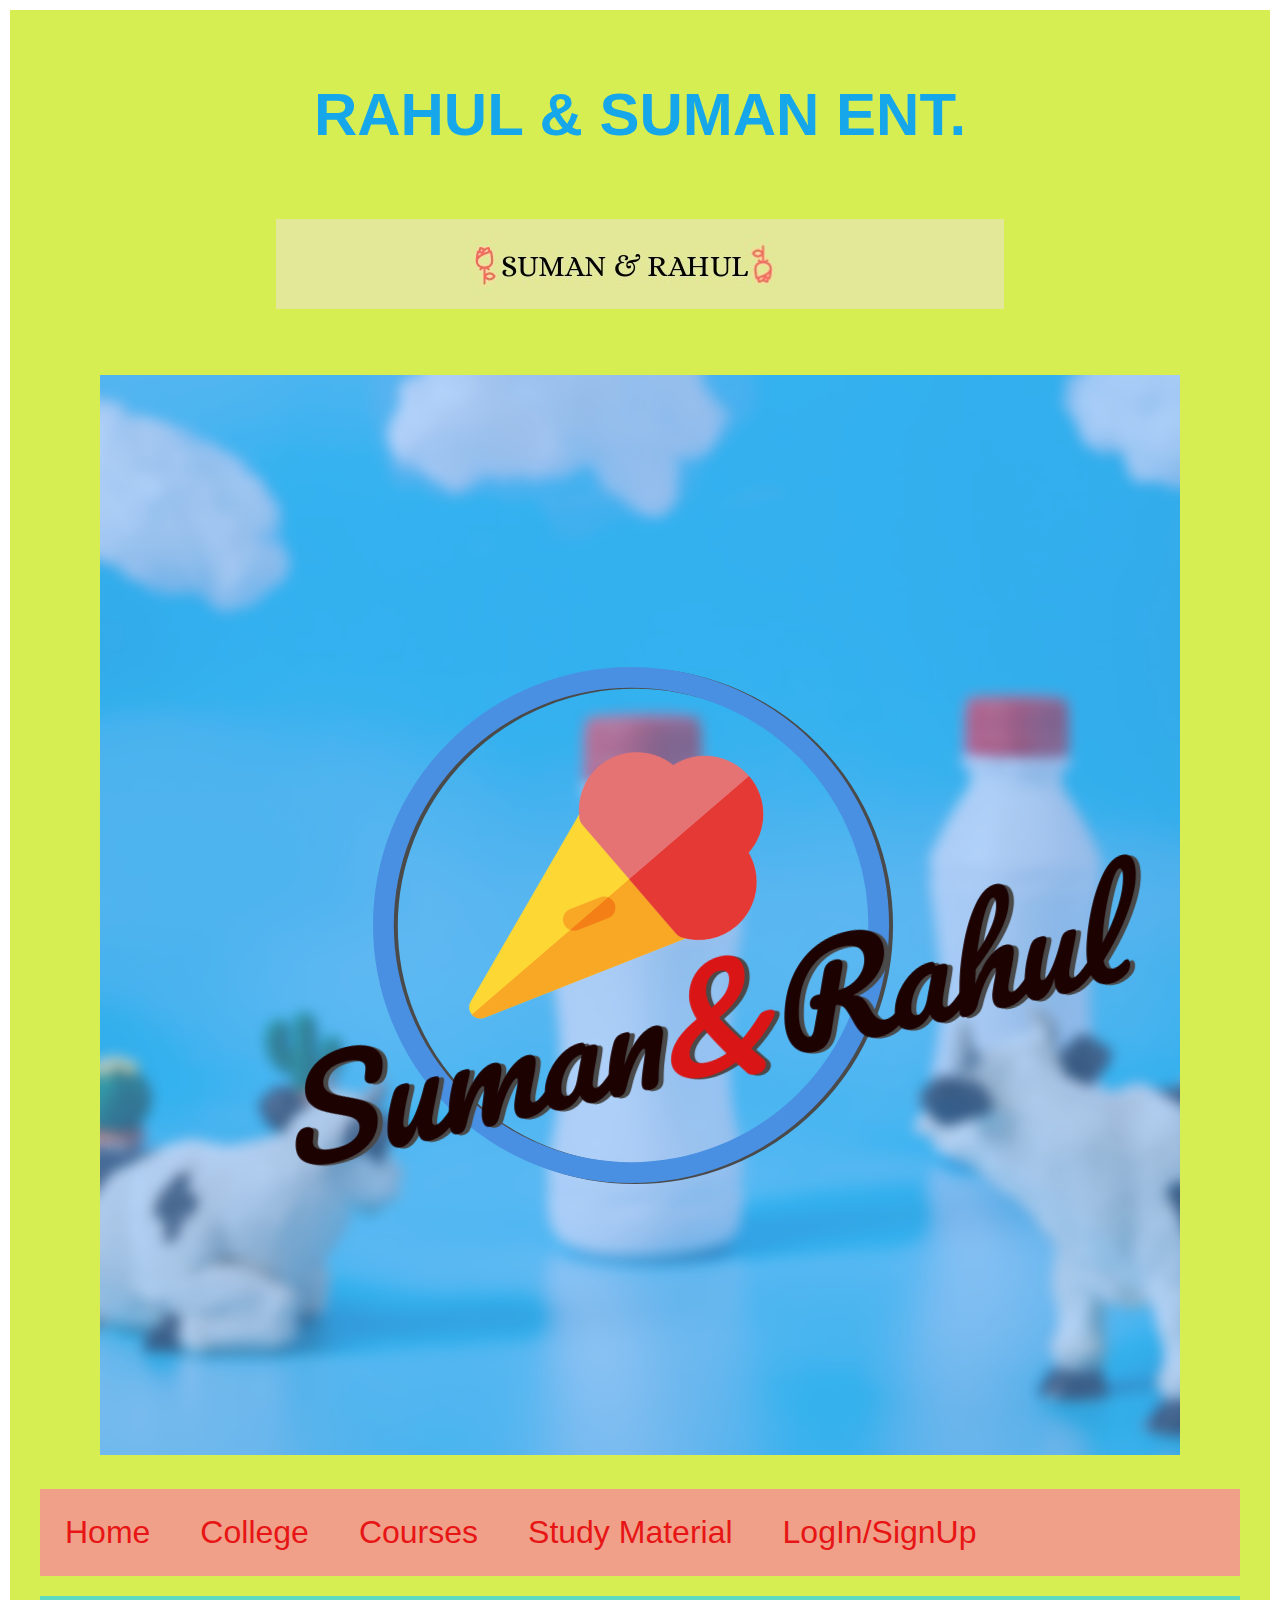
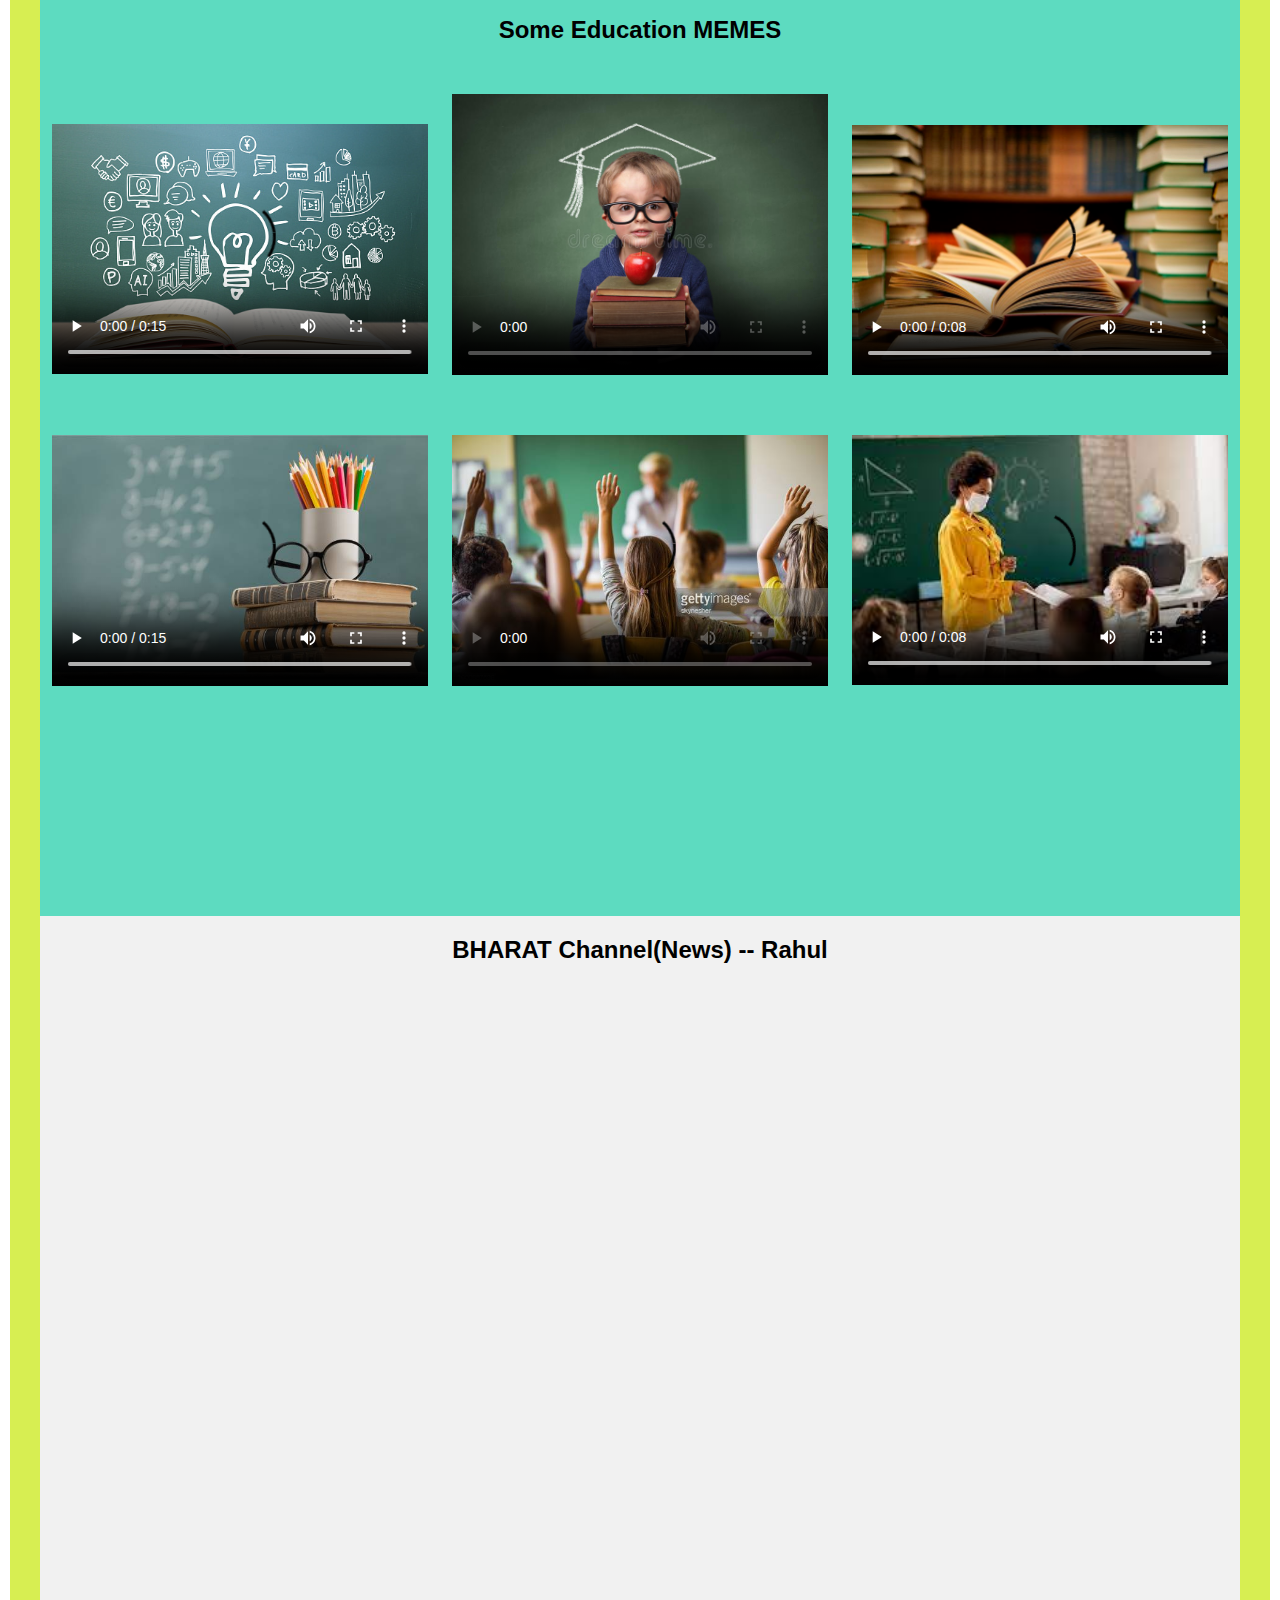
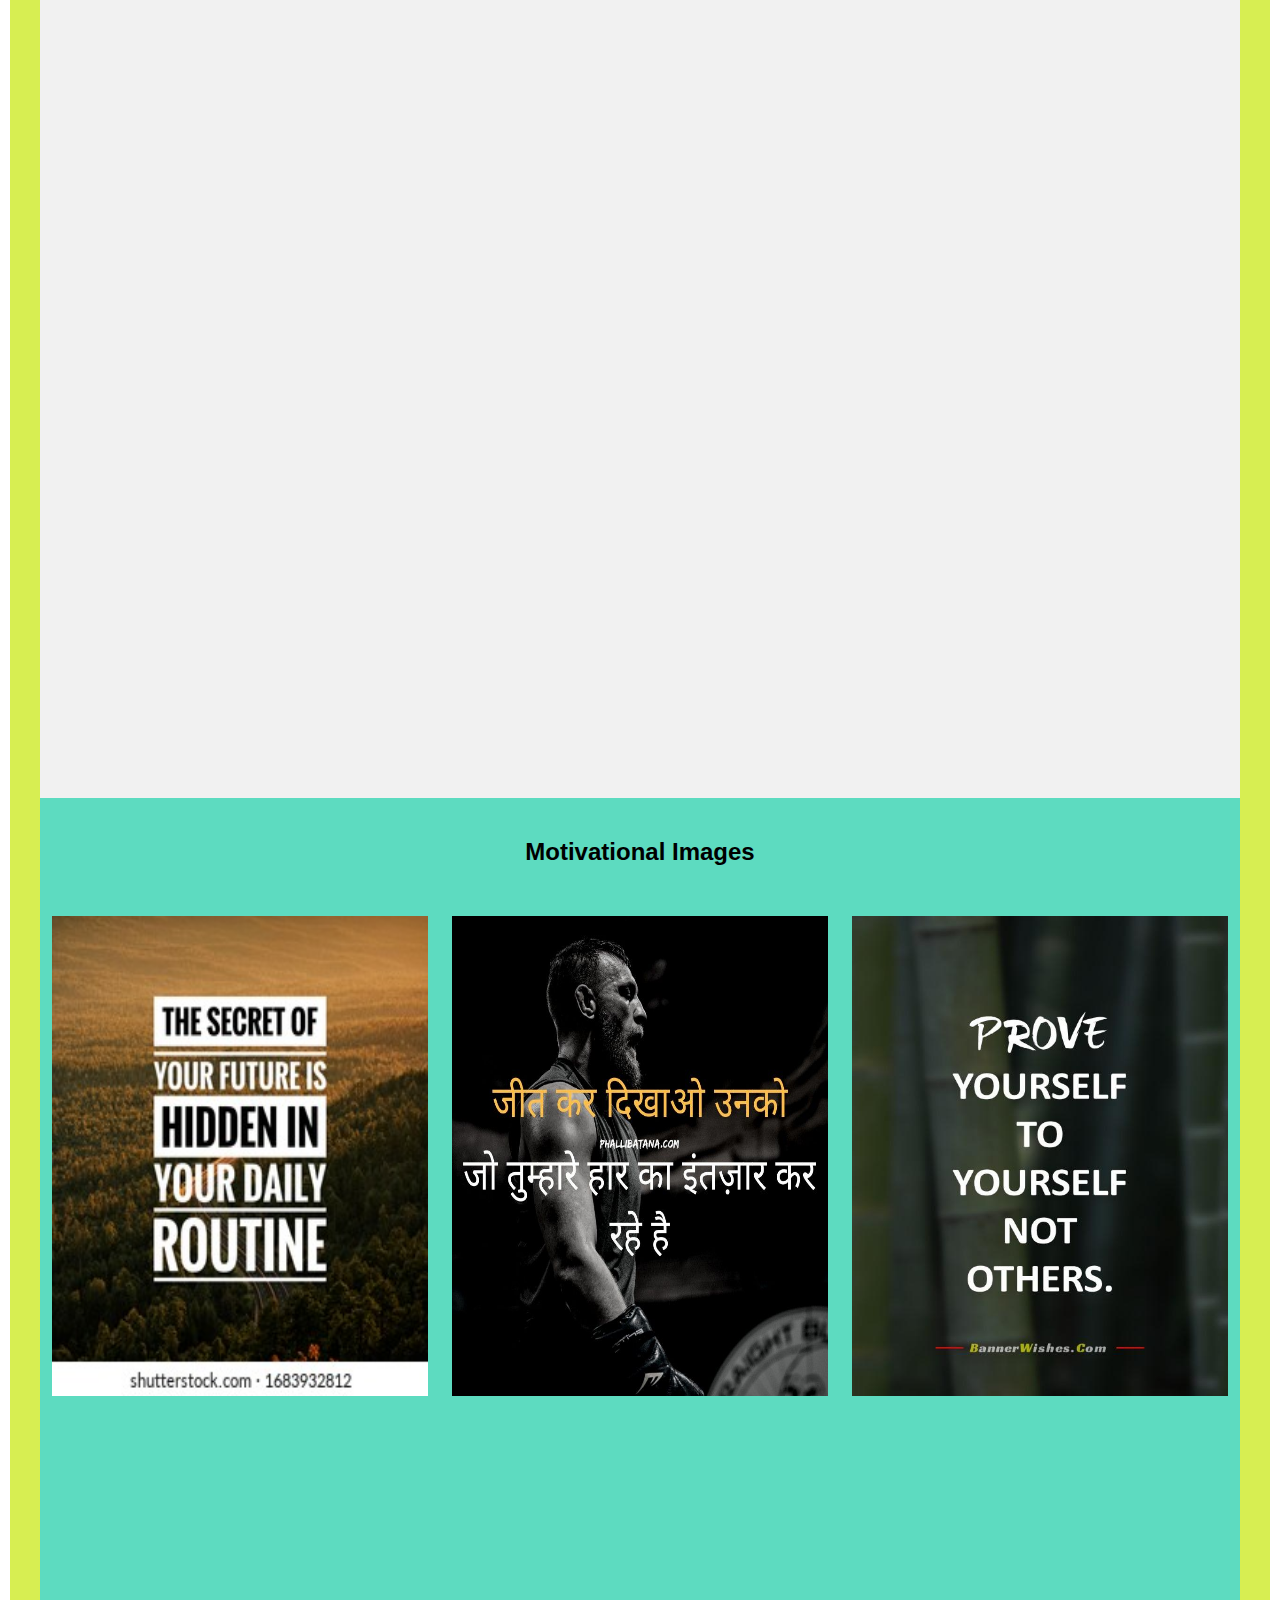
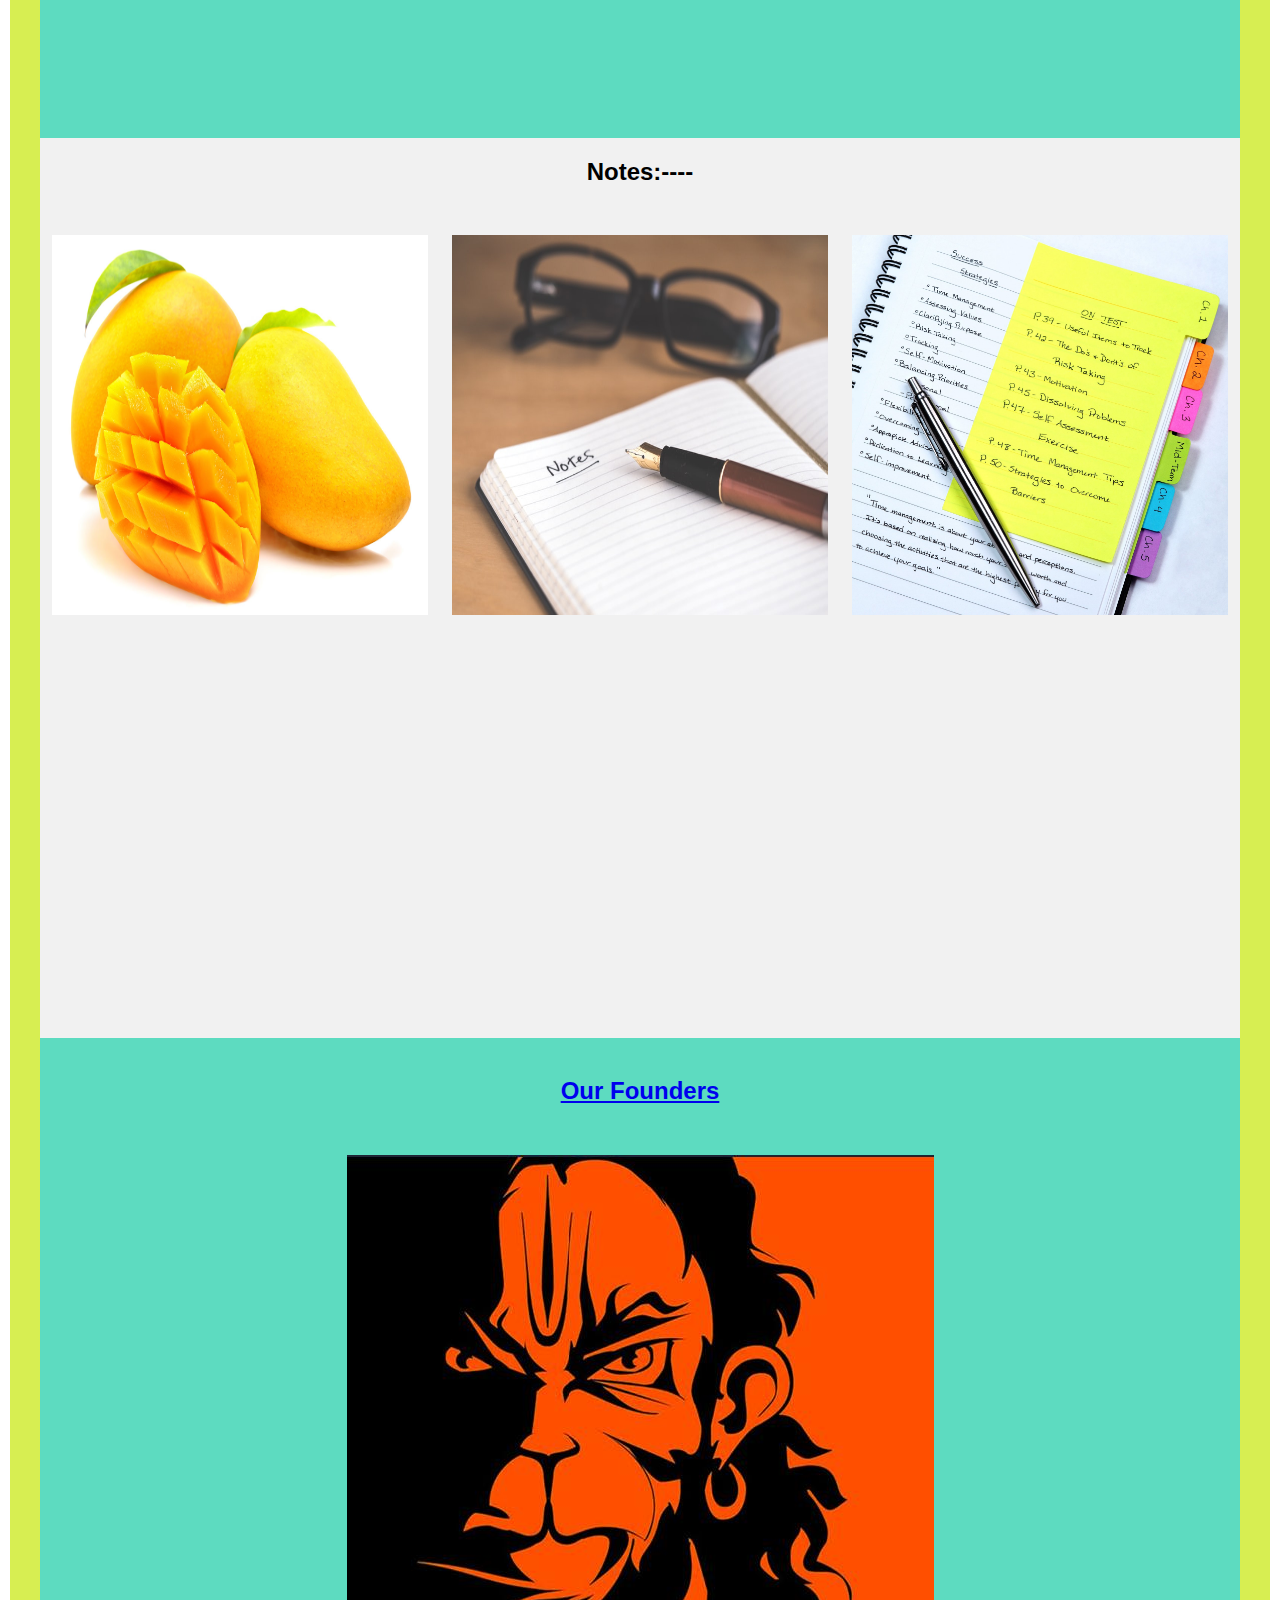
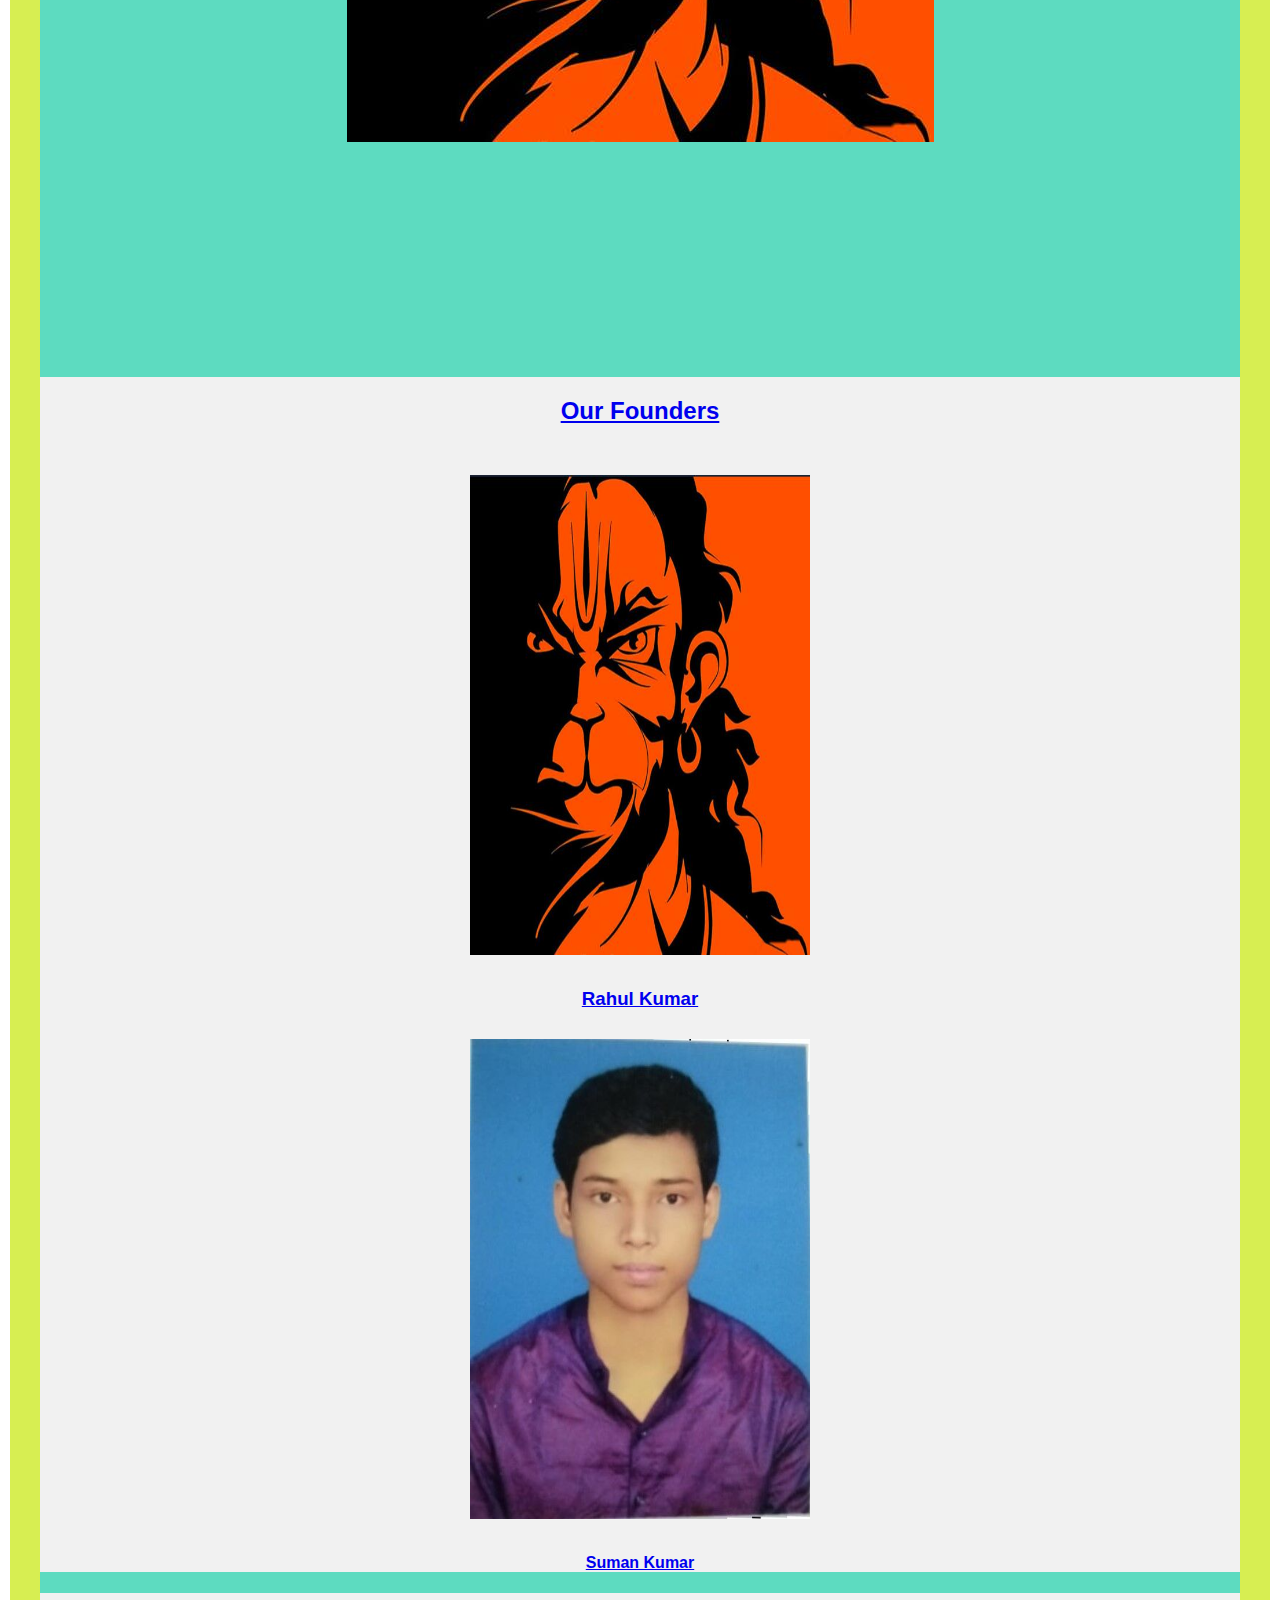
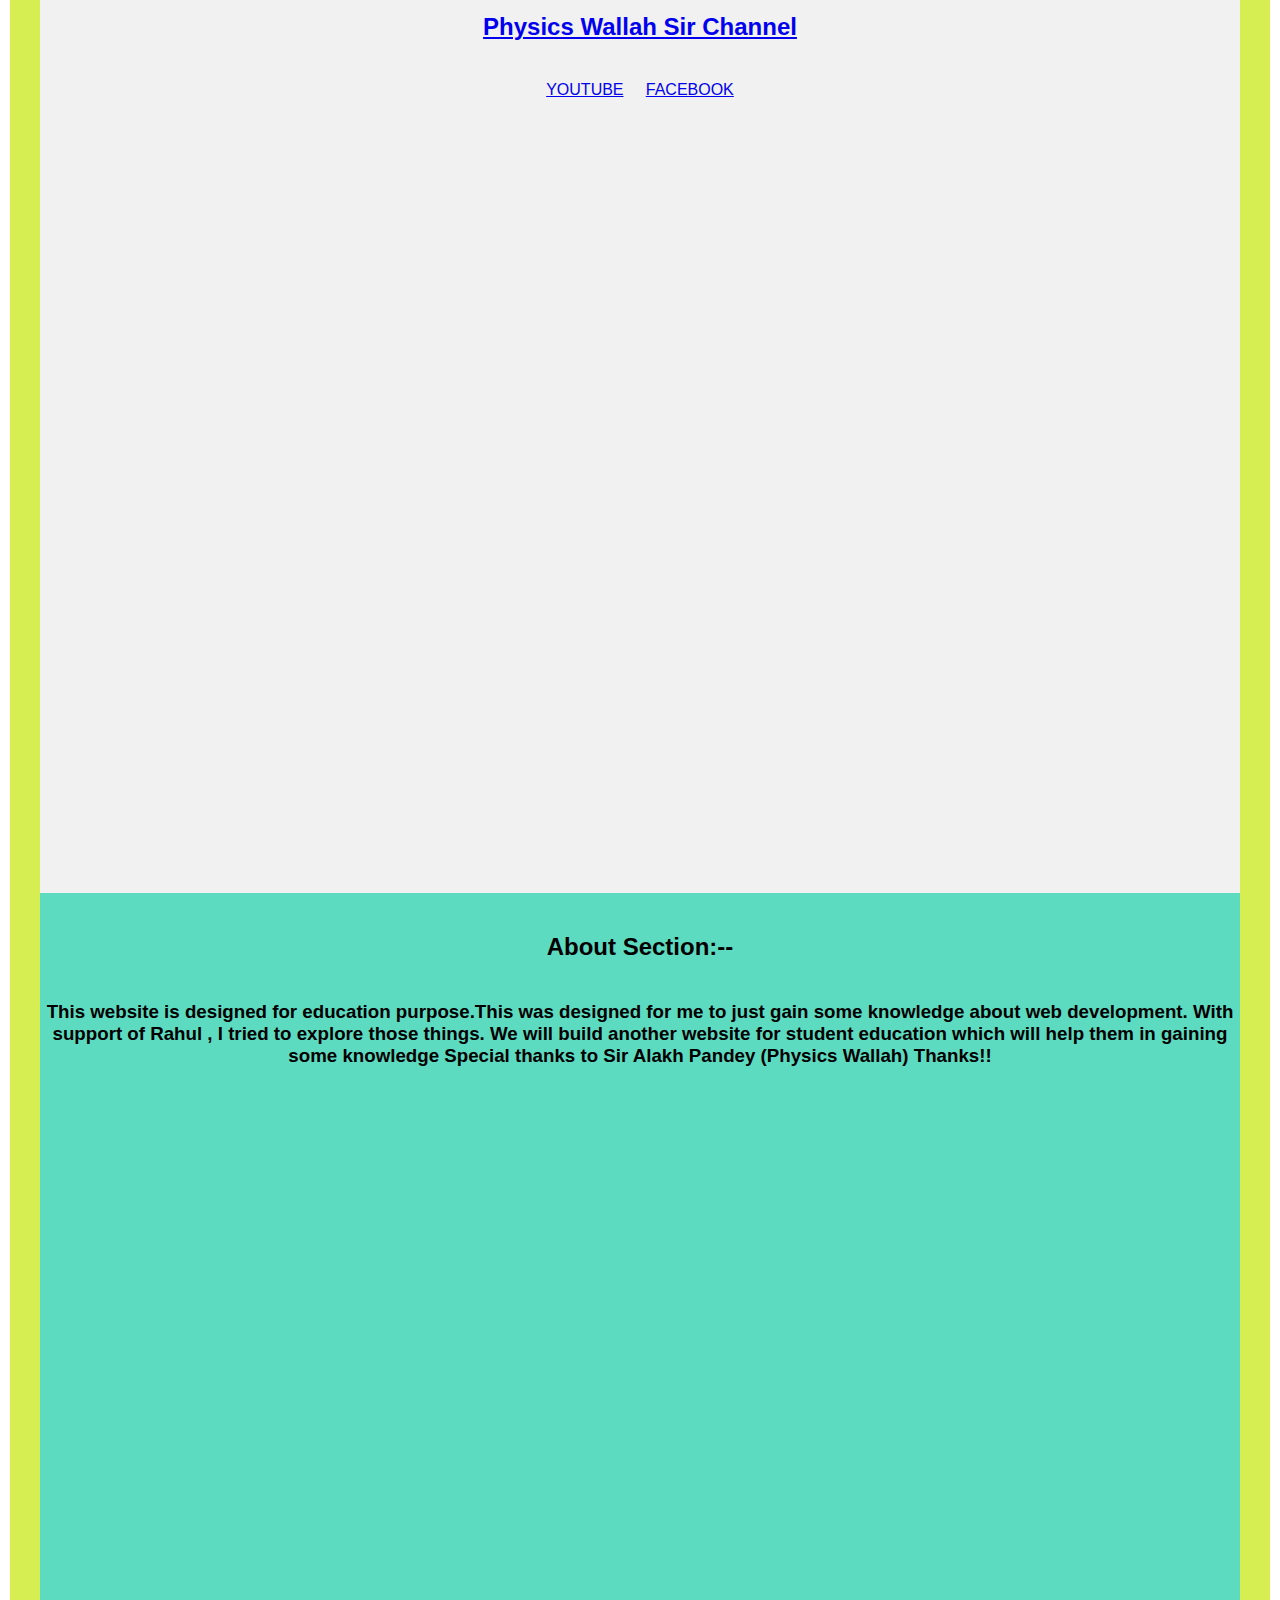
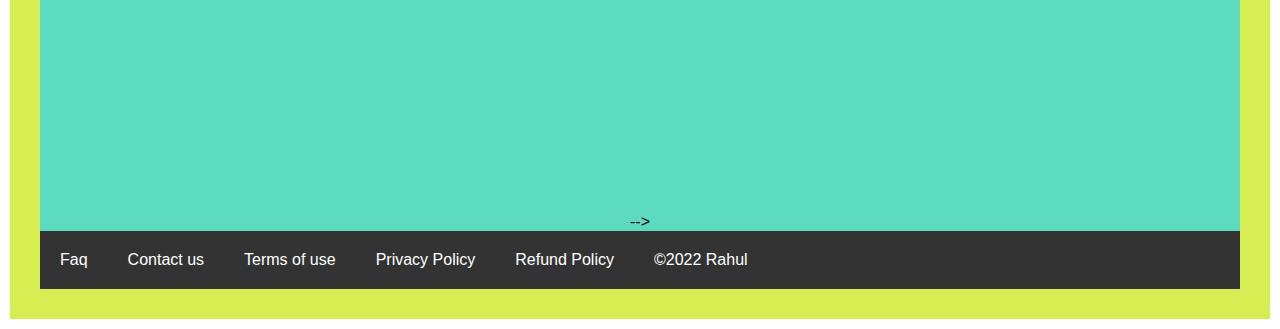
==== index.html @ 46025e0a "Learning" ====
<!DOCTYPE html>
<html lang="en">
<head>
    <meta charset="UTF-8">
    <meta http-equiv="X-UA-Compatible" content="IE=edge">
    <meta name="viewport" content="width=device-width, initial-scale=1.0">
    <title>Trying Web development | Home</title>
    <link rel="stylesheet" href="style.css">    
</head>
<body>
    <header>
        <h1>RAHUL & SUMAN ENT.</h1>
        <h2> <img src="Logo1.jpeg" alt=""></h2>
        <h3> <img src="Logo2.png" alt=""></h3>
    <nav>
        <a href="#">Home</a>
        <a href="#">College</a>
        <a href="#">Courses</a>
        <a href="#">Study Material</a>       
        <a href="#">LogIn/SignUp</a>
    </nav>
    <main>
        <section>
            <h2>Some Education MEMES</h2>
            <video src="vid.mp4" width="33%" poster="edu1.jpg" controls></video>
            <video src="vid2.mp4" width="33%" poster="edu2.jpg" controls></video>
            <video src="vid3.mp4" width="33%" poster="edu3.jpg" controls></video>
            <br>
            <br>
            <br>
            <video src="vid.mp4" width="33%" poster="img4.jpg" controls></video>
            <video src="vid2.mp4" width="33%" poster="img5.jpg" controls></video>
            <video src="vid3.mp4" width="33%" poster="img6.jfif" controls></video>
        </section>
        <section>
            <h2>BHARAT Channel(News) -- Rahul</h2>
            <iframe width="33%" height="25%" src="https://www.youtube.com/embed/tyq6jNr3yCM" title="YouTube video player" frameborder="0" allow="accelerometer; autoplay; clipboard-write; encrypted-media; gyroscope; picture-in-picture" allowfullscreen></iframe>
            <iframe width="33%" height="25%" src="https://www.youtube.com/embed/SXVL07maaYQ" title="YouTube video player" frameborder="0" allow="accelerometer; autoplay; clipboard-write; encrypted-media; gyroscope; picture-in-picture" allowfullscreen></iframe>
            <iframe width="33%" height="25%" src="https://www.youtube.com/embed/gV8n6Ph__H0" title="YouTube video player" frameborder="0" allow="accelerometer; autoplay; clipboard-write; encrypted-media; gyroscope; picture-in-picture" allowfullscreen></iframe>
            <br>
            <br>
            <br>
            <iframe width="33%" height="25%" src="https://www.youtube.com/embed/G6bVocWokF8" title="YouTube video player" frameborder="0" allow="accelerometer; autoplay; clipboard-write; encrypted-media; gyroscope; picture-in-picture" allowfullscreen></iframe>
            <iframe width="33%" height="25%" src="https://www.youtube.com/embed/6vRQHHRBH-o" title="YouTube video player" frameborder="0" allow="accelerometer; autoplay; clipboard-write; encrypted-media; gyroscope; picture-in-picture" allowfullscreen></iframe>
        </section>
        <section>
            <h2>Motivational Images</h2>
            <img src="mo1.jpg" alt="" width="33%" height="500">
            <img src="mo2.jpg" alt="" width="33%" height="500">
            <img src="mo3.jpg" alt="" width="33%" height="500">
        </section>
        <section>
            <h2>Notes:----</h2>
            <a target="blank" href="pdf1.pdf"><img src="no1.jpg" alt=""  width="33%" height="400"></a>
            <a target="blank" href="pdf2.pdf"><img src="no2.jfif" alt="" width="33%" height="400"></a>
            <a target="blank" href="pdf3.pdf"><img src="no3.jpg" alt=""  width="33%" height="400"</a>
        </section>
        <section>
            <h2>Our Founders</h2>
            <img src="rahul.jpg" alt="">
        </section>
        <section>
            <h2>Our Founders</h2>
            <img src="rahul.jpg" alt="" width="30%" height="500">
            <h3>Rahul Kumar</h3>
            
            <img src="SUMAN KUMAR.jpg" alt="" width="30%" height="500">
            <h4>Suman Kumar</h4>
        </section>
        <section>
            <h2>Physics Wallah Sir Channel </h2>
            <a href=https://www.youtube.com/physicswallah" target="_blank" rel="noopener noreferrer">YOUTUBE</a>
            &nbsp; &nbsp;
            <a href="https://www.facebook.com/physicswallah" target="_blank" rel="noopener noreferrer">FACEBOOK</a>
        </section>
        <section>
            <h2>About Section:--</h2>
            <h3>This website is designed for education purpose.<b>This was designed for me to just gain some knowledge about web development.</b>
                With support of Rahul , I tried to explore those things.
                We will build another website for student education which will help them in gaining some knowledge
                Special thanks to Sir Alakh Pandey (Physics Wallah)
                Thanks!!
            </h3>
        </section> -->
    </main>
    <footer>
        <a href="#">Faq</a>
        <a href="#">Contact us</a>
        <a href="#">Terms of use</a>
        <a href="#">Privacy Policy</a>
        <a href="#">Refund Policy</a>
        <a href="#">&copy;2022 Rahul</a>
    </footer>
</body>
</html>
---- style.css ----
* {
    box-sizing: border-box;
}

body {
    margin: 10px;
    font-family: -apple-system, BlinkMacSystemFont, 'Segoe UI', Roboto, Oxygen, Ubuntu, Cantarell, 'Open Sans', 'Helvetica Neue', sans-serif;
}

header h1 {
    text-align: center;
    font-size: 60px;
    color: rgb(22, 167, 235);
}
header h2  {
    text-align: center;
    image-rendering: auto;
}
header h3 {
    text-align: center;
    image-rendering: auto;
}

header {
    padding: 30px;
    background-color:rgb(215, 238, 82)
}

nav {
    background-color:rgb(240, 160, 136) ;
    overflow: hidden;
}

nav a {
    text-decoration: orange;
    padding: 25px;
    text-align: center;
    float: left;
    color: rgb(231, 21, 21);
    font-size: xx-large;
}

main {
    background-color: rgb(93, 219, 192);
    text-align: center;
}

h2 {
    padding: 20px;
}

section:nth-child(even) {
    background-color: rgb(241, 241, 241);
}

section {
    min-height: 100vh;
}

video {
    padding: 10px;
}

iframe {
    height: 75vh;
}

img {
    padding: 10px;
}

section h5 {
    margin: 40px;
}

footer {
    background-color: #333;
    overflow: hidden;
}

footer a {
    text-decoration: none;
    padding: 20px;
    text-align: center;
    float: left;
    color: white;
}
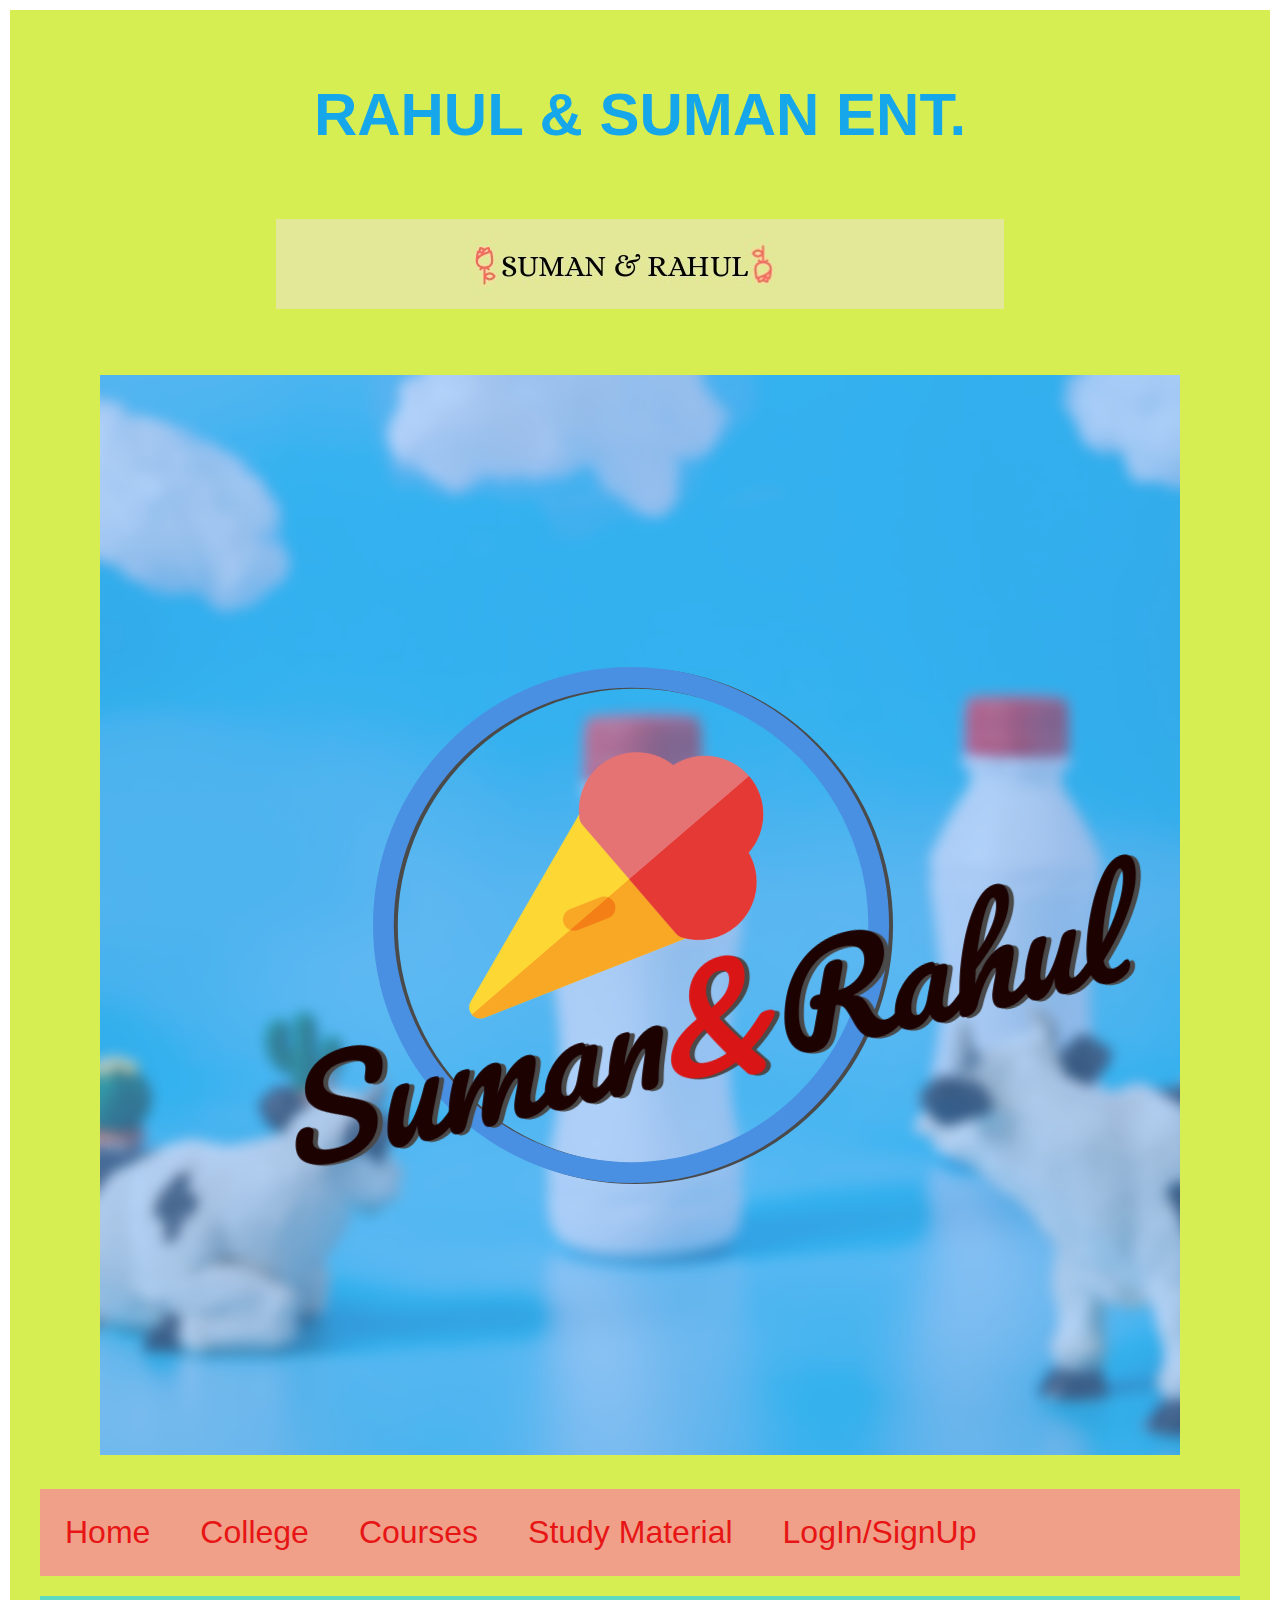
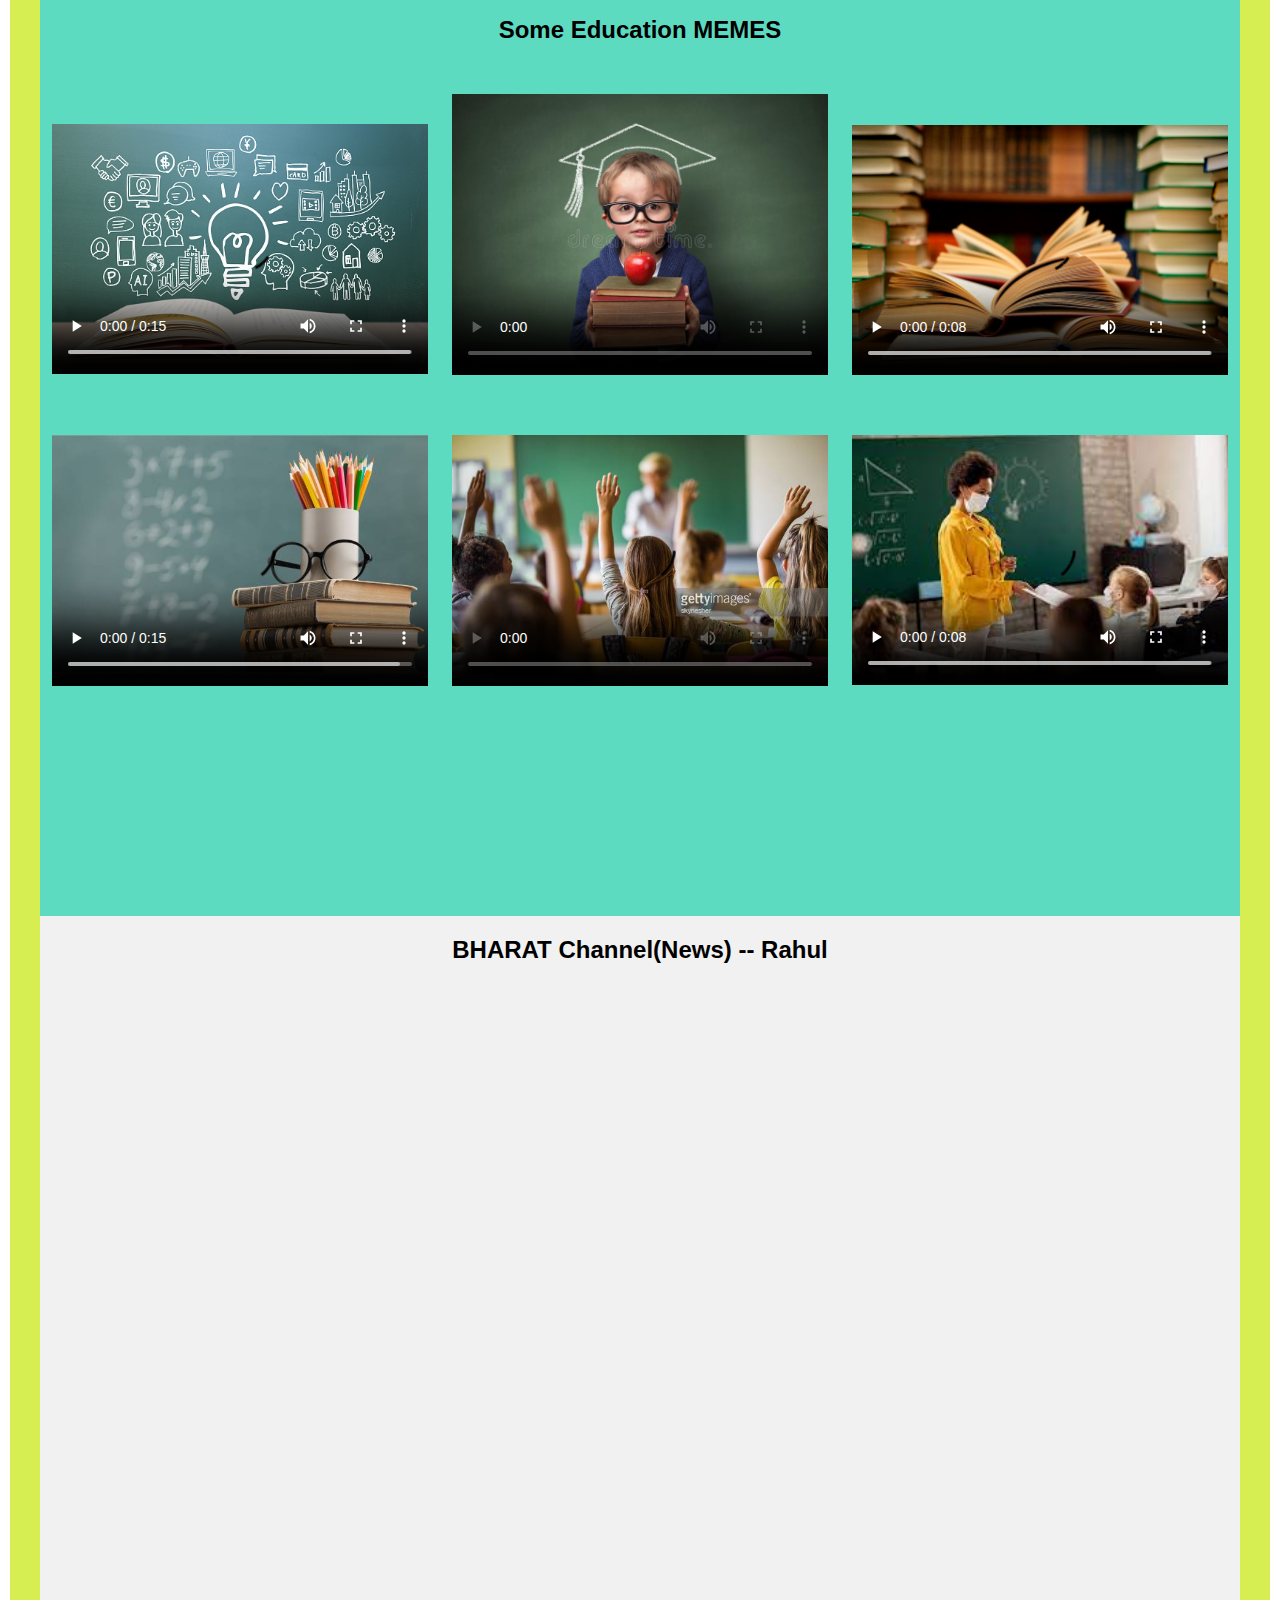
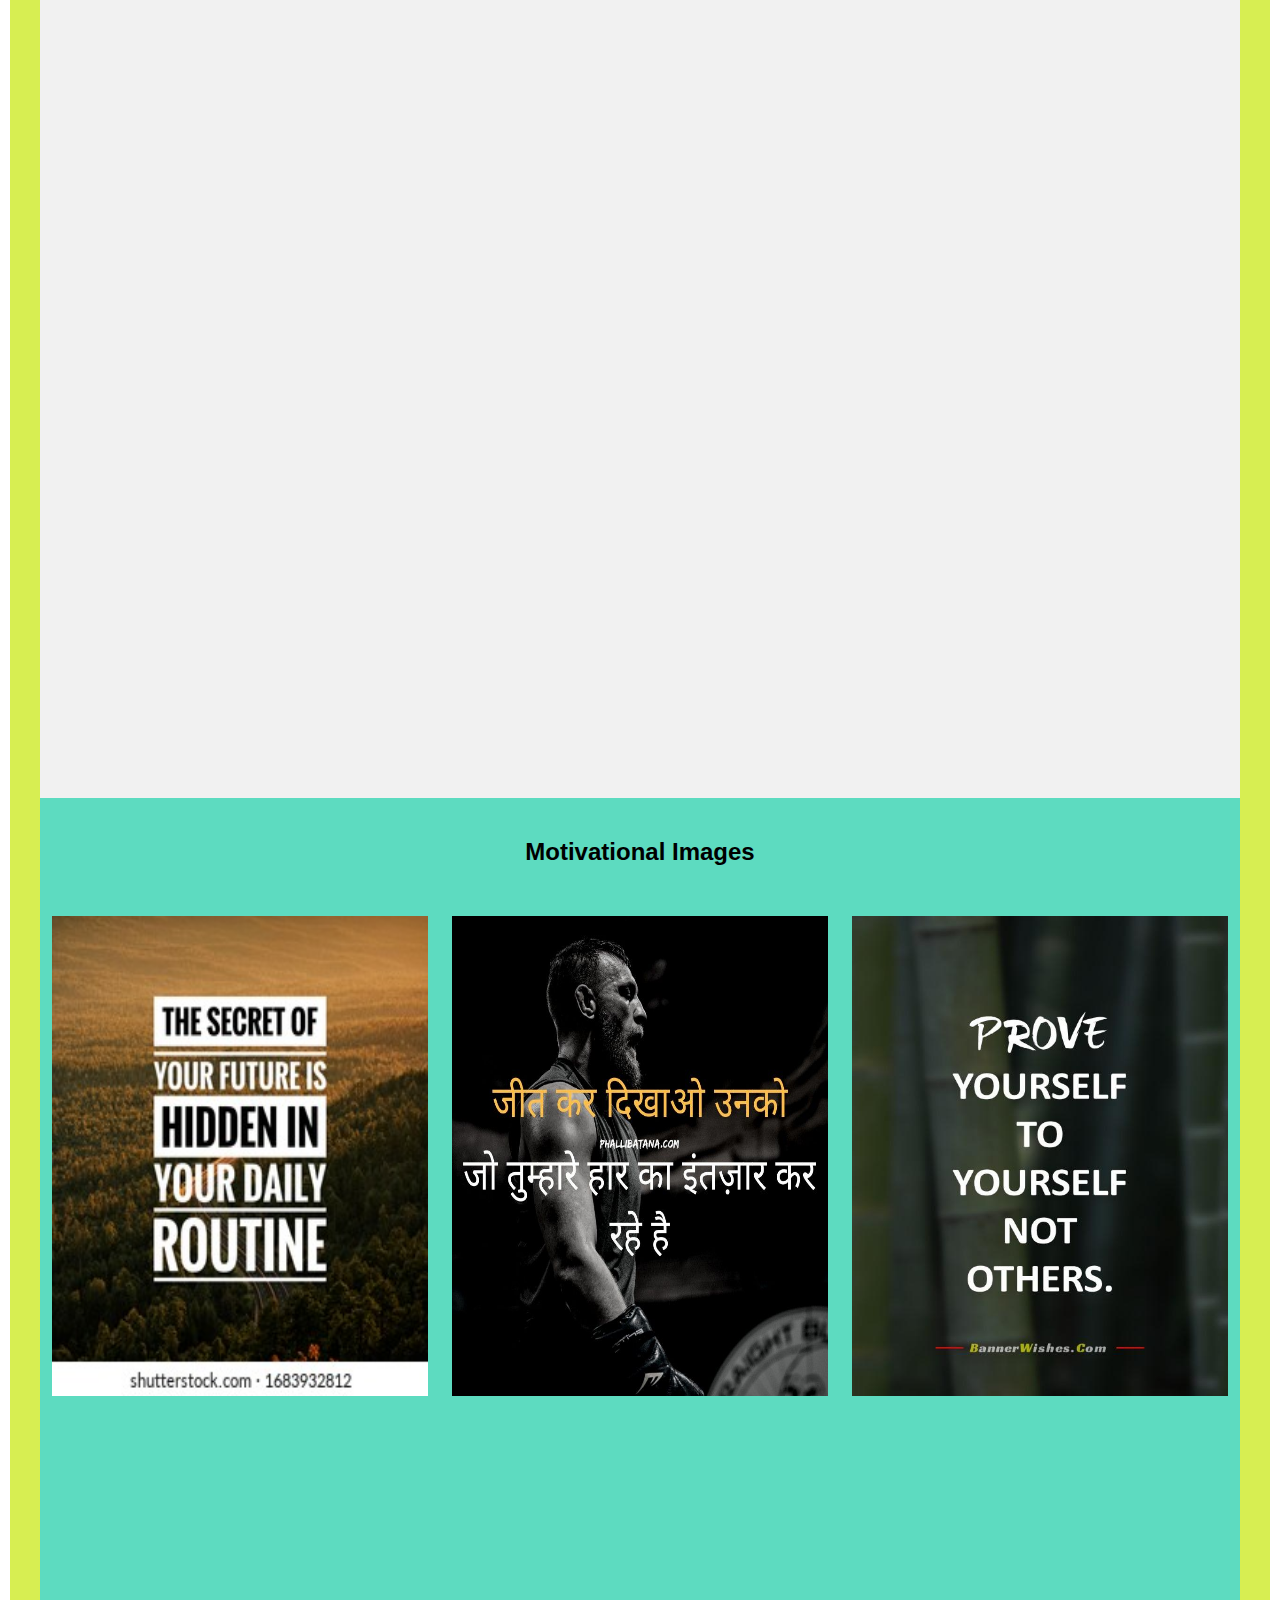
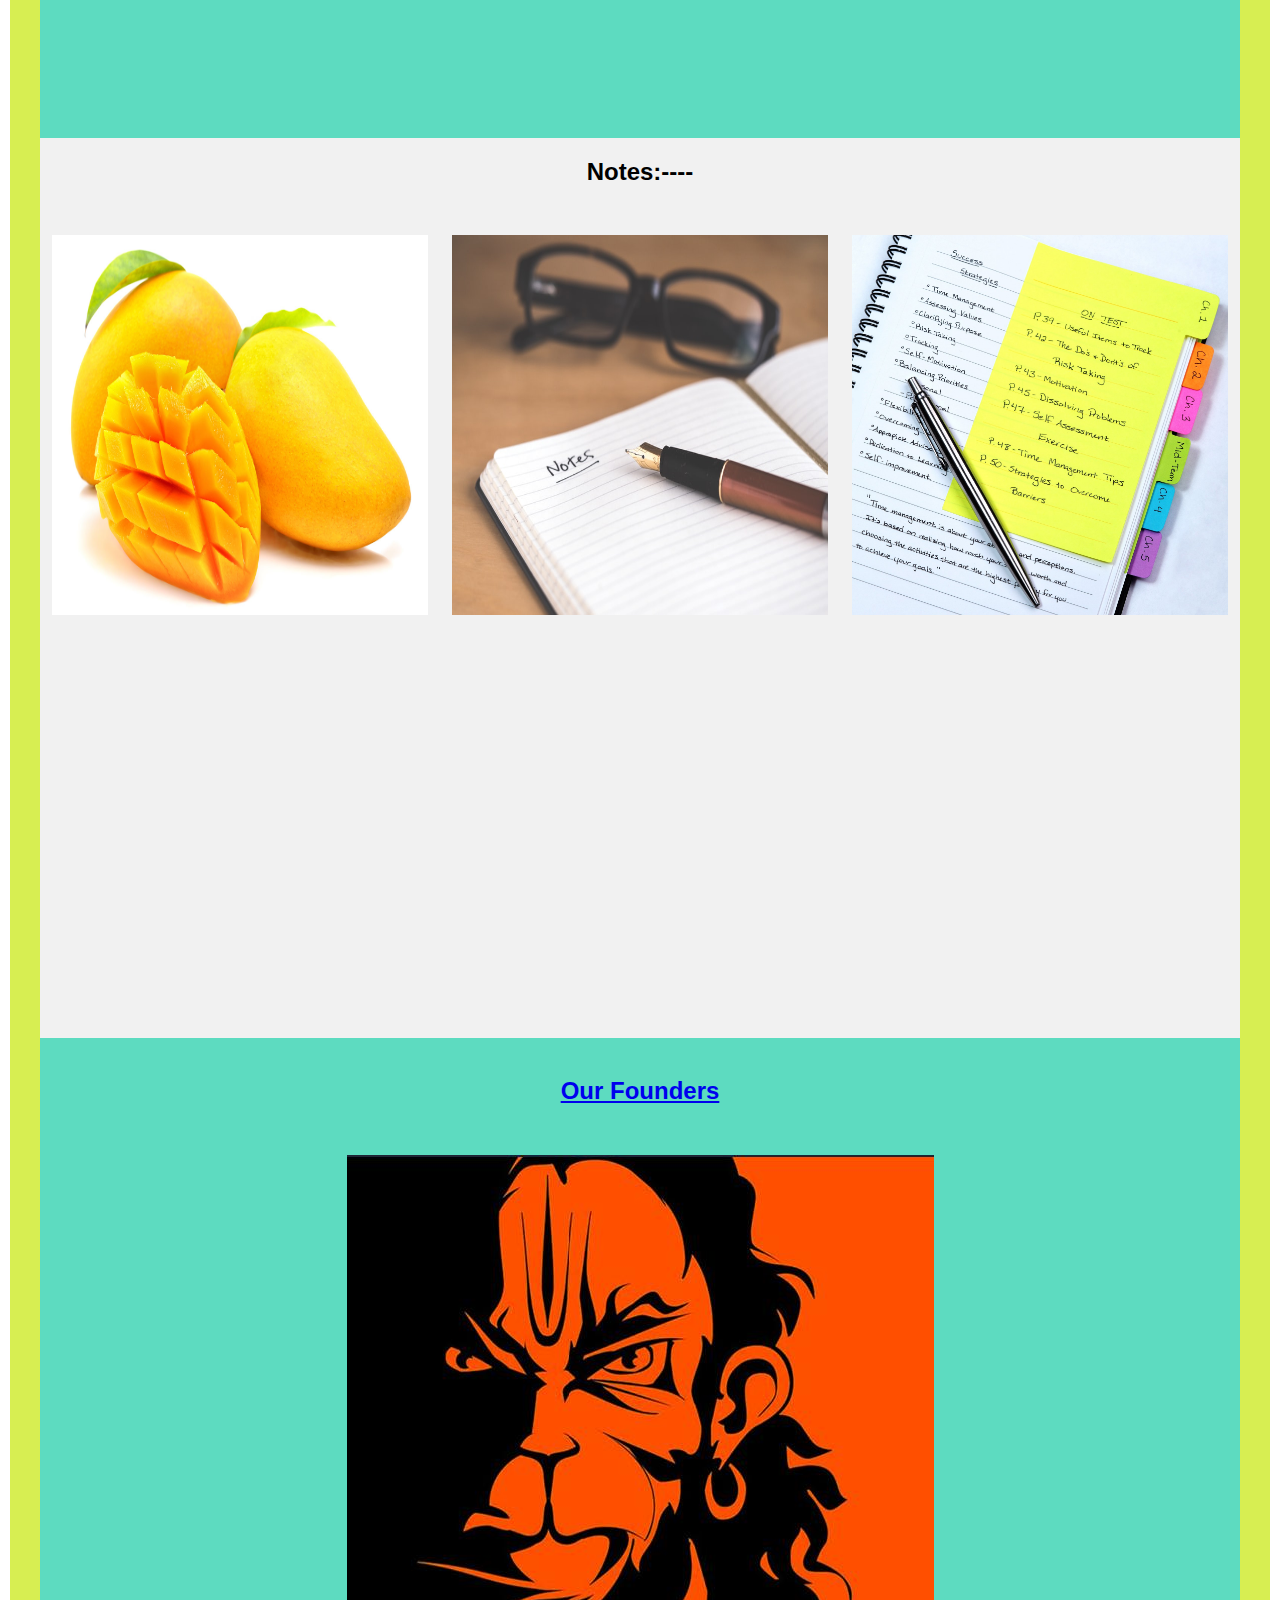
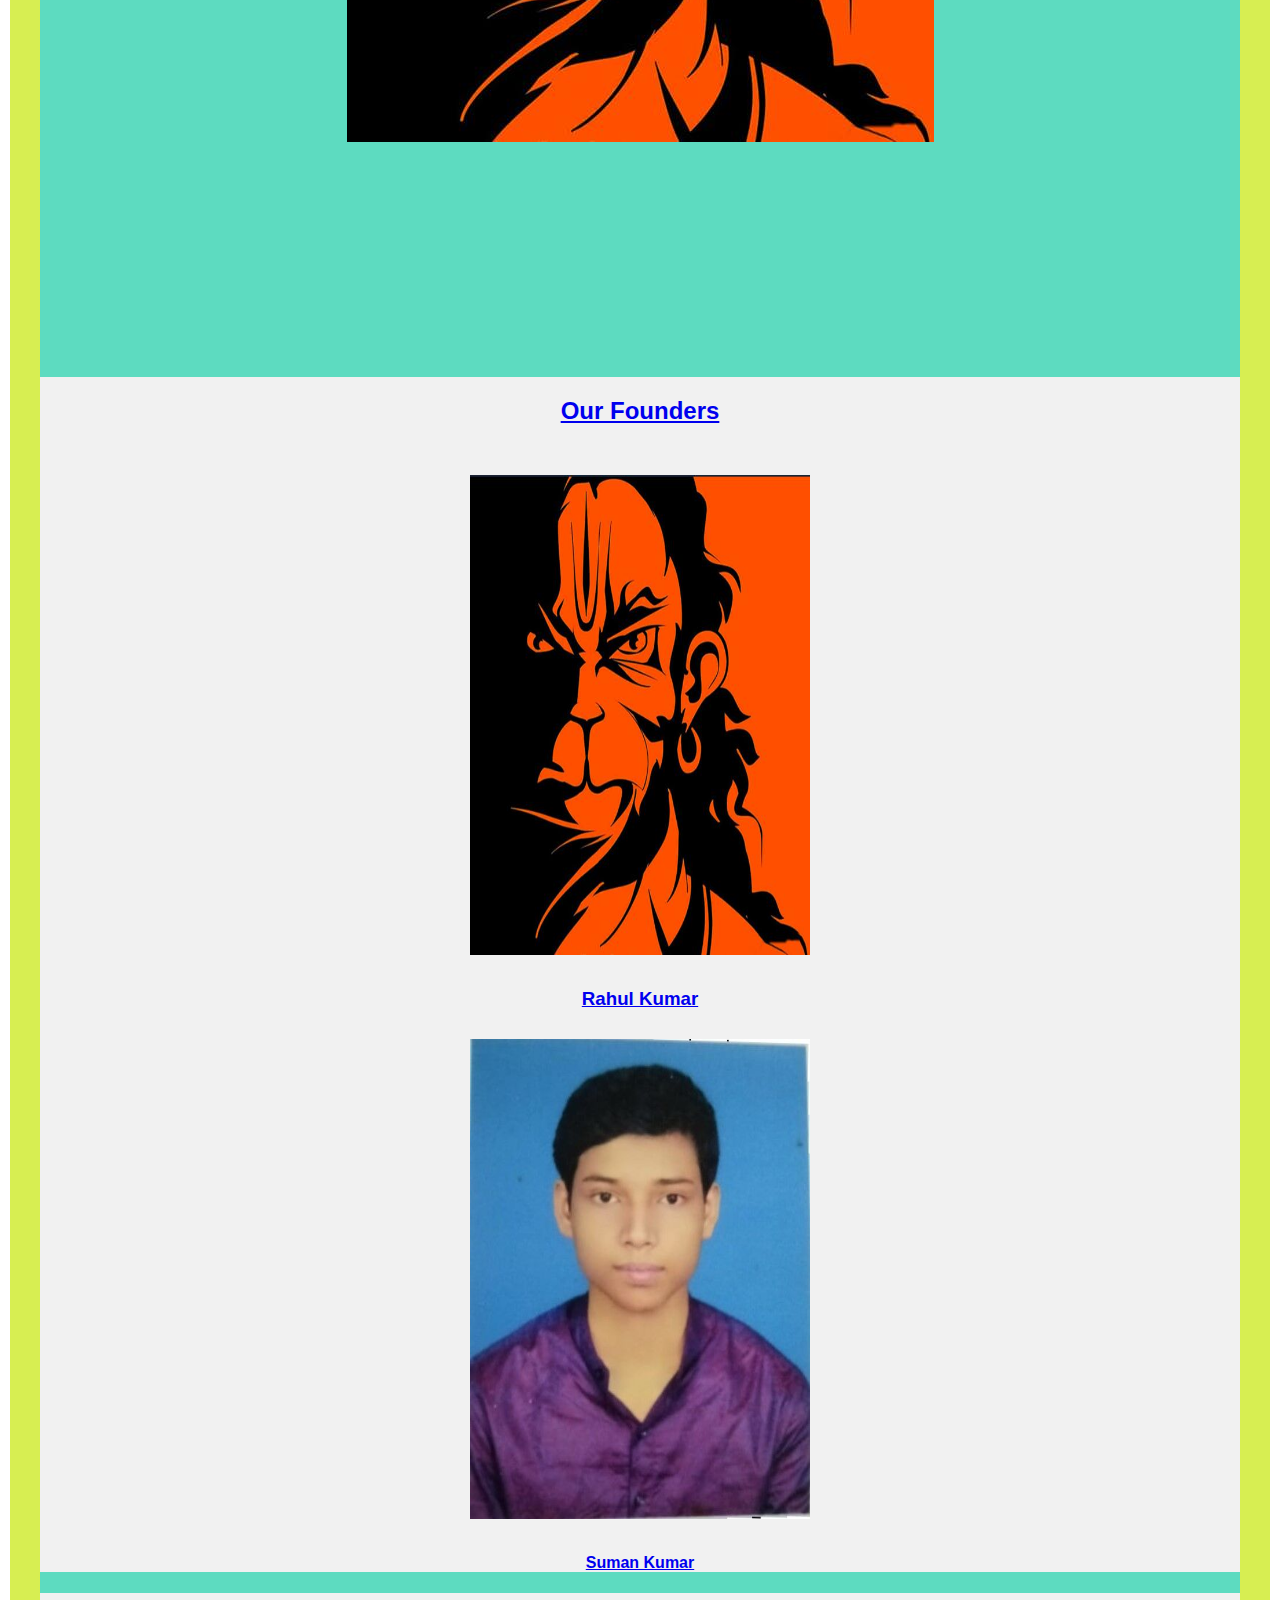
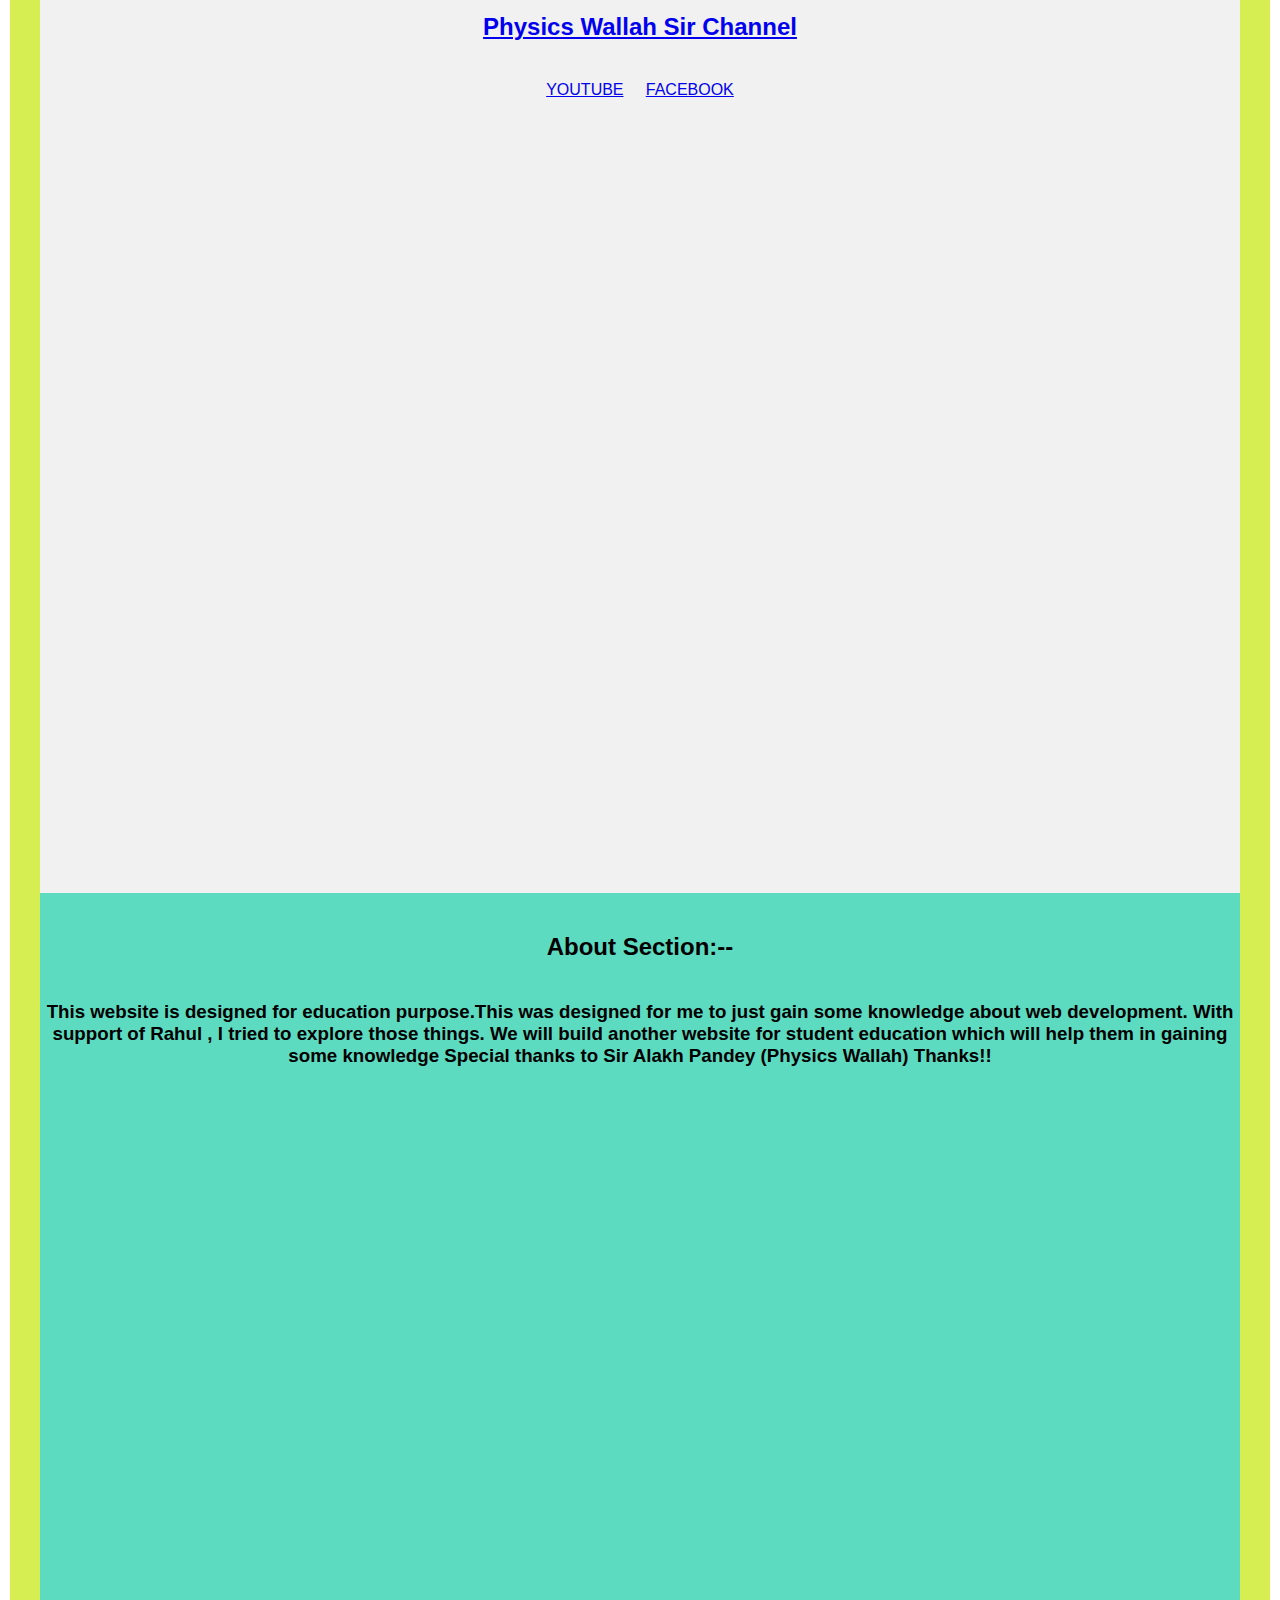
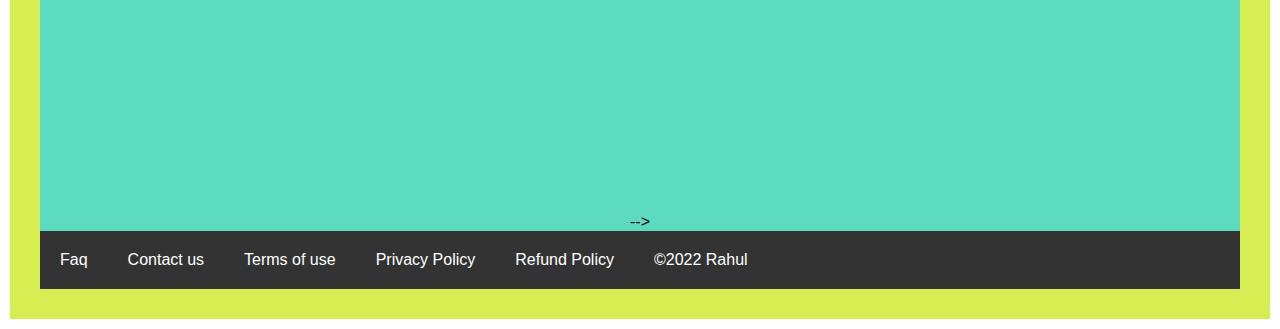
==== commit abaec048: "Update index.html" ====
--- a/index.html
+++ b/index.html
@@ -5,7 +5,8 @@
     <meta http-equiv="X-UA-Compatible" content="IE=edge">
     <meta name="viewport" content="width=device-width, initial-scale=1.0">
     <title>Trying Web development | Home</title>
-    <link rel="stylesheet" href="style.css">    
+    <link rel="stylesheet" href="style.css">
+<!--     hello    -->
 </head>
 <body>
     <header>
@@ -92,4 +93,4 @@
         <a href="#">&copy;2022 Rahul</a>
     </footer>
 </body>
-</html>+</html>
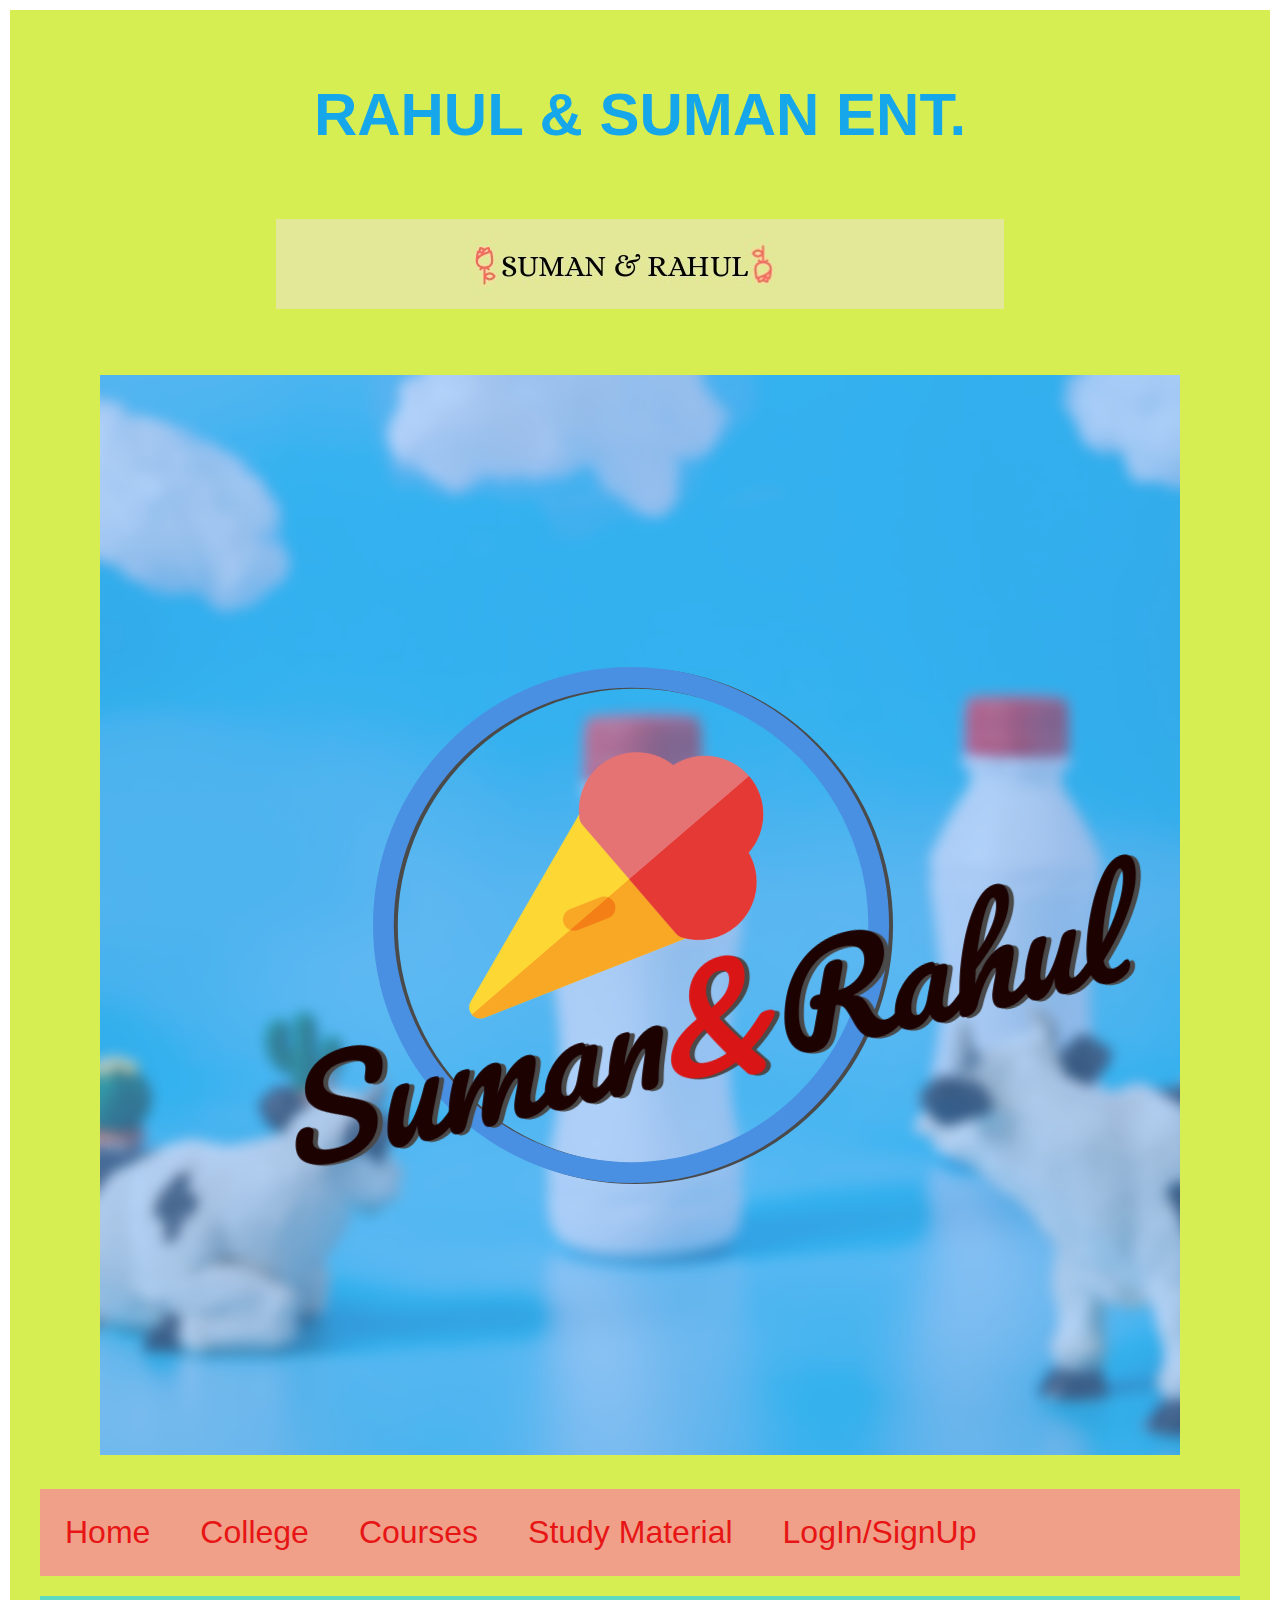
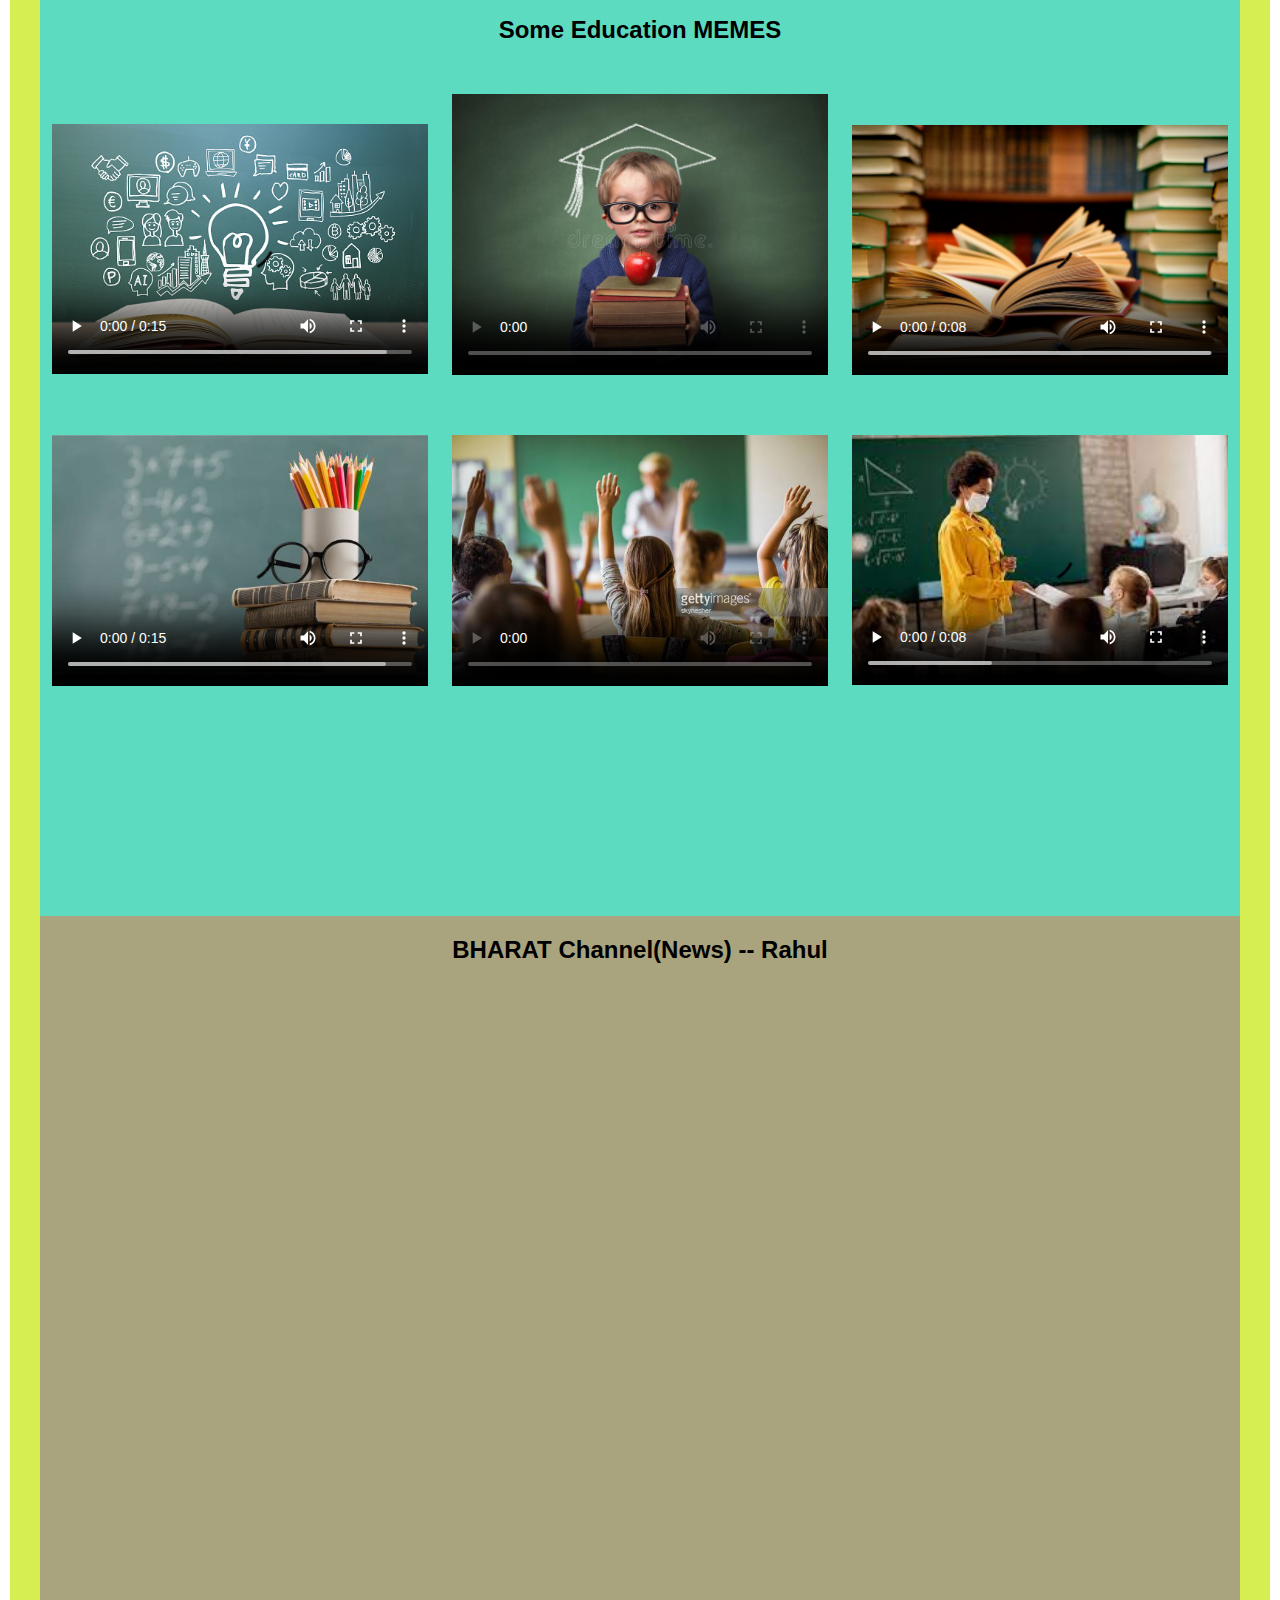
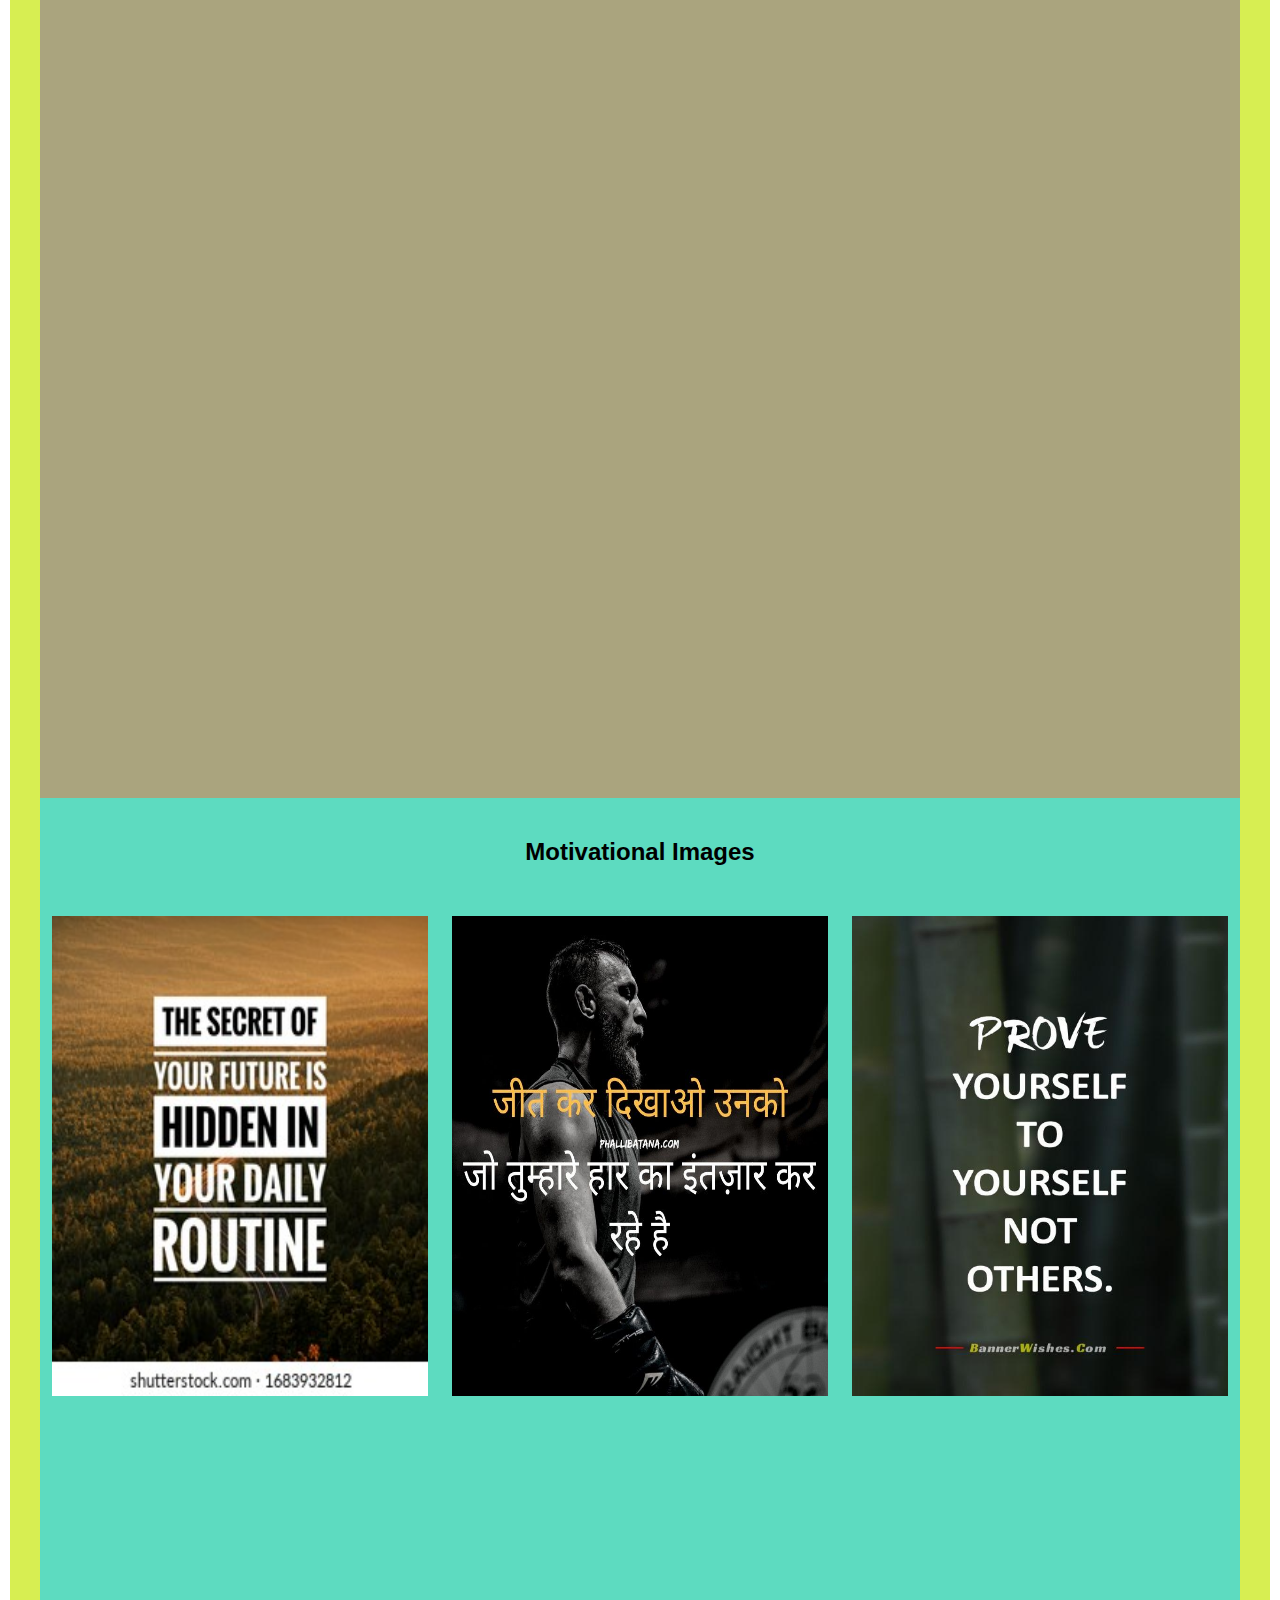
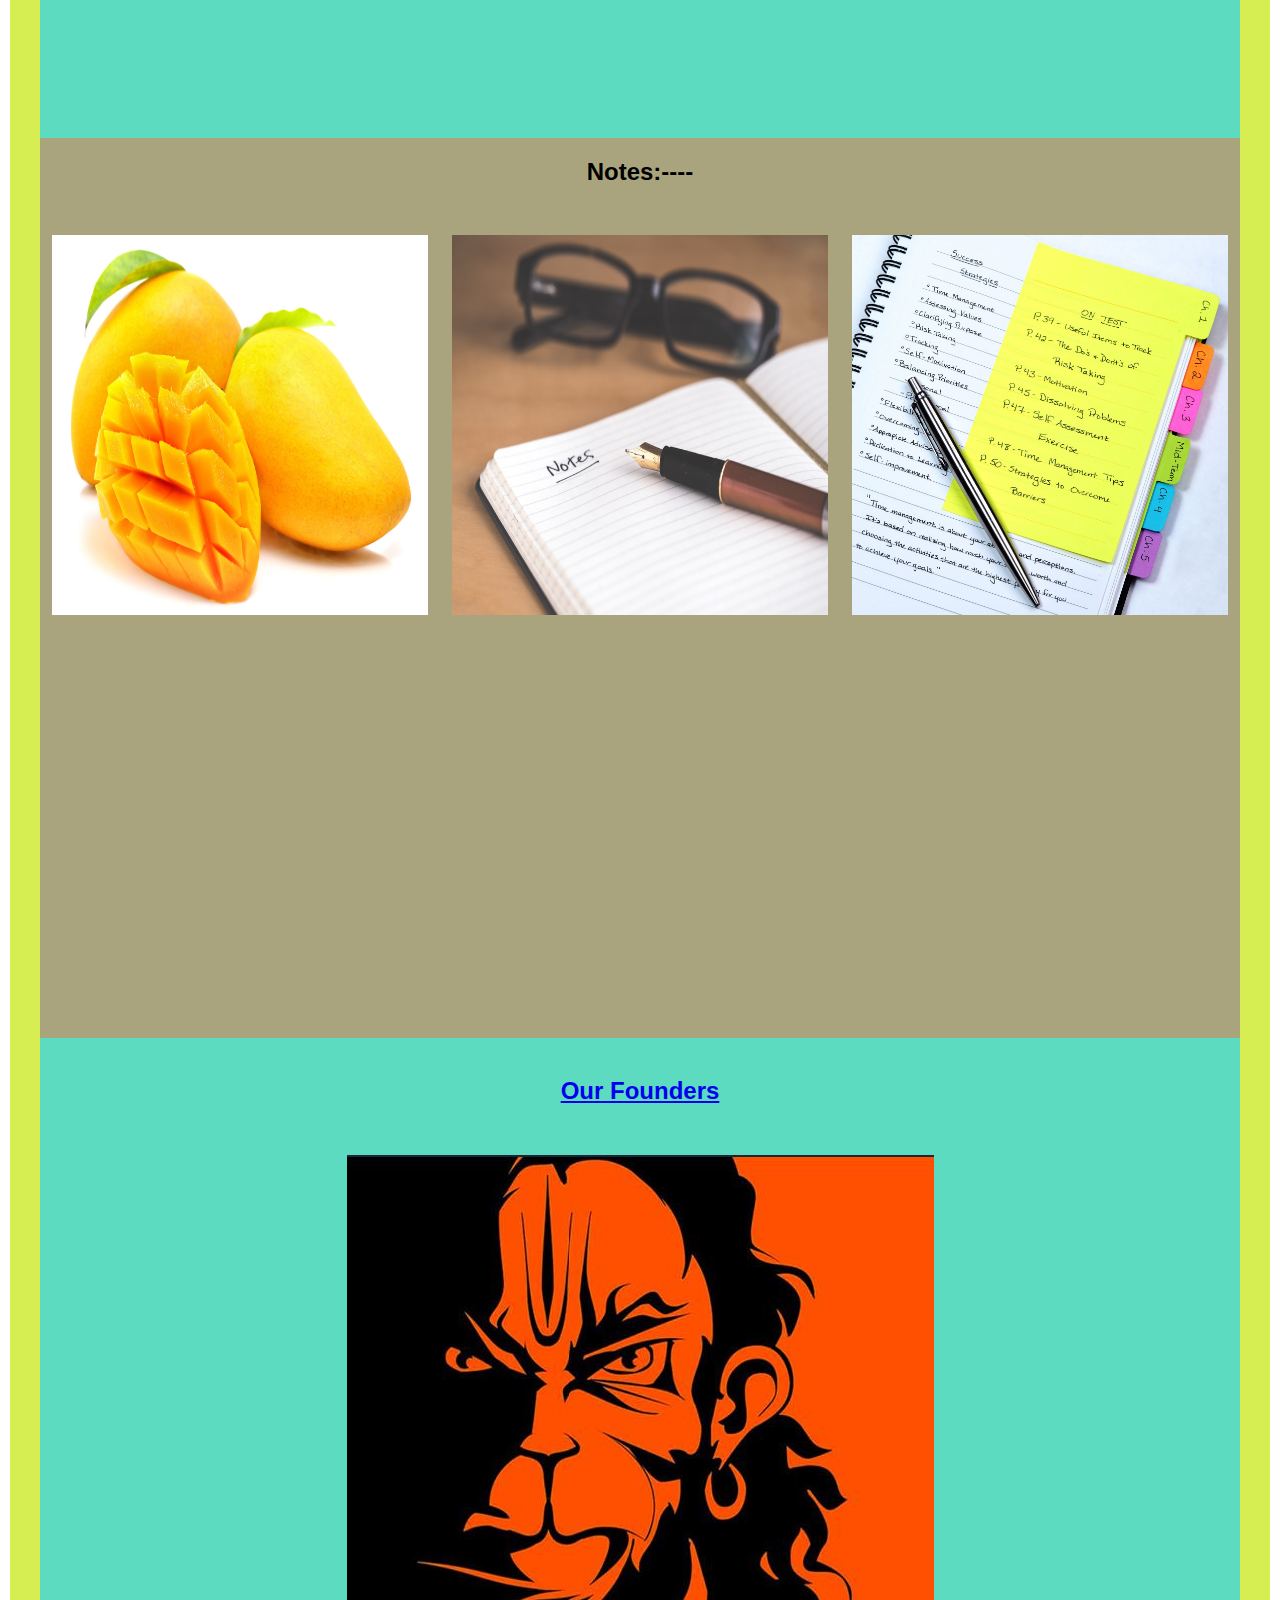
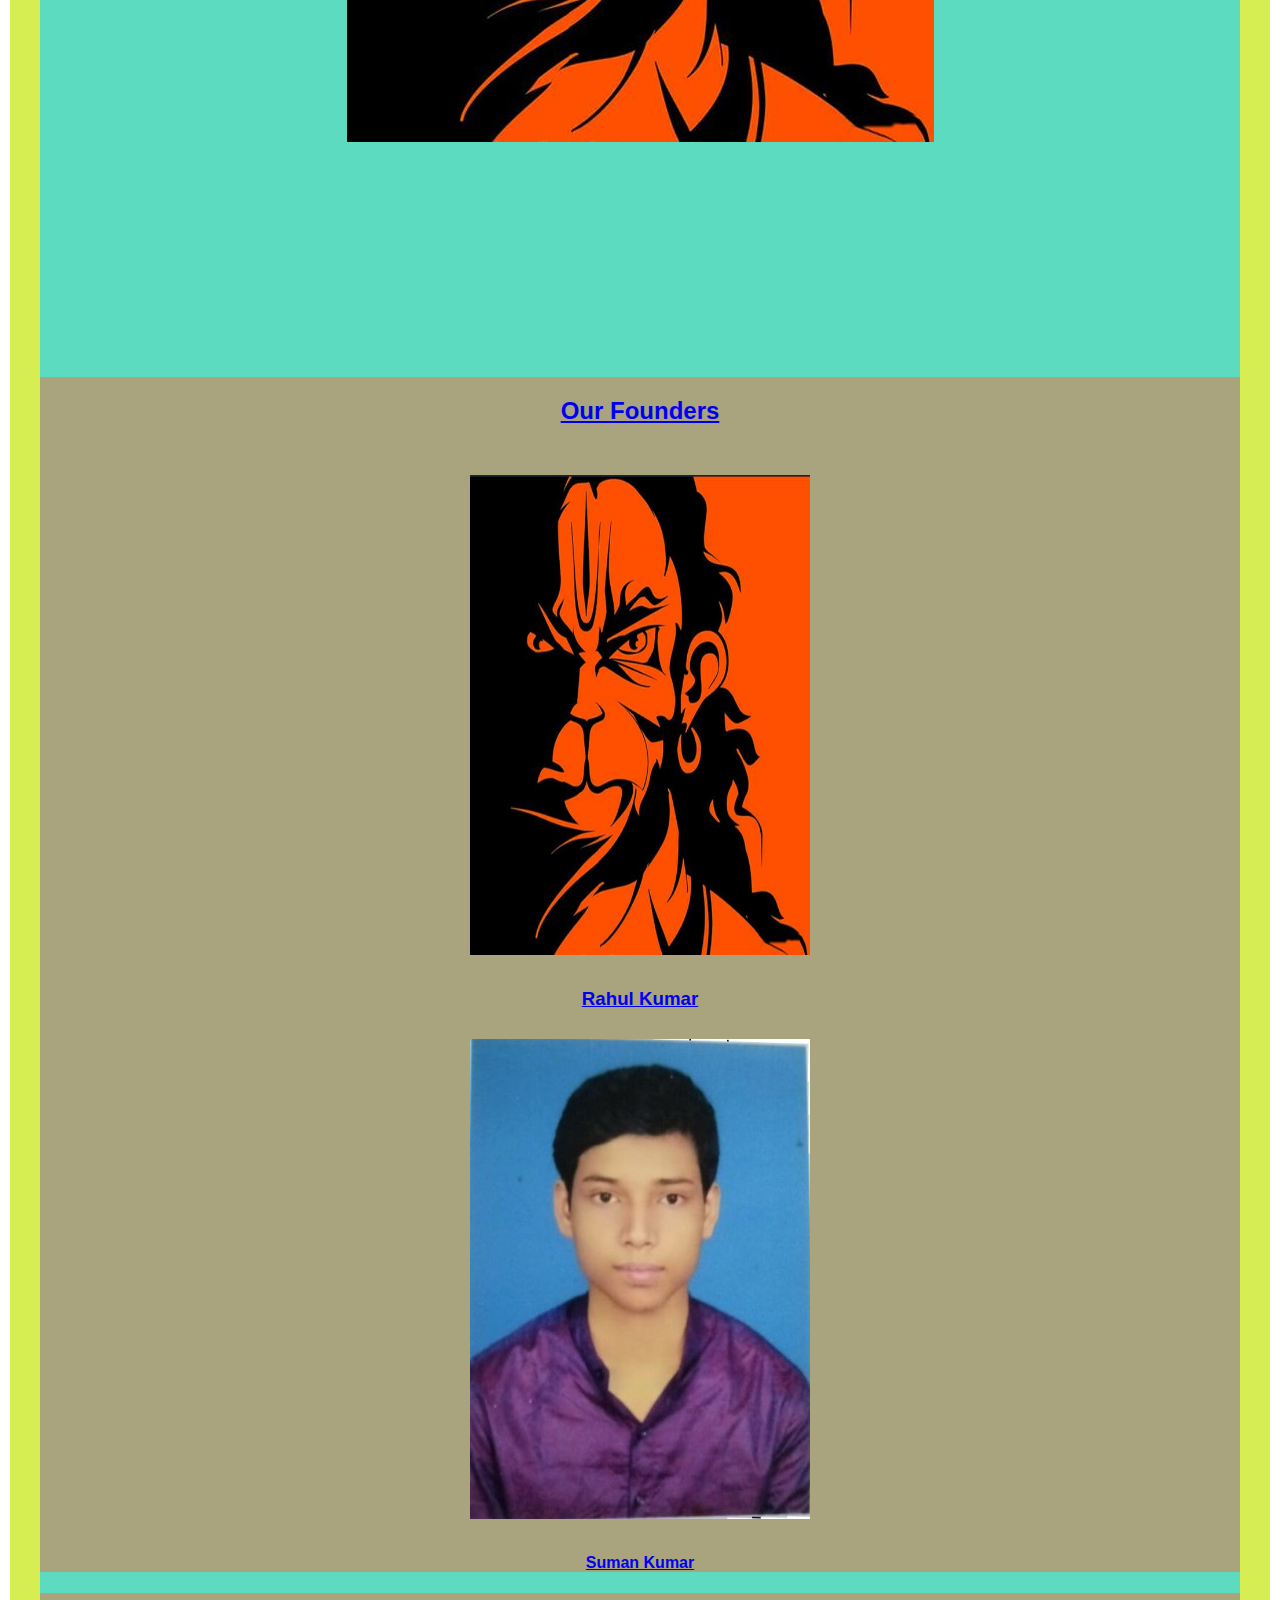
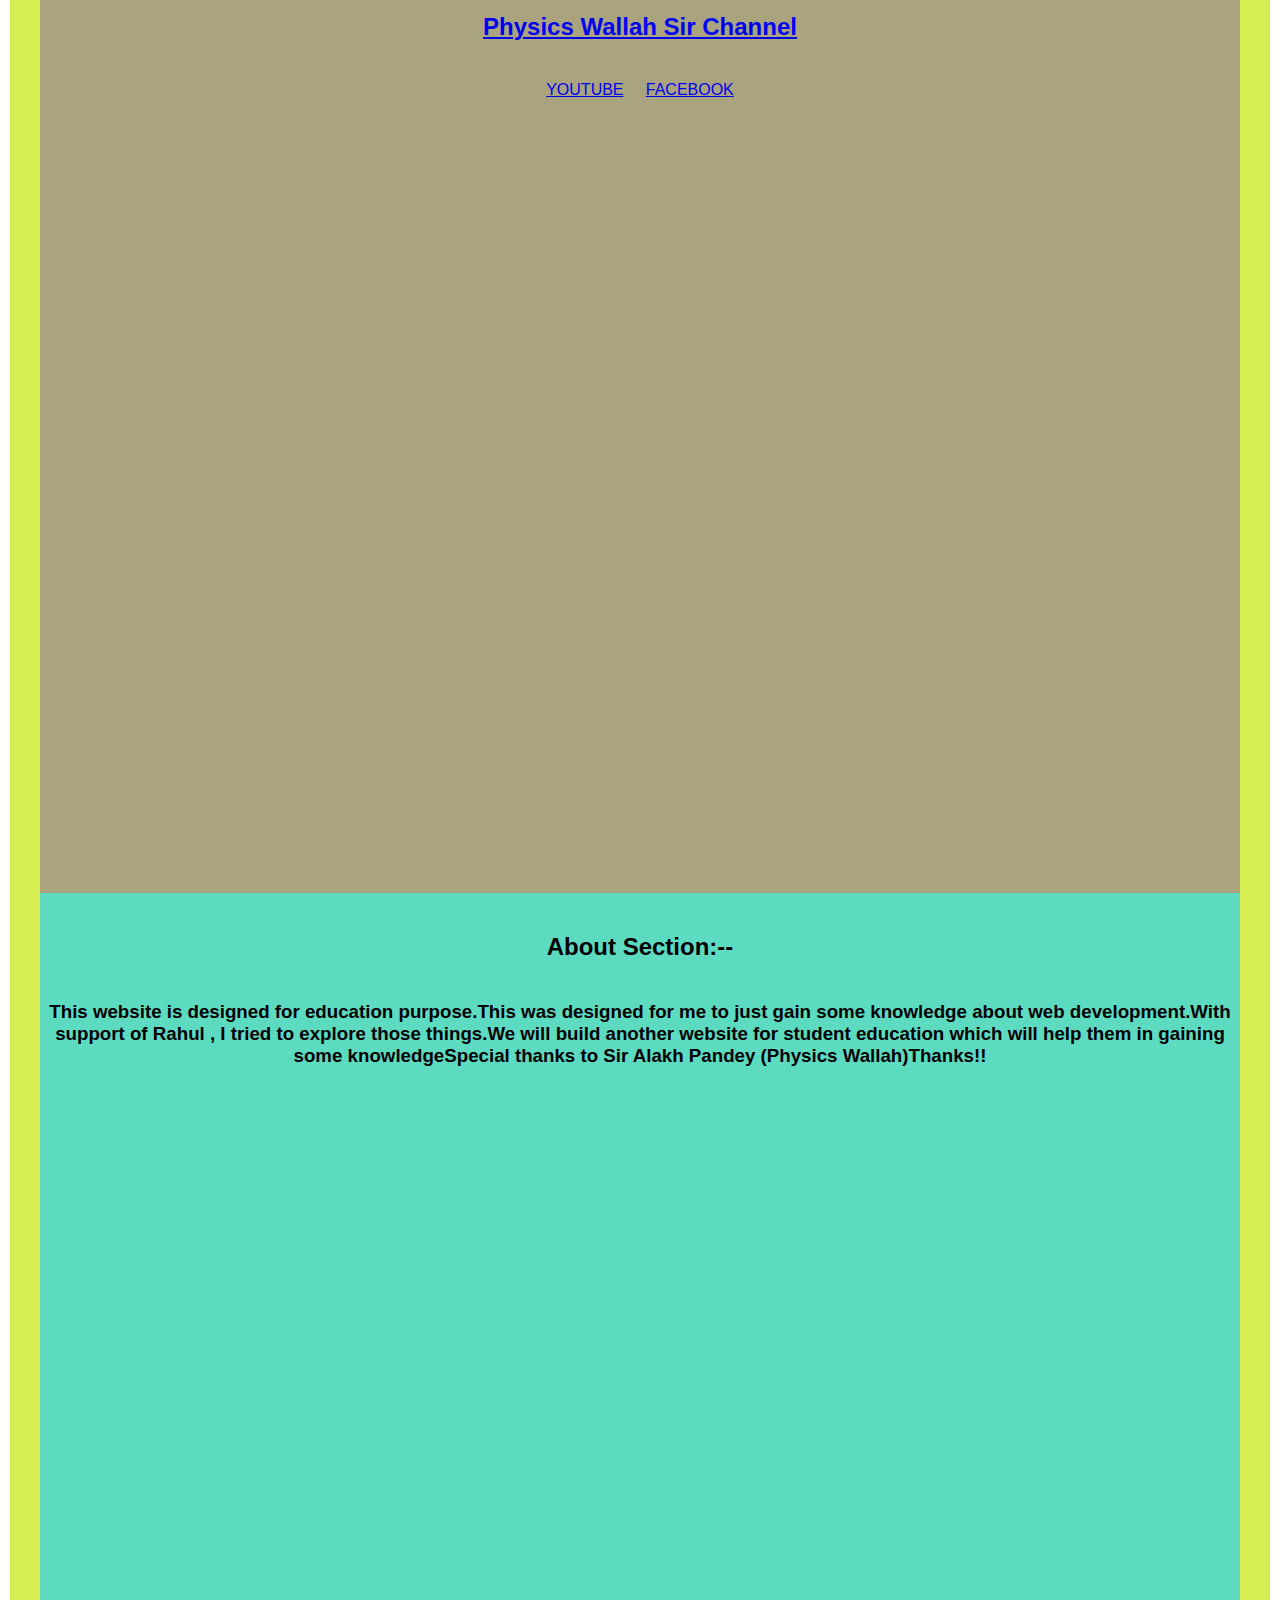
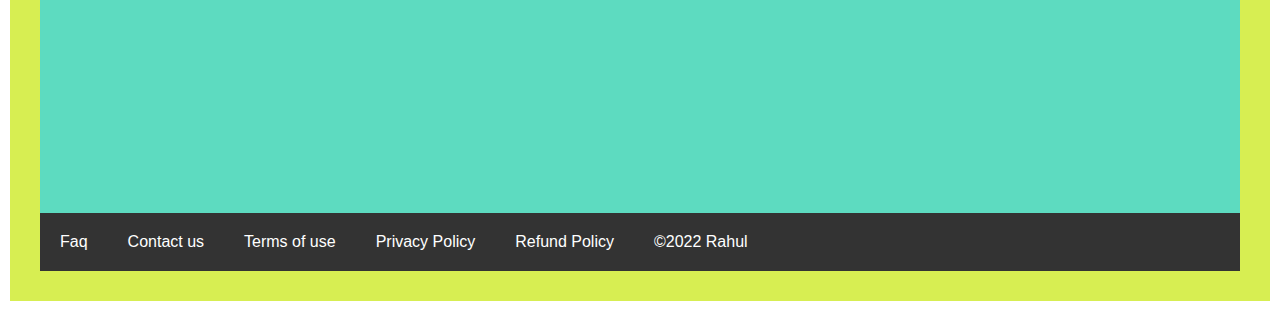
==== commit bdc50e9f: "Learning" ====
--- a/index.html
+++ b/index.html
@@ -23,15 +23,15 @@
     <main>
         <section>
             <h2>Some Education MEMES</h2>
-            <video src="vid.mp4" width="33%" poster="edu1.jpg" controls></video>
-            <video src="vid2.mp4" width="33%" poster="edu2.jpg" controls></video>
-            <video src="vid3.mp4" width="33%" poster="edu3.jpg" controls></video>
+            <video src="vid.mp4" width="33%"  poster="edu1.jpg" controls></video>
+            <video src="vid2.mp4" width="33%"  poster="edu2.jpg" controls></video>
+            <video src="vid3.mp4" width="33%"  poster="edu3.jpg" controls></video>
             <br>
             <br>
             <br>
-            <video src="vid.mp4" width="33%" poster="img4.jpg" controls></video>
-            <video src="vid2.mp4" width="33%" poster="img5.jpg" controls></video>
-            <video src="vid3.mp4" width="33%" poster="img6.jfif" controls></video>
+            <video src="vid.mp4" width="33%"  poster="img4.jpg" controls></video>
+            <video src="vid2.mp4" width="33%"  poster="img5.jpg" controls></video>
+            <video src="vid3.mp4" width="33%"  poster="img6.jfif" controls></video>
         </section>
         <section>
             <h2>BHARAT Channel(News) -- Rahul</h2>
@@ -69,20 +69,17 @@
             <h4>Suman Kumar</h4>
         </section>
         <section>
+           
             <h2>Physics Wallah Sir Channel </h2>
-            <a href=https://www.youtube.com/physicswallah" target="_blank" rel="noopener noreferrer">YOUTUBE</a>
+            <a href=https://www.youtube.com/physicswallah"  target="_blank" rel="noopener noreferrer" >YOUTUBE</a>
             &nbsp; &nbsp;
             <a href="https://www.facebook.com/physicswallah" target="_blank" rel="noopener noreferrer">FACEBOOK</a>
         </section>
         <section>
             <h2>About Section:--</h2>
-            <h3>This website is designed for education purpose.<b>This was designed for me to just gain some knowledge about web development.</b>
-                With support of Rahul , I tried to explore those things.
-                We will build another website for student education which will help them in gaining some knowledge
-                Special thanks to Sir Alakh Pandey (Physics Wallah)
-                Thanks!!
+            <h3>This website is designed for education purpose.This was designed for me to just gain some knowledge about web development.With support of Rahul , I tried to explore those things.We will build another website for student education which will help them in gaining some knowledgeSpecial thanks to Sir Alakh Pandey (Physics Wallah)Thanks!!
             </h3>
-        </section> -->
+        </section>
     </main>
     <footer>
         <a href="#">Faq</a>
--- a/style.css
+++ b/style.css
@@ -1,4 +1,5 @@
-* {
+*
+{
     box-sizing: border-box;
 }
 
@@ -50,7 +51,7 @@
 }
 
 section:nth-child(even) {
-    background-color: rgb(241, 241, 241);
+    background-color: rgba(240, 115, 66, 0.527);
 }
 
 section {
@@ -59,6 +60,7 @@
 
 video {
     padding: 10px;
+    
 }
 
 iframe {
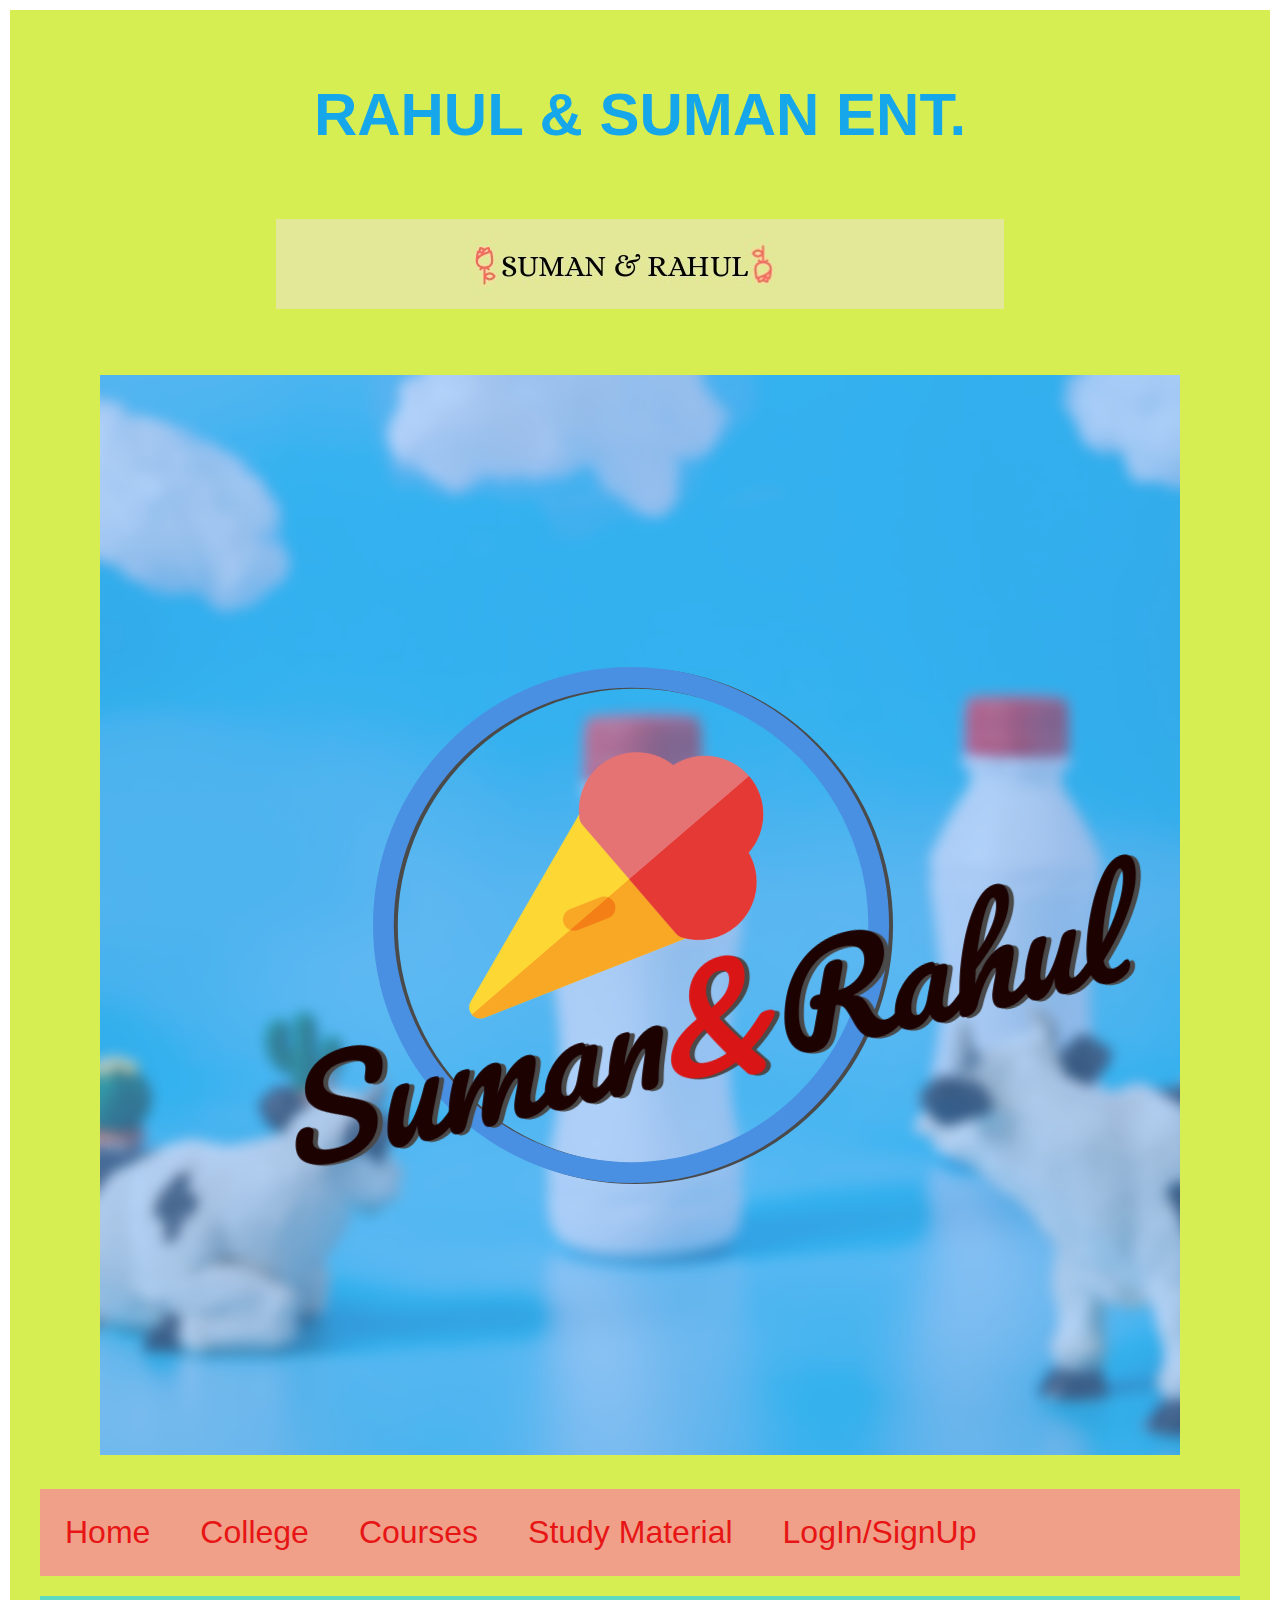
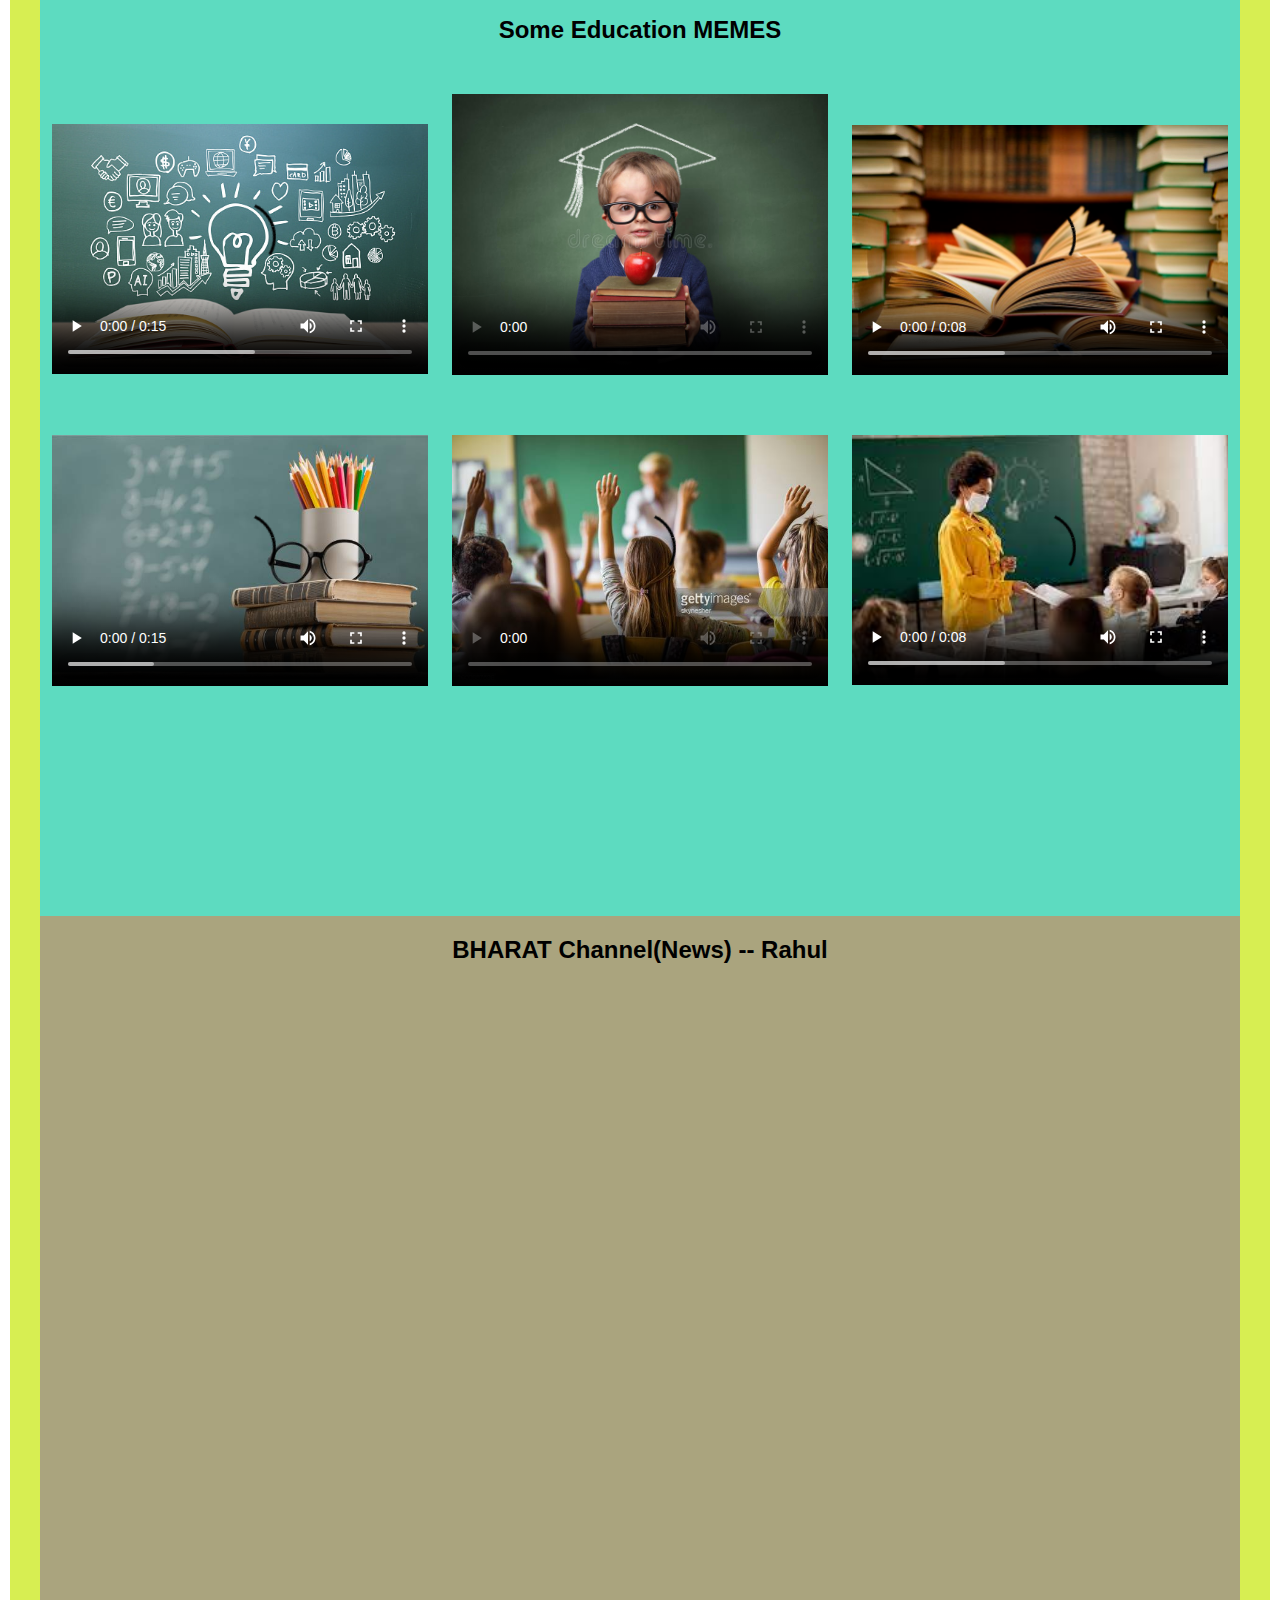
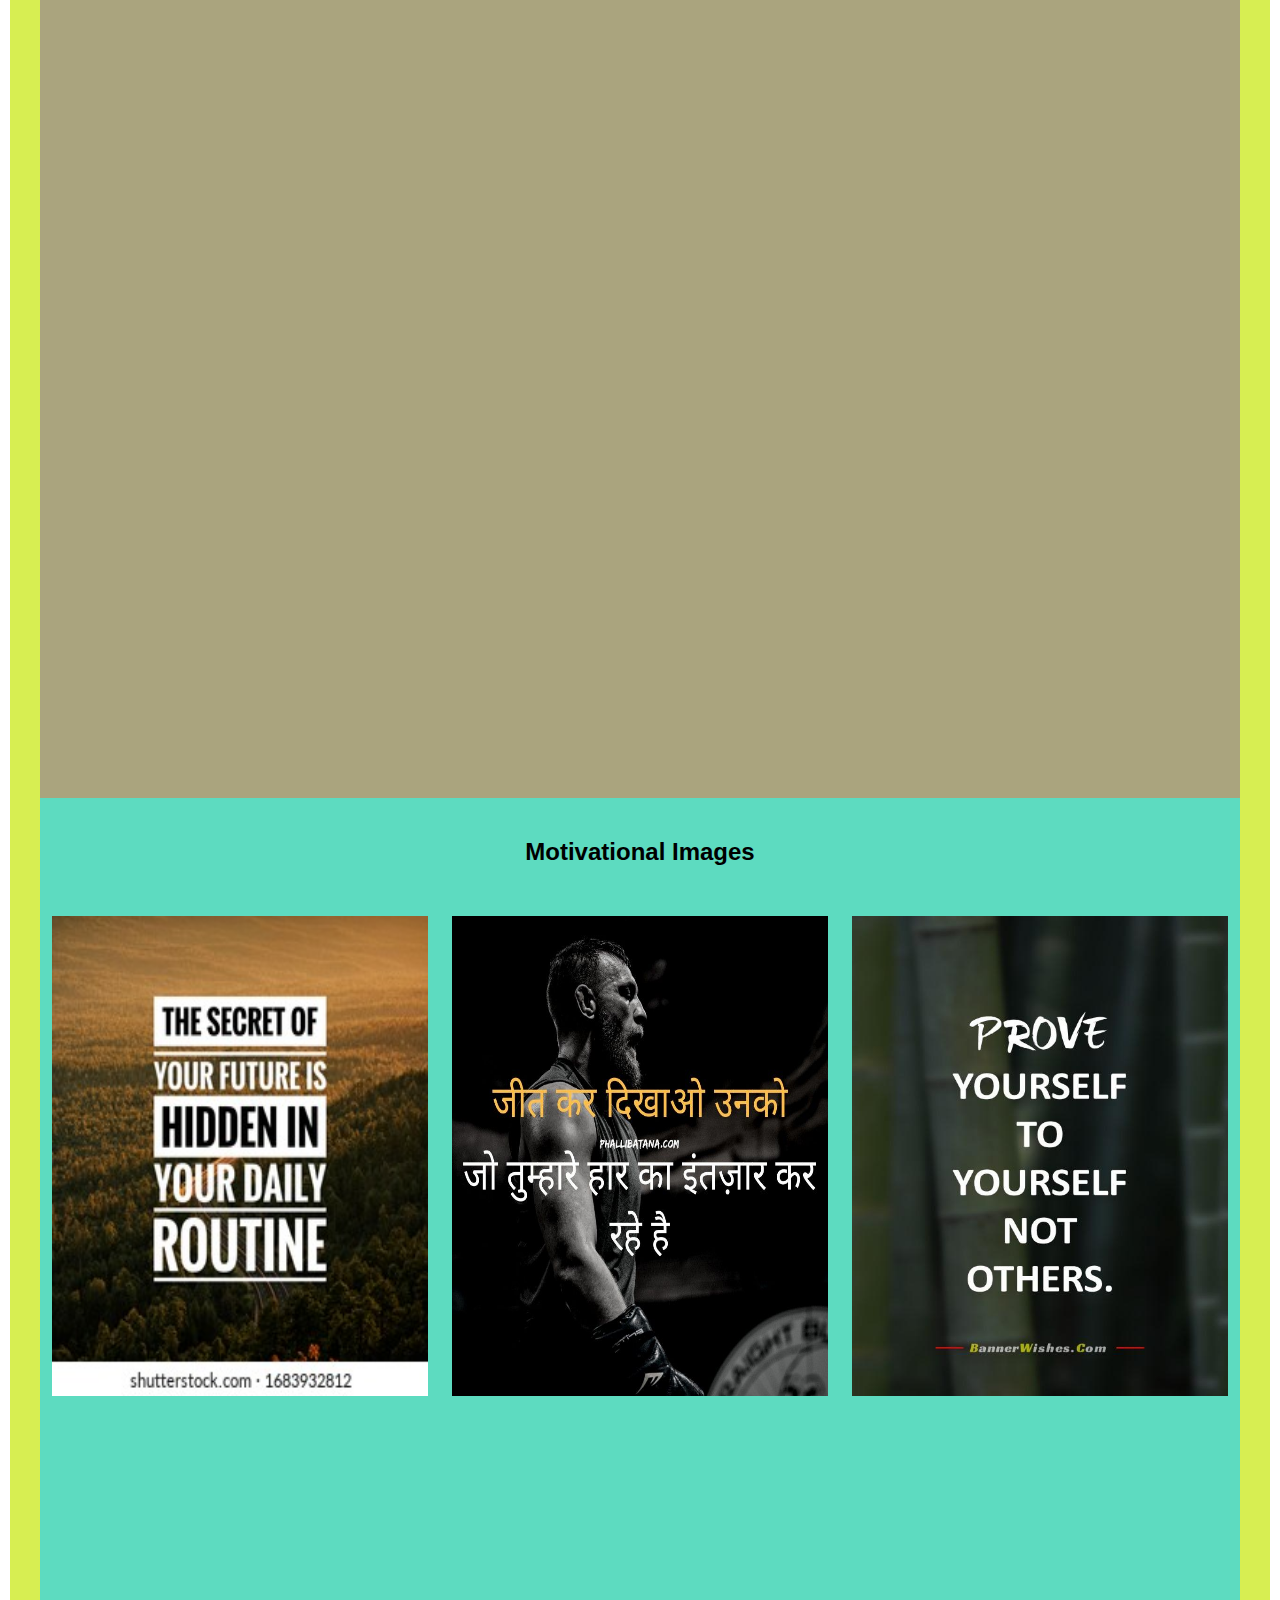
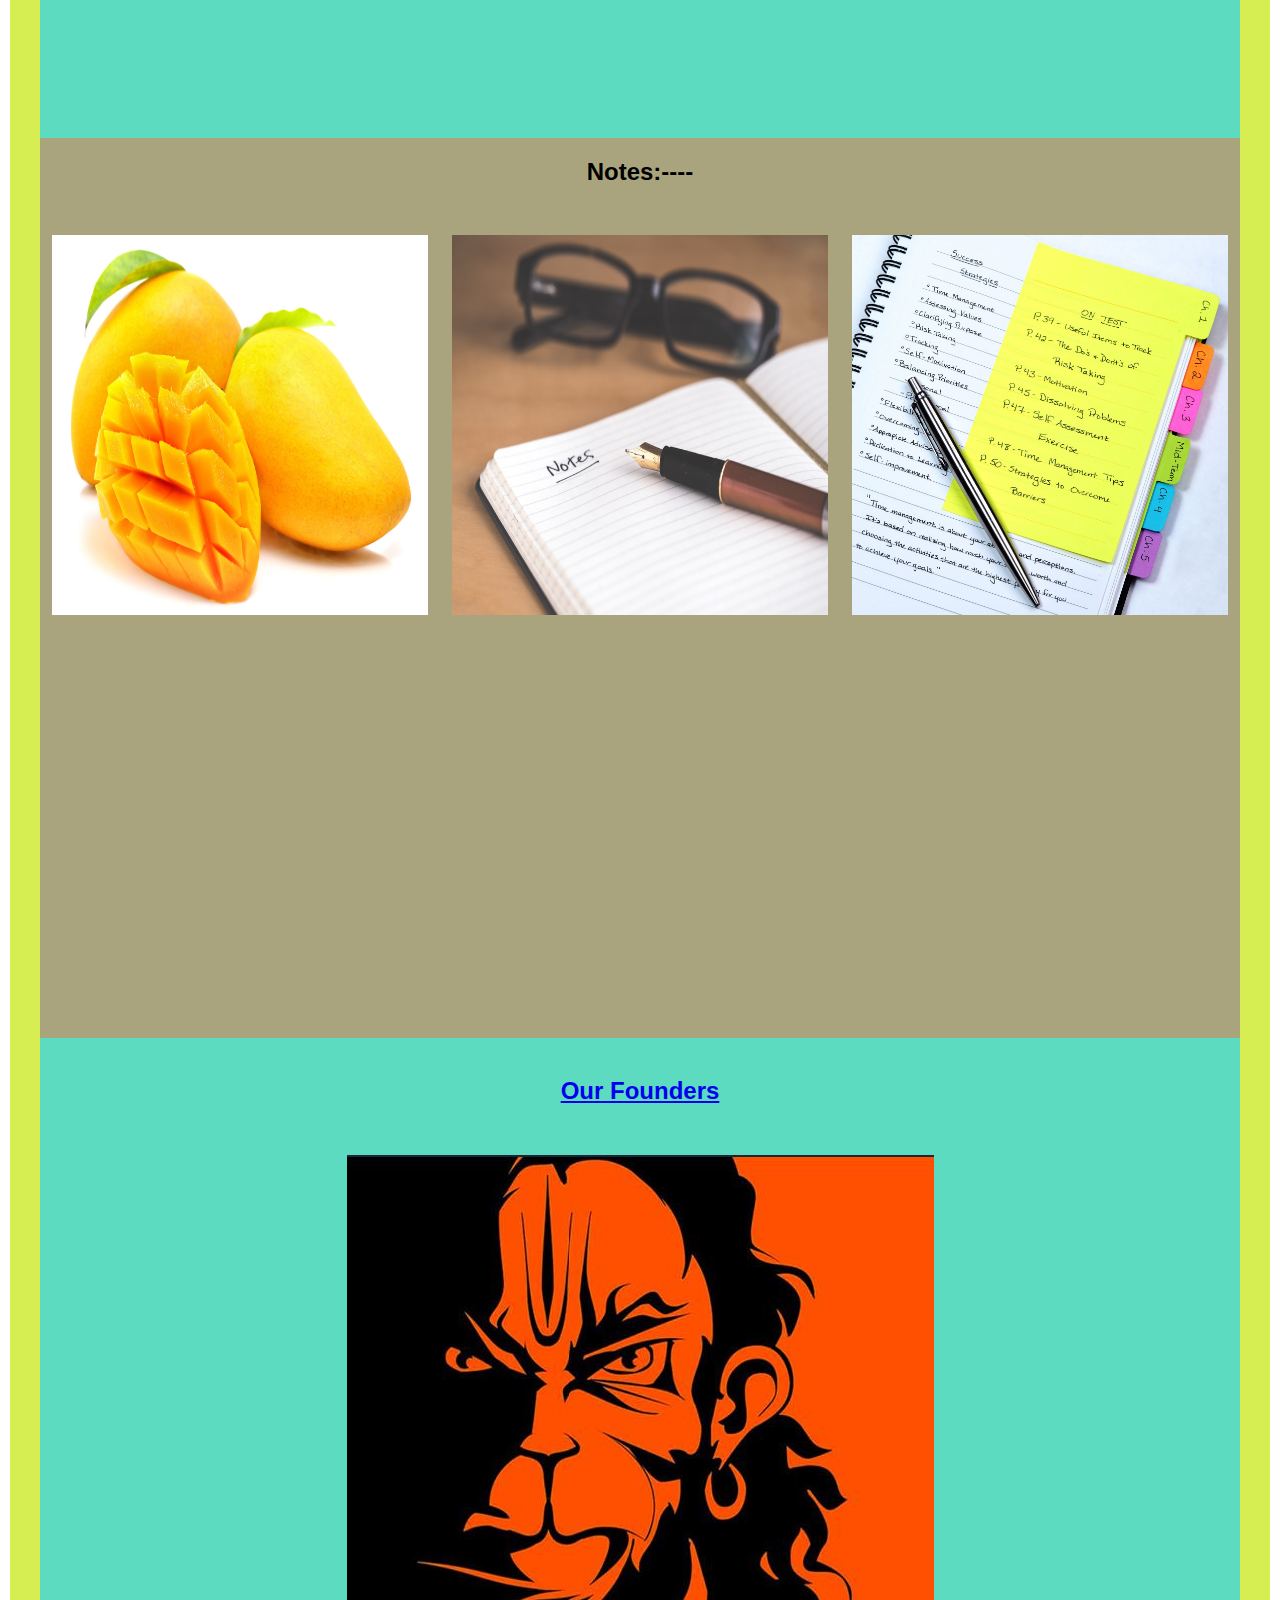
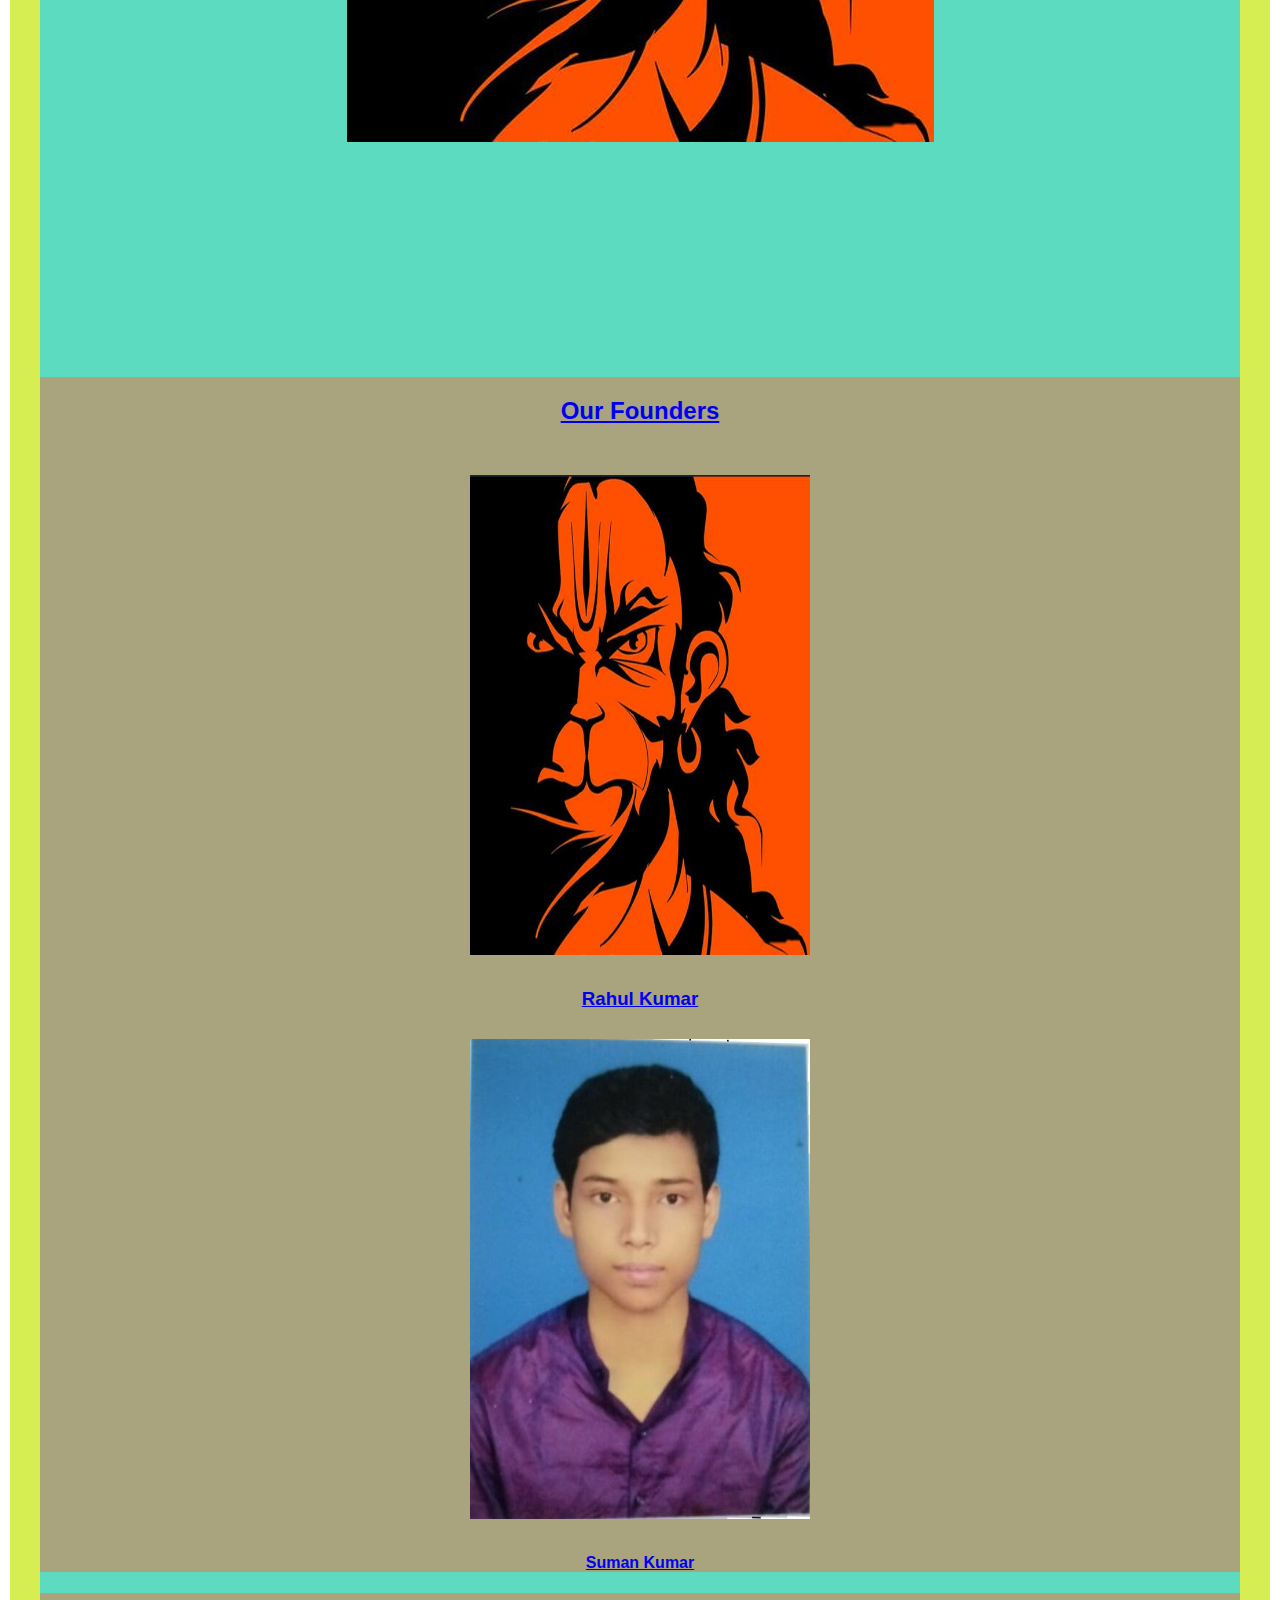
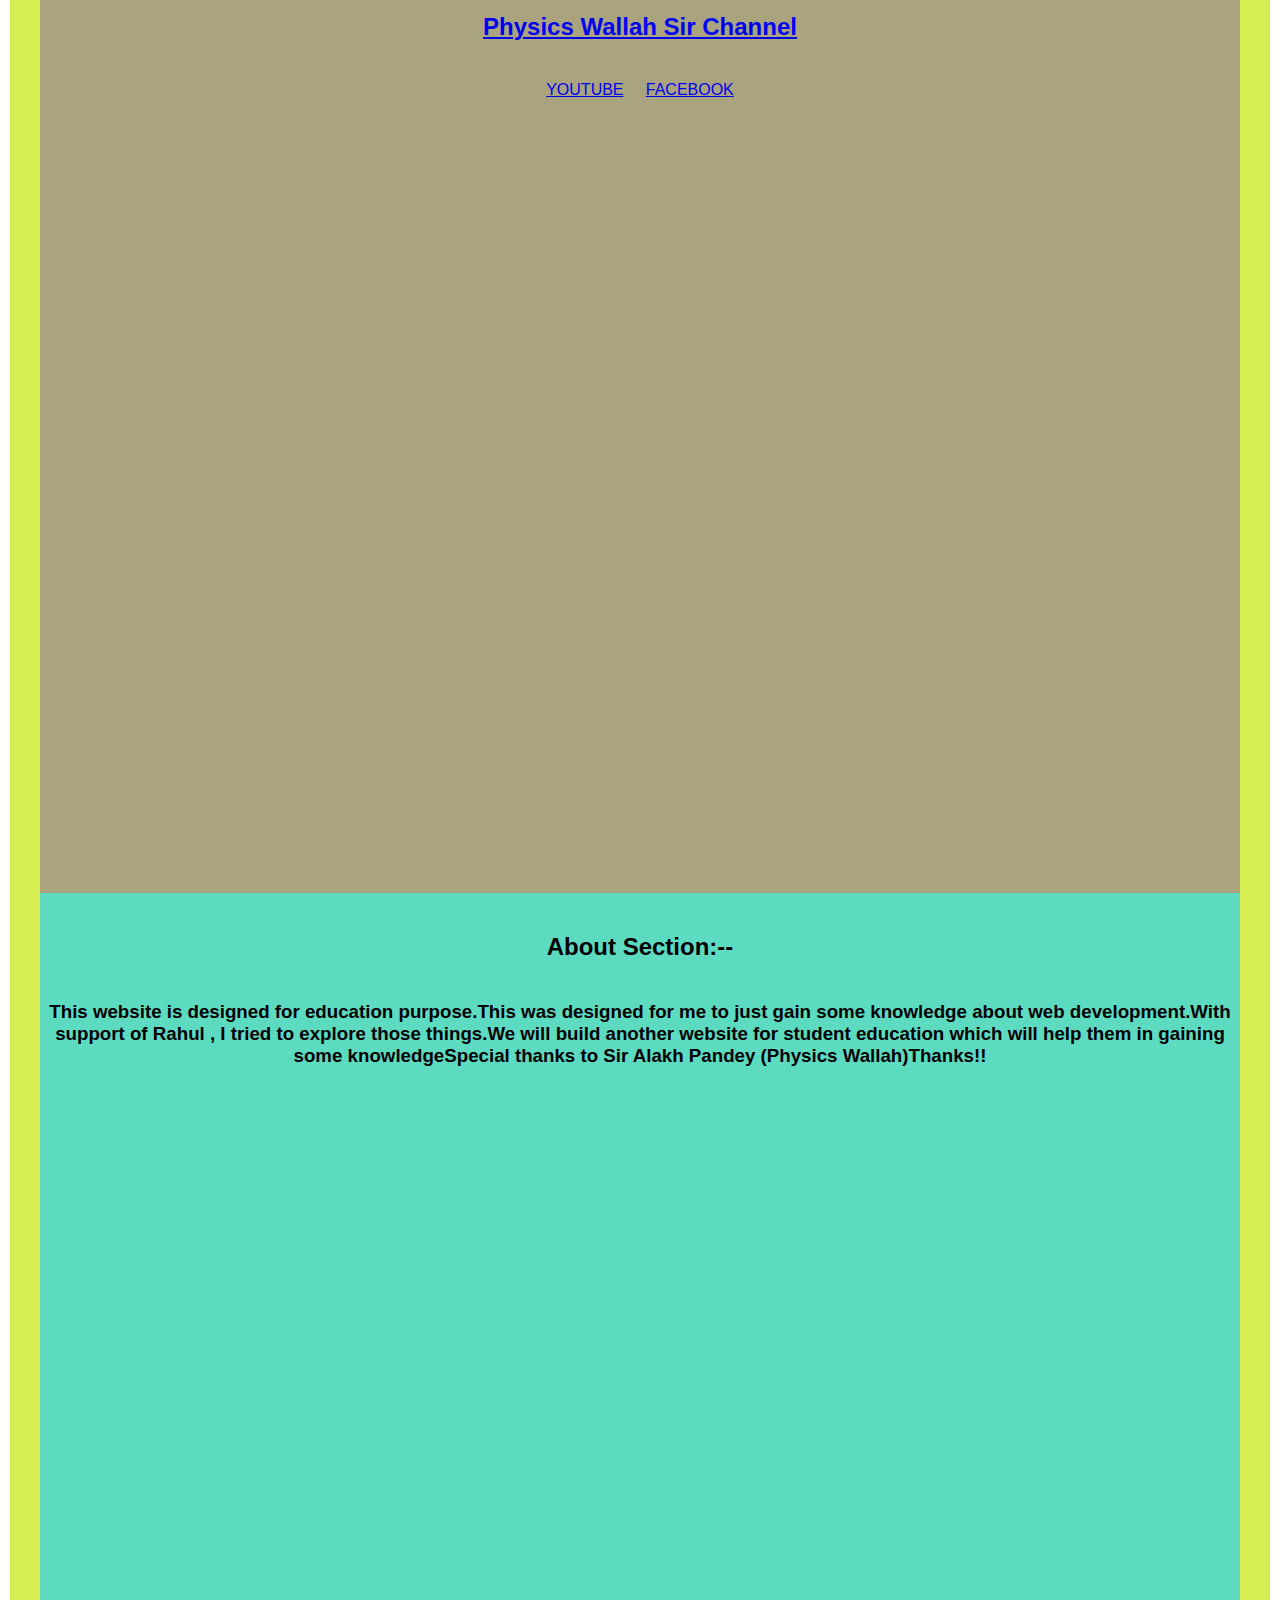
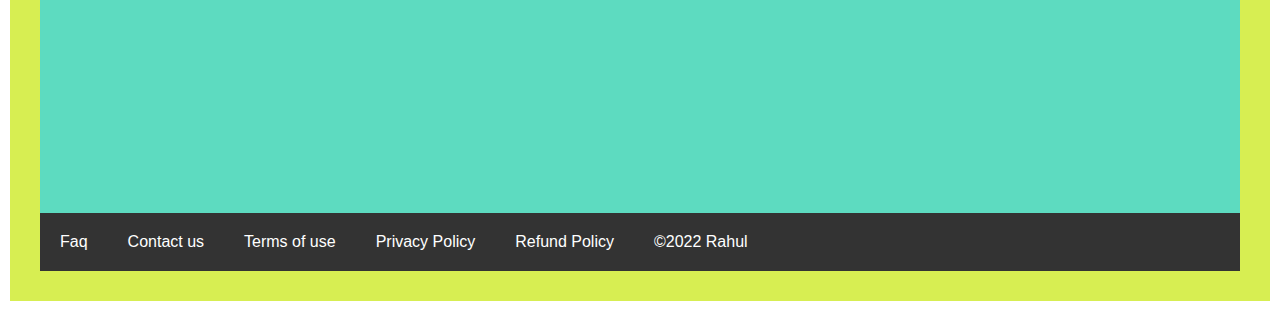
==== commit 9071a5e8: "Update index.html" ====
--- a/index.html
+++ b/index.html
@@ -6,7 +6,7 @@
     <meta name="viewport" content="width=device-width, initial-scale=1.0">
     <title>Trying Web development | Home</title>
     <link rel="stylesheet" href="style.css">
-<!--     hello    -->
+
 </head>
 <body>
     <header>
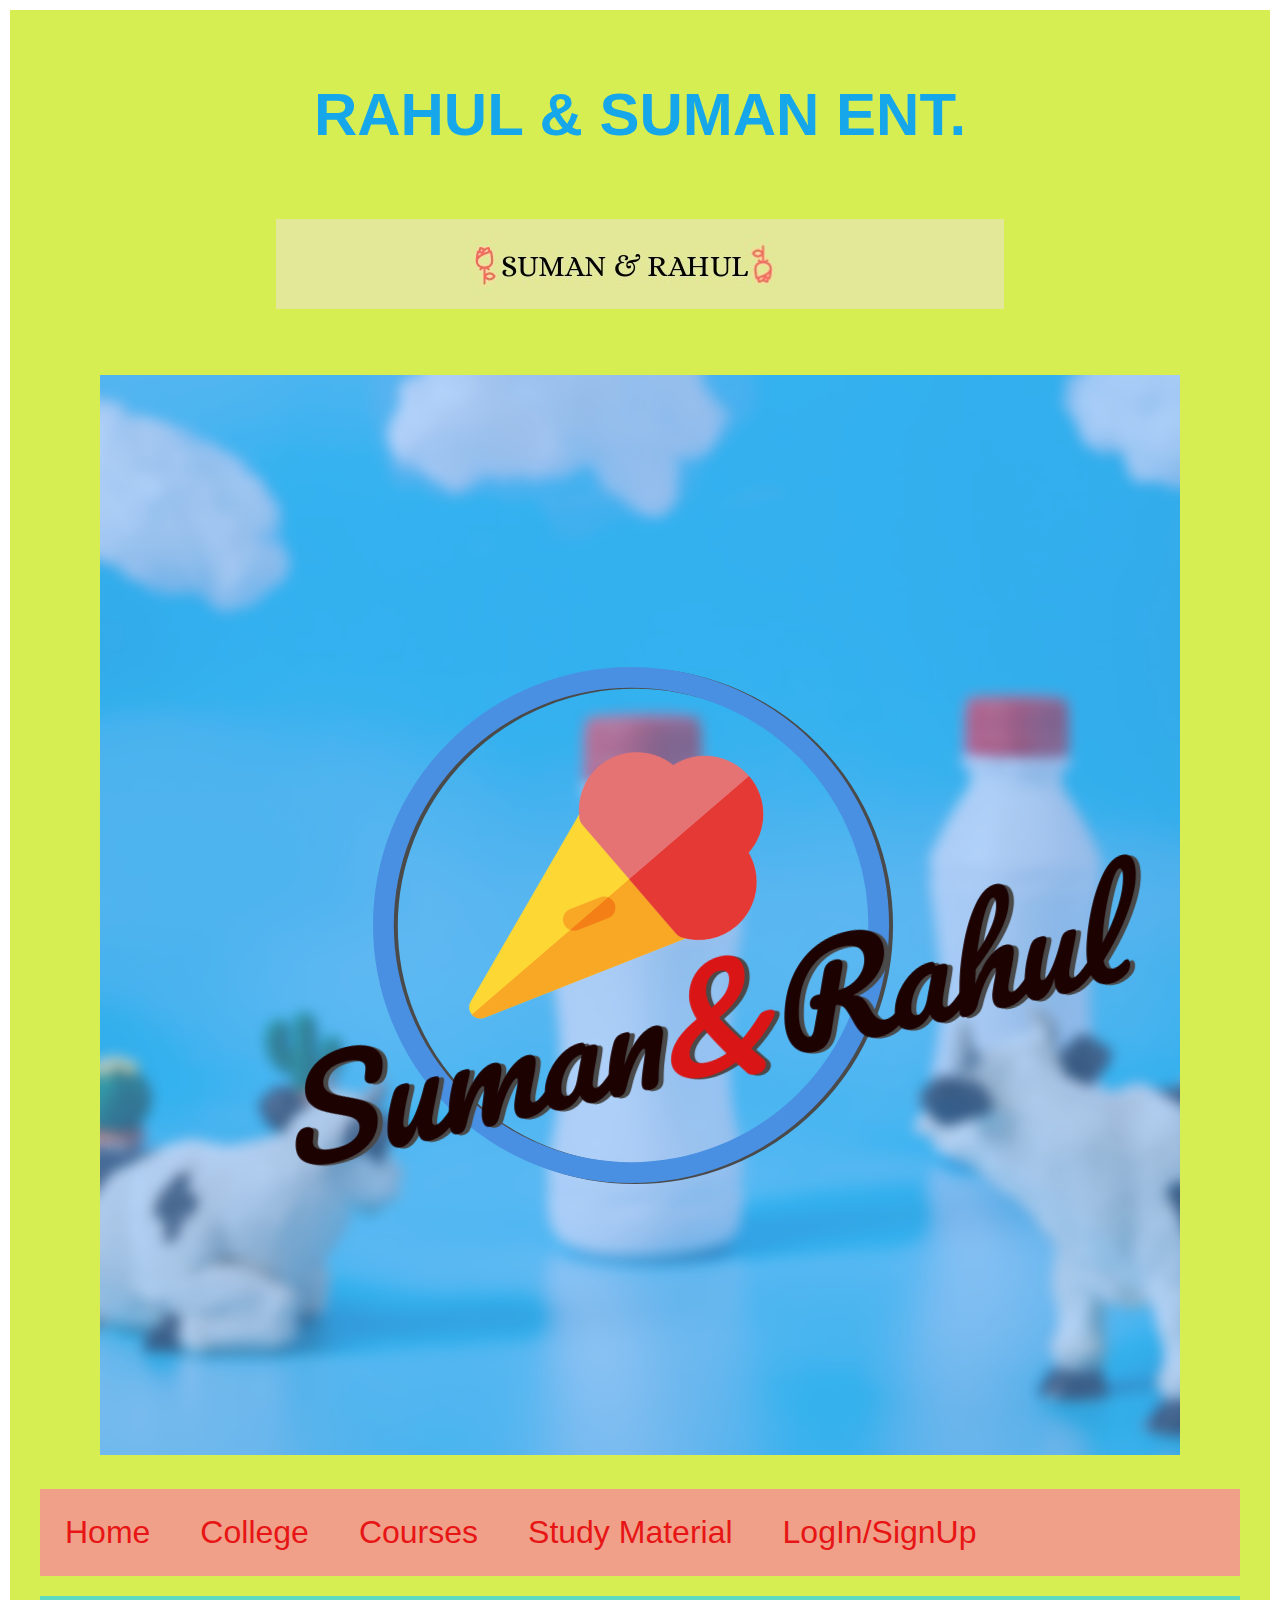
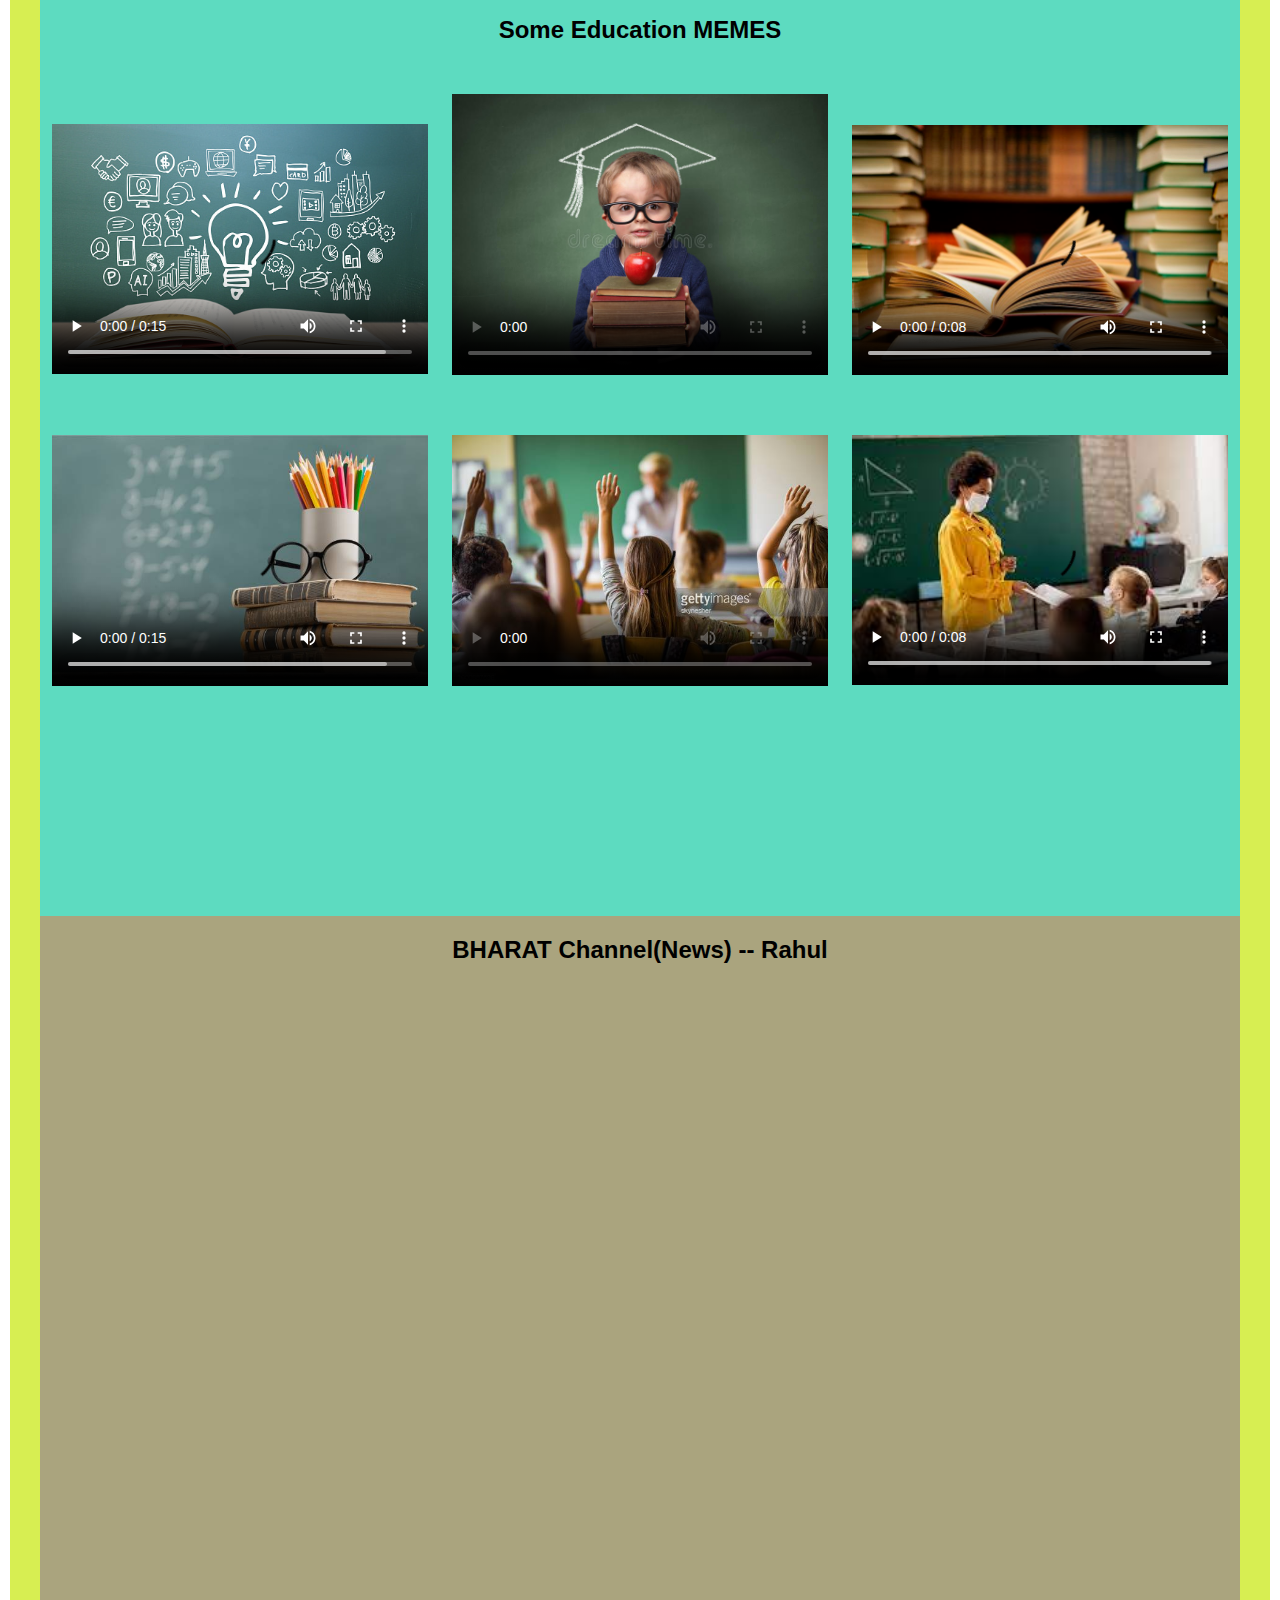
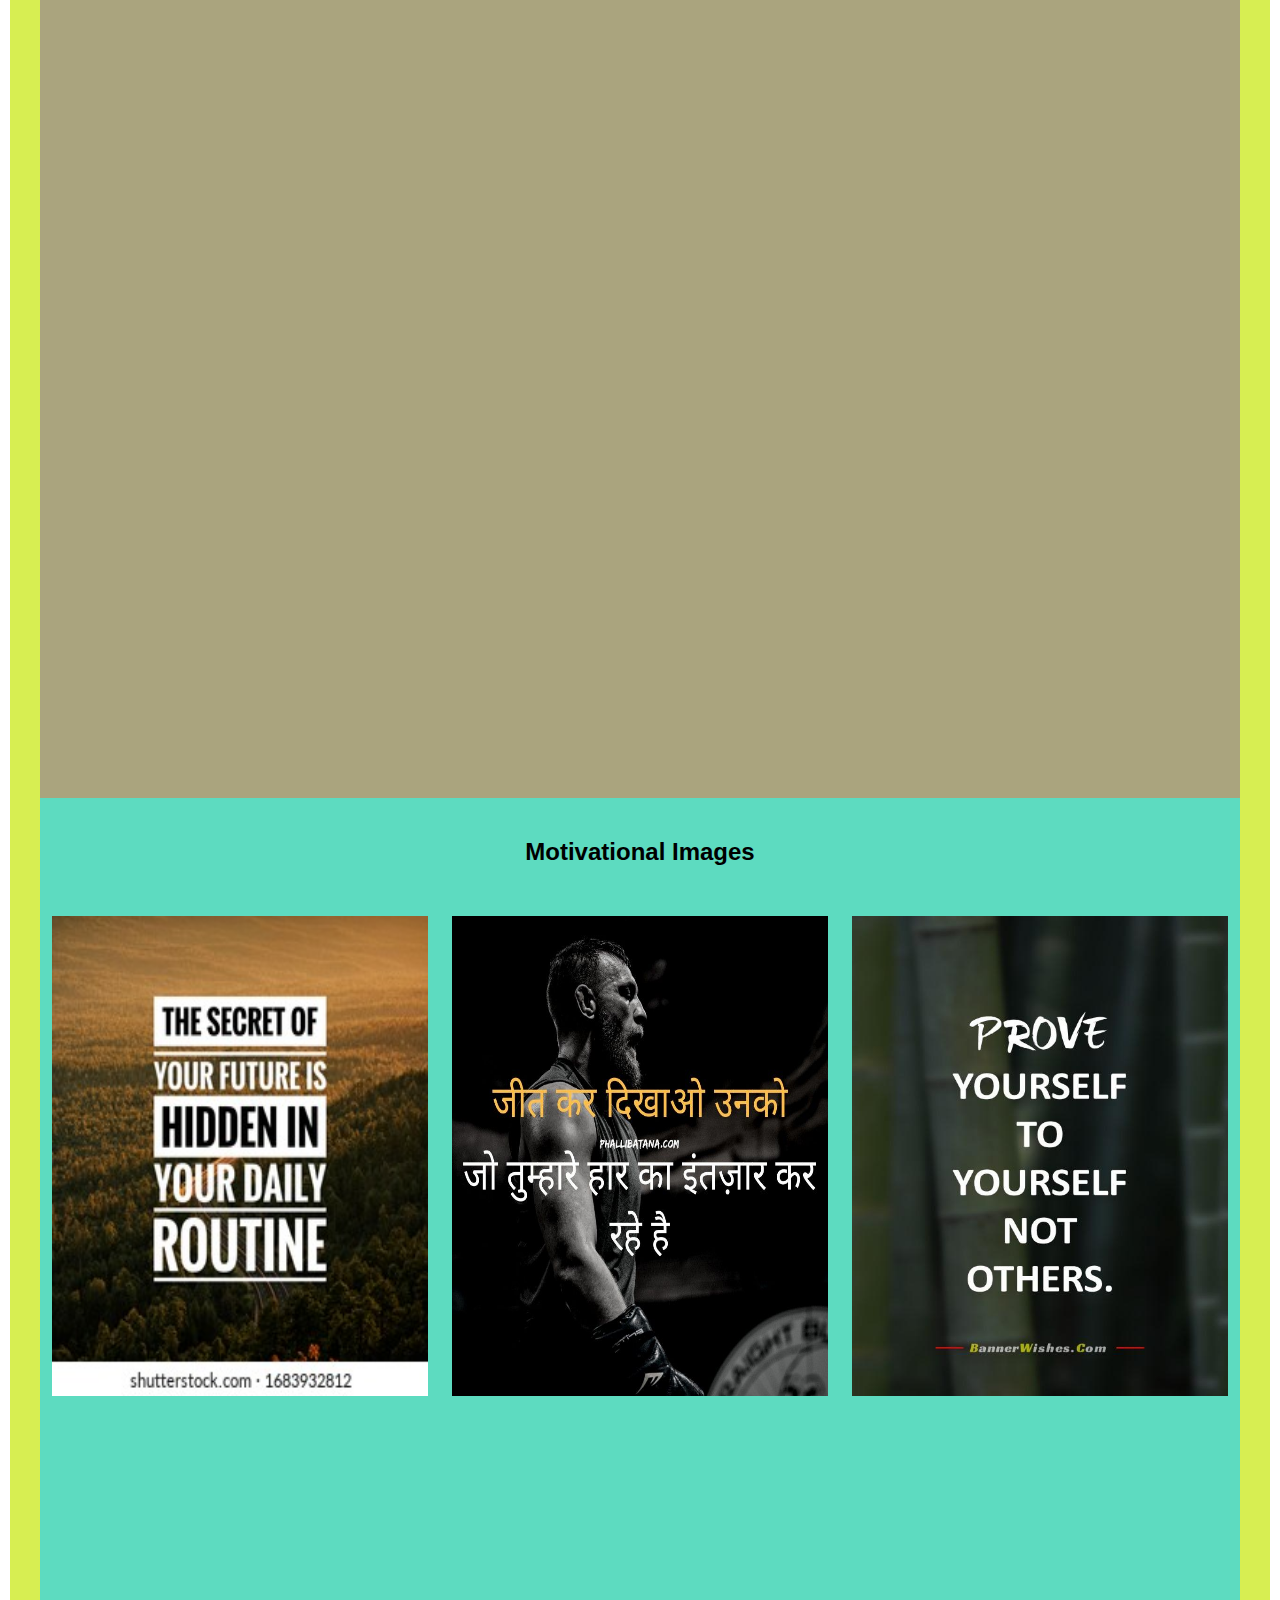
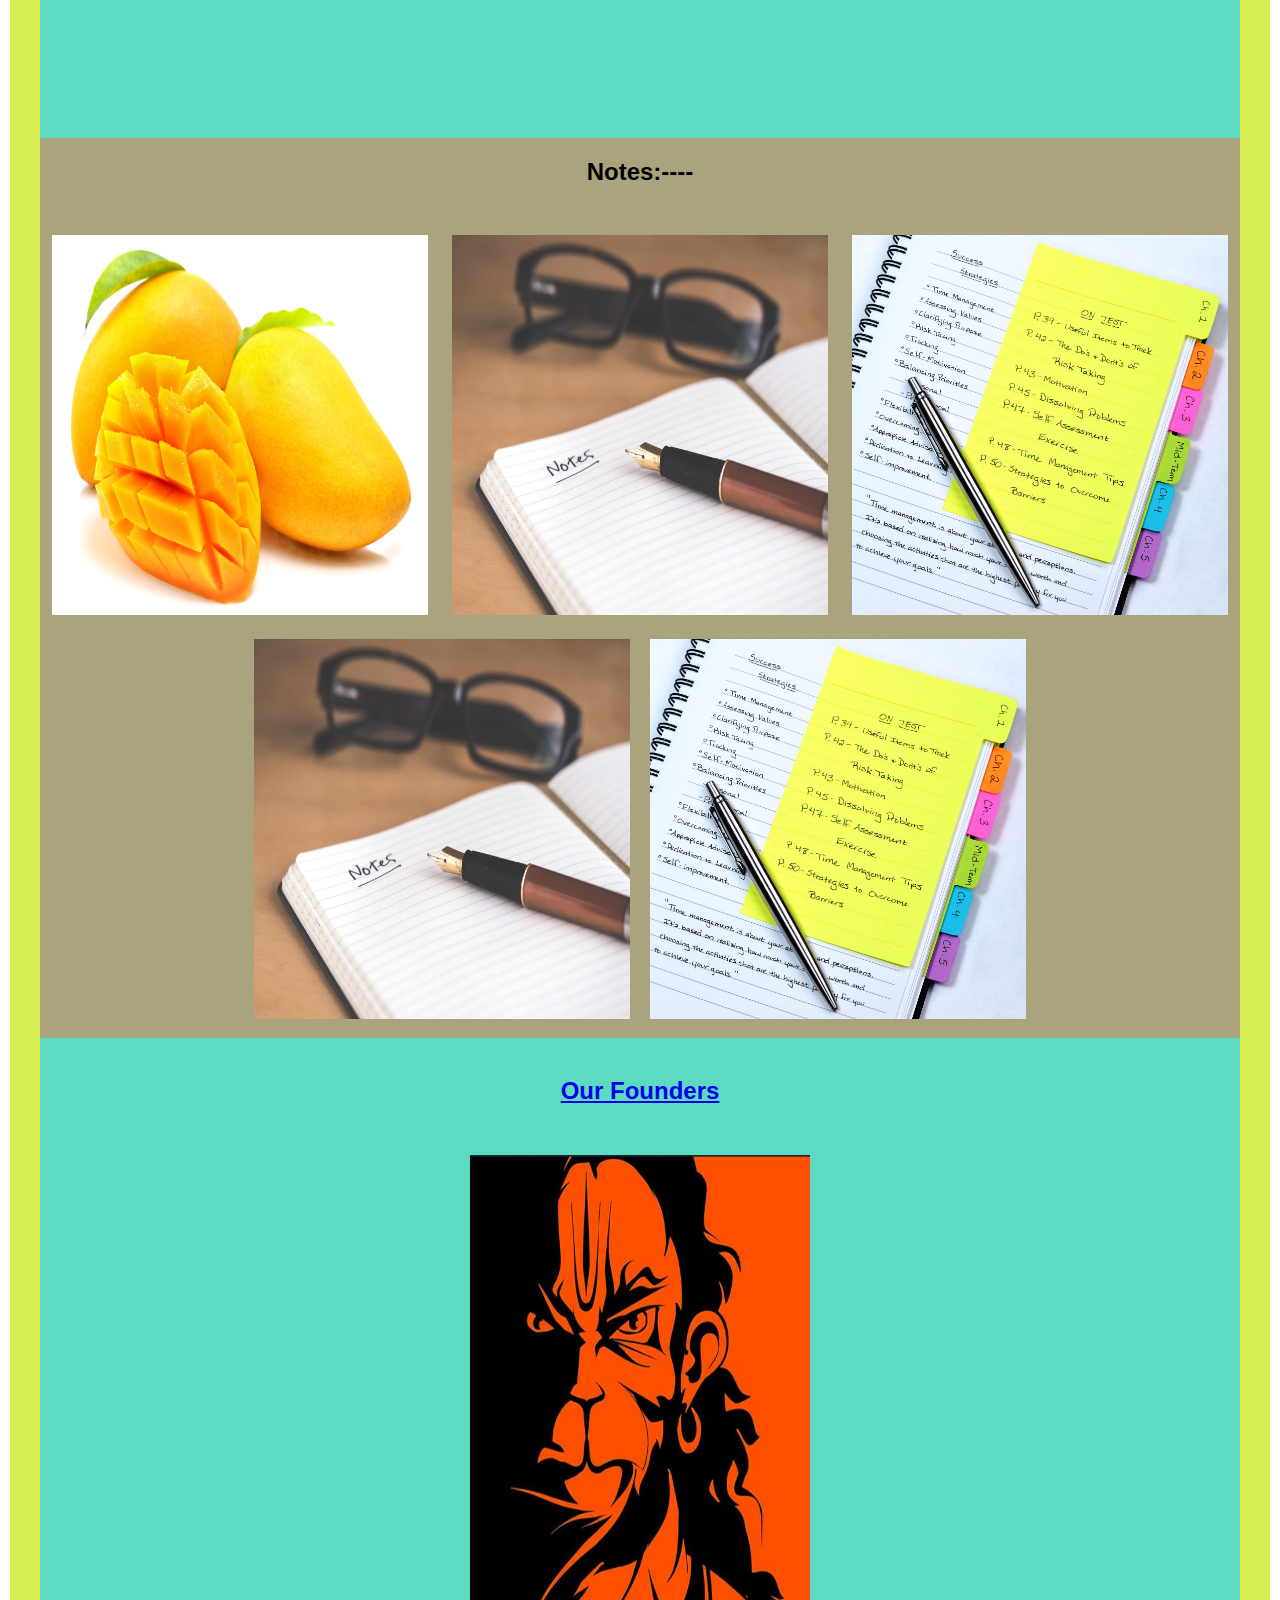
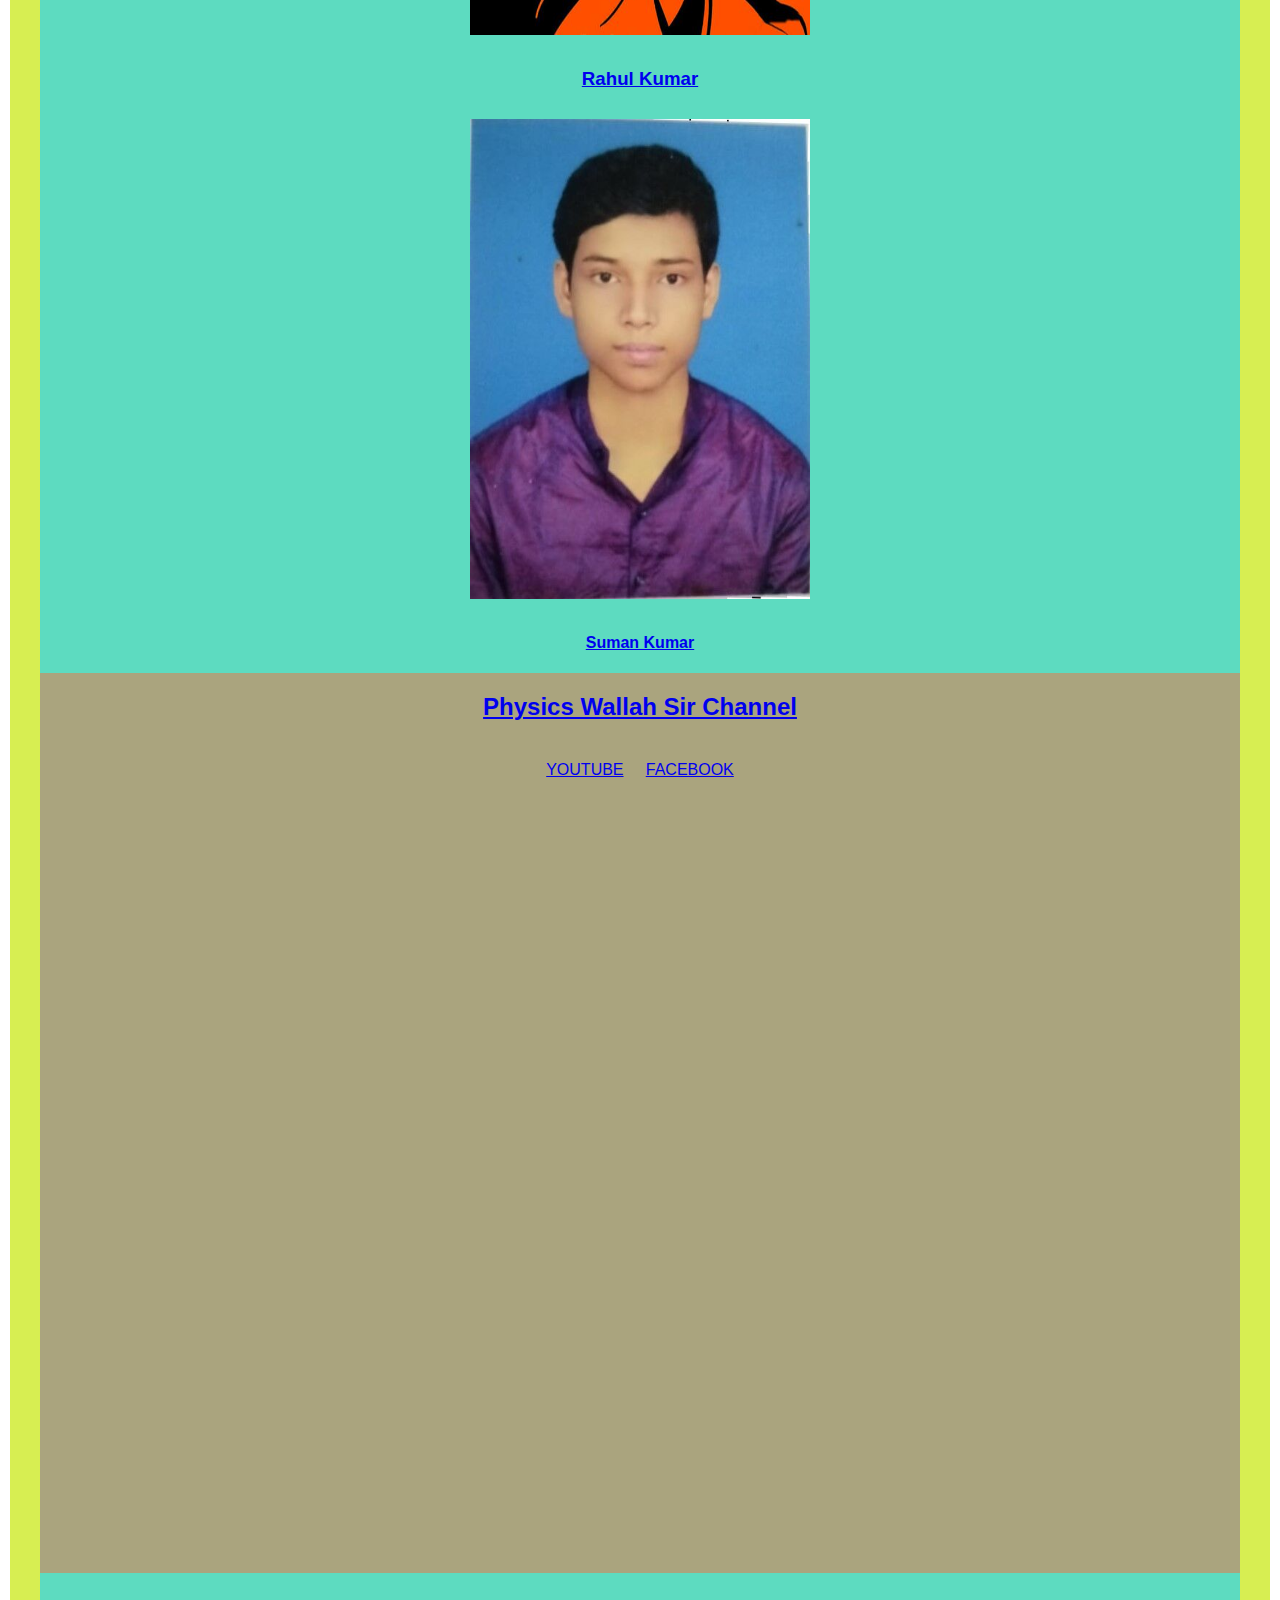
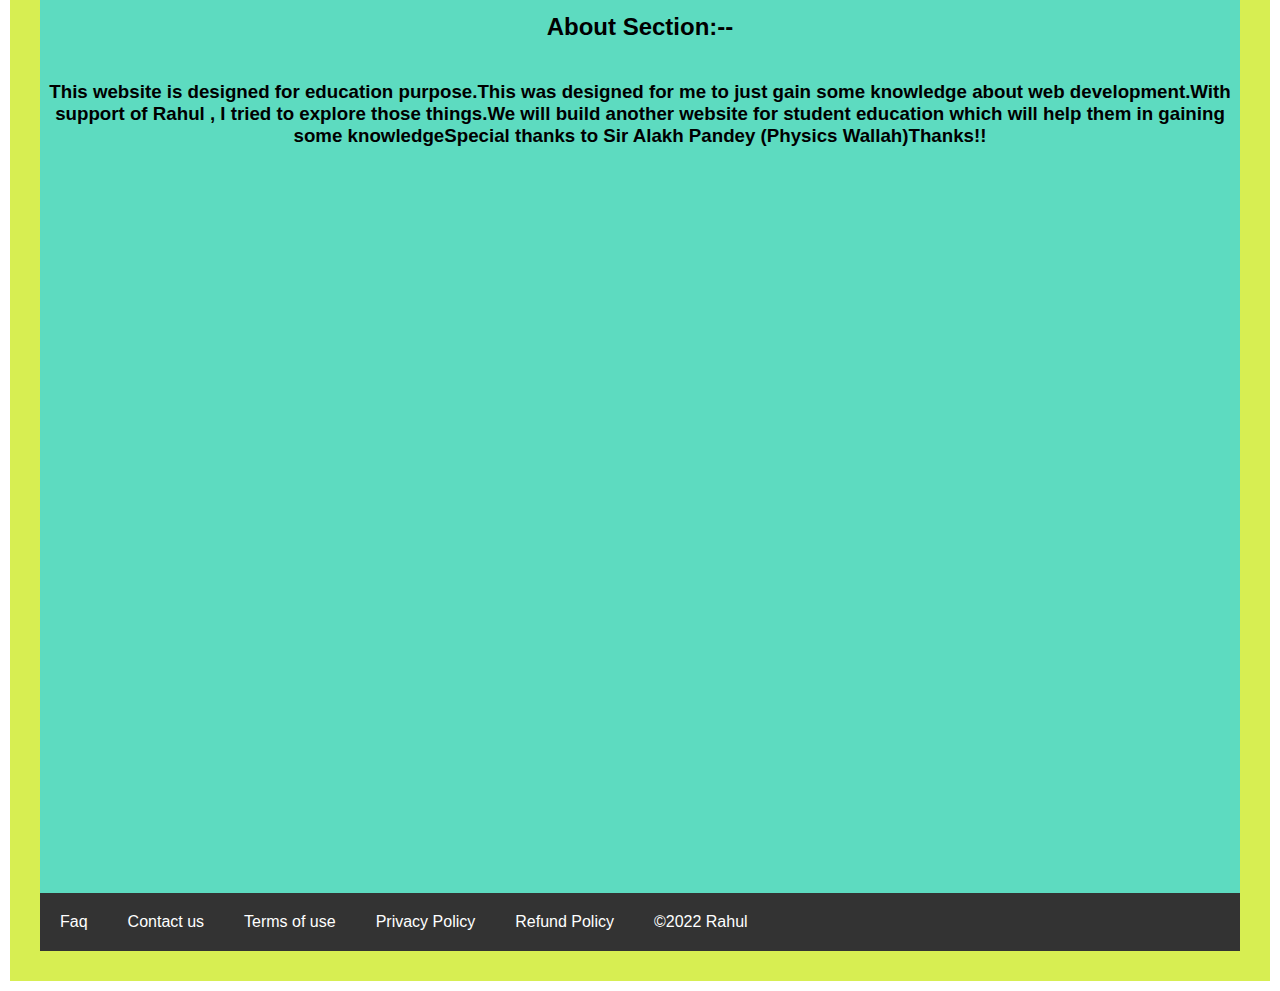
==== commit c8b04814: "Update index.html" ====
--- a/index.html
+++ b/index.html
@@ -6,7 +6,6 @@
     <meta name="viewport" content="width=device-width, initial-scale=1.0">
     <title>Trying Web development | Home</title>
     <link rel="stylesheet" href="style.css">
-
 </head>
 <body>
     <header>
@@ -53,8 +52,11 @@
         <section>
             <h2>Notes:----</h2>
             <a target="blank" href="pdf1.pdf"><img src="no1.jpg" alt=""  width="33%" height="400"></a>
+
             <a target="blank" href="pdf2.pdf"><img src="no2.jfif" alt="" width="33%" height="400"></a>
             <a target="blank" href="pdf3.pdf"><img src="no3.jpg" alt=""  width="33%" height="400"</a>
+            <a target="blank" href="pdf2.pdf"><img src="no2.jfif" alt="" width="33%" height="400></a>
+            <a target="blank" href="pdf3.pdf"><img src="no3.jpg" alt=""  width="33%" height="400></a>
         </section>
         <section>
             <h2>Our Founders</h2>
@@ -90,4 +92,4 @@
         <a href="#">&copy;2022 Rahul</a>
     </footer>
 </body>
-</html>
+</html>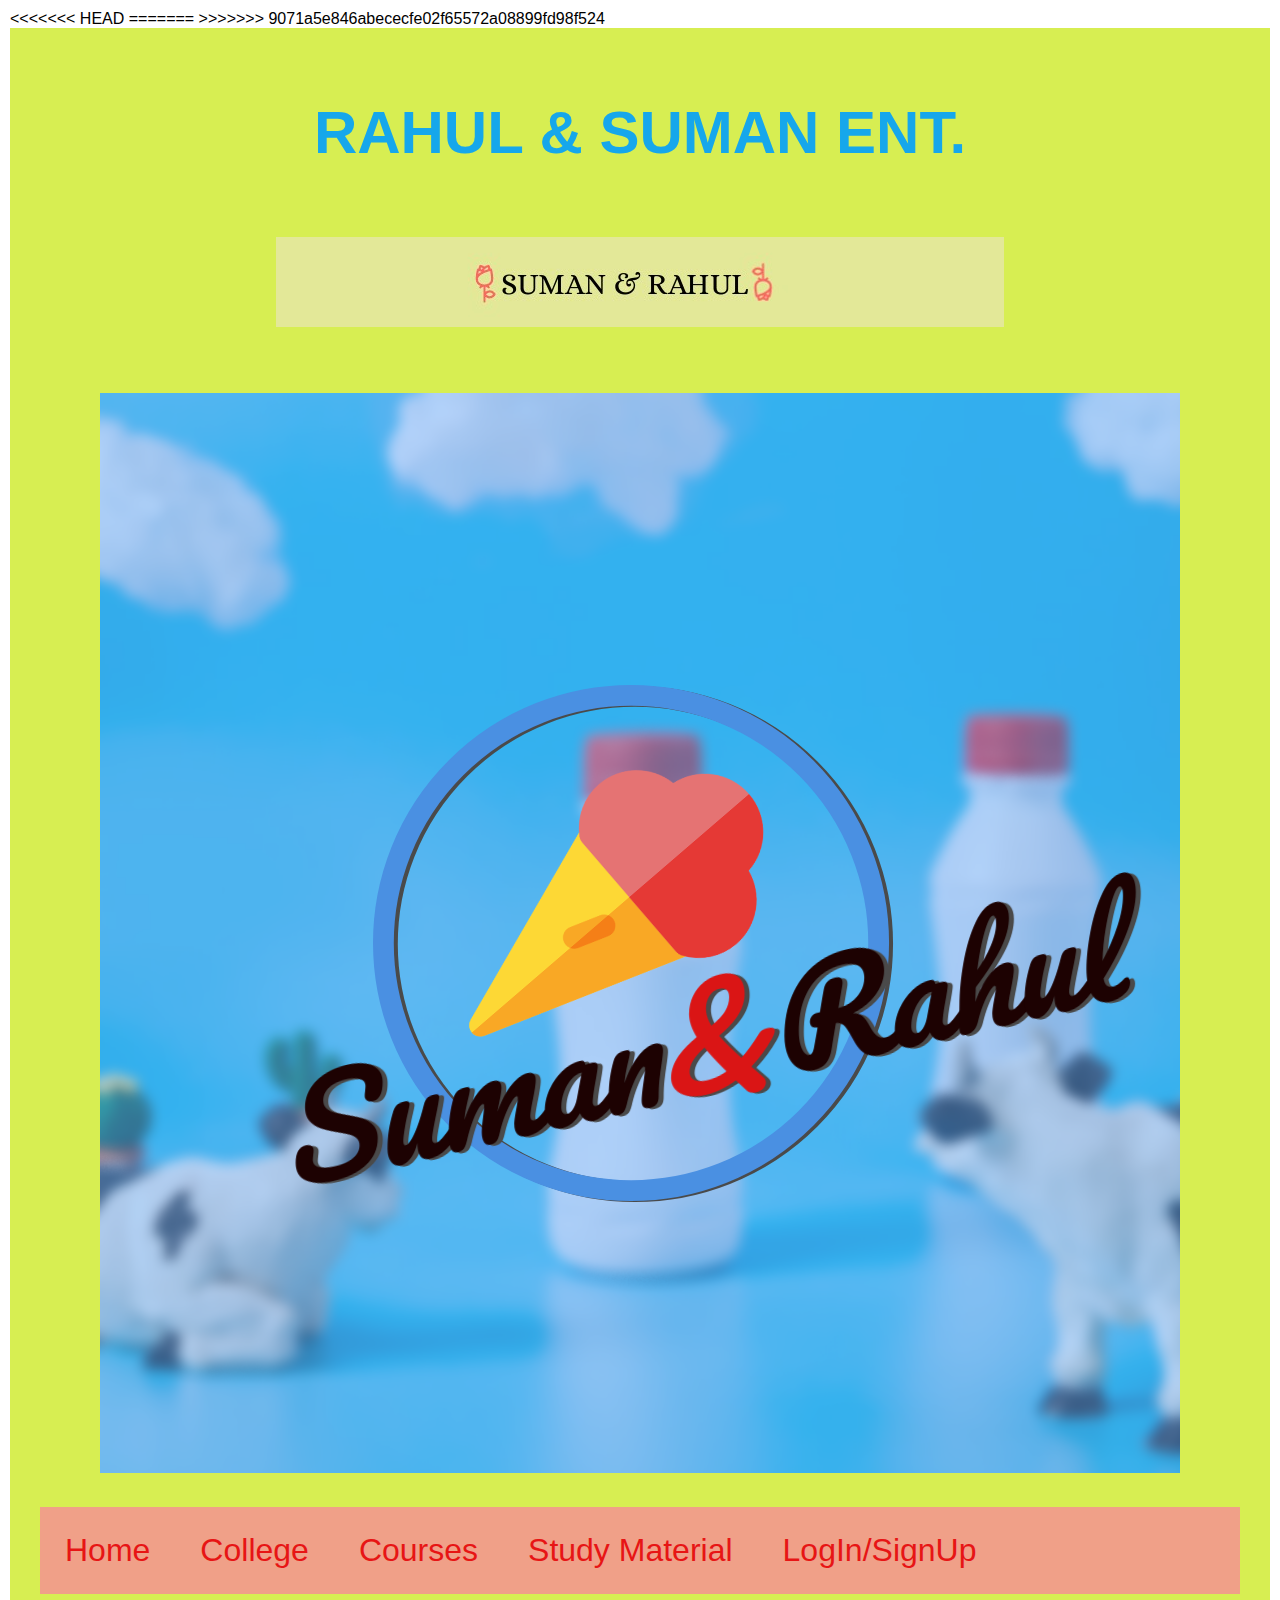
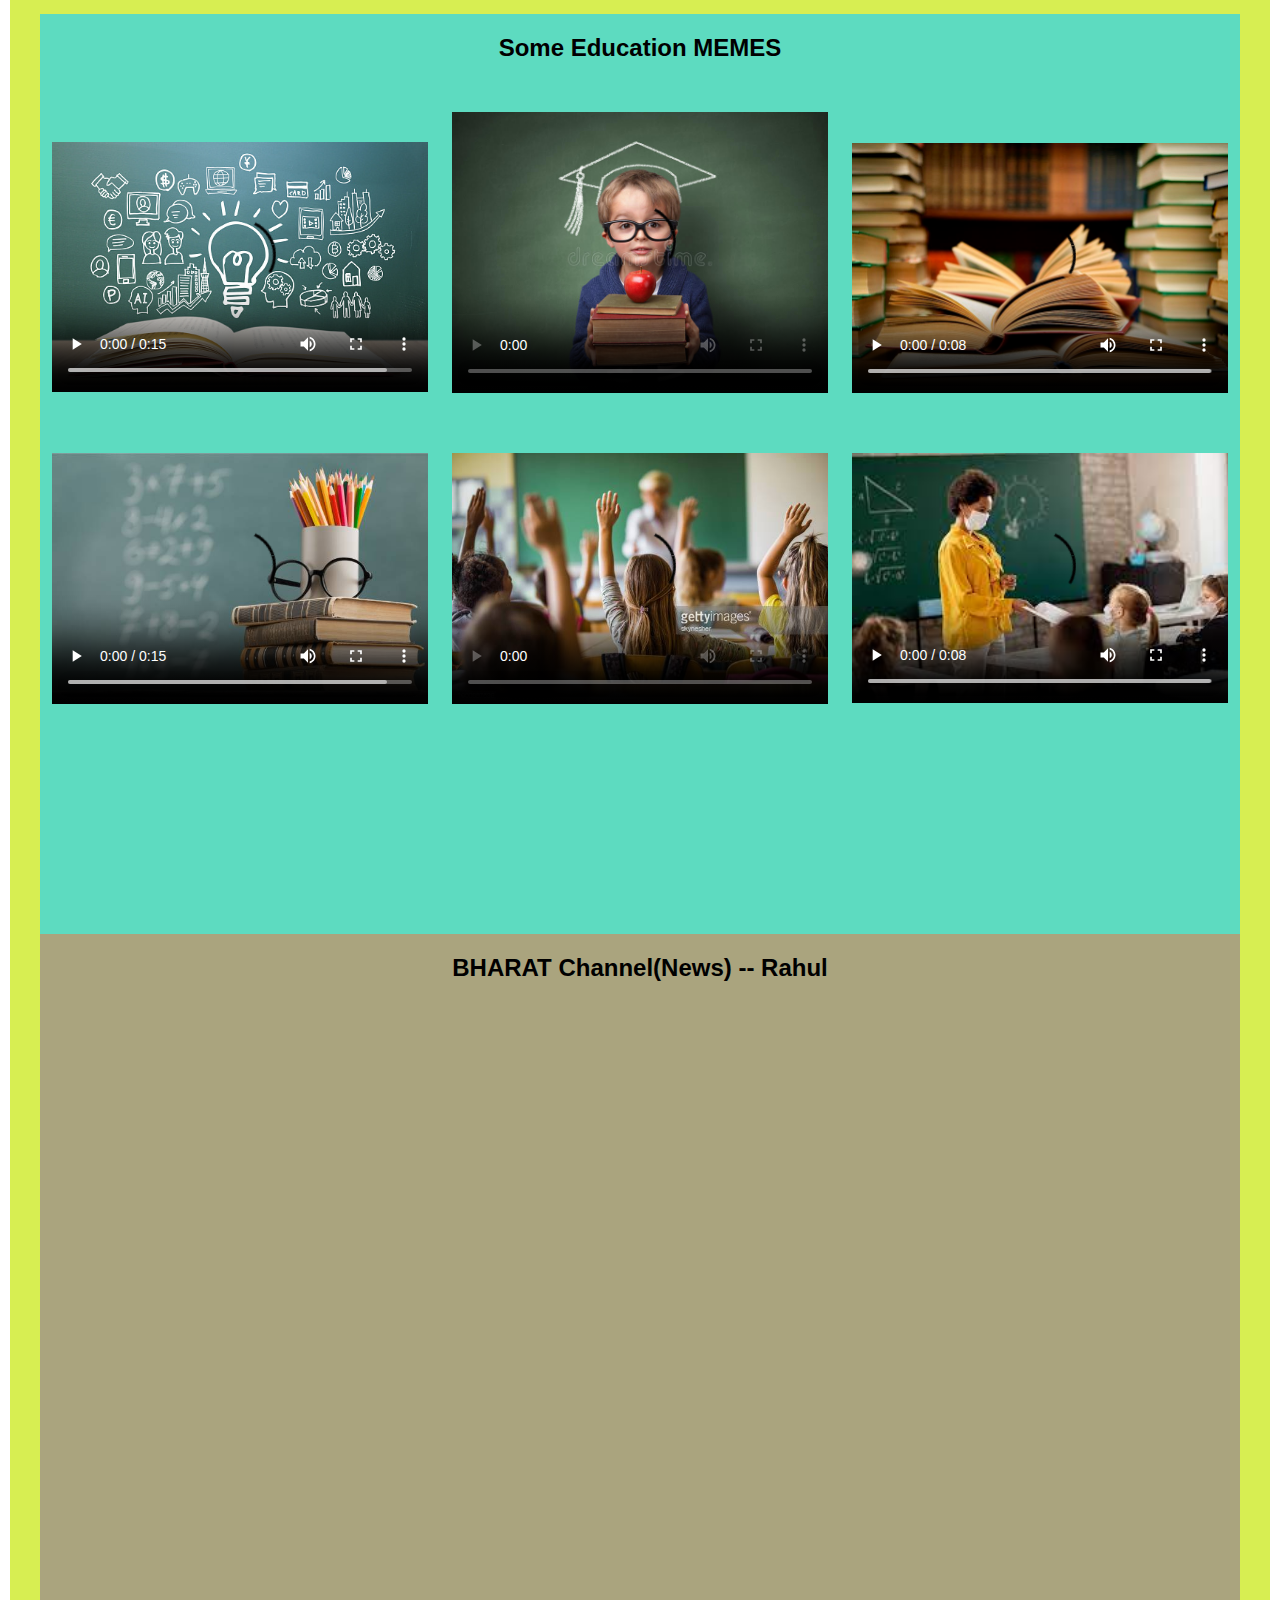
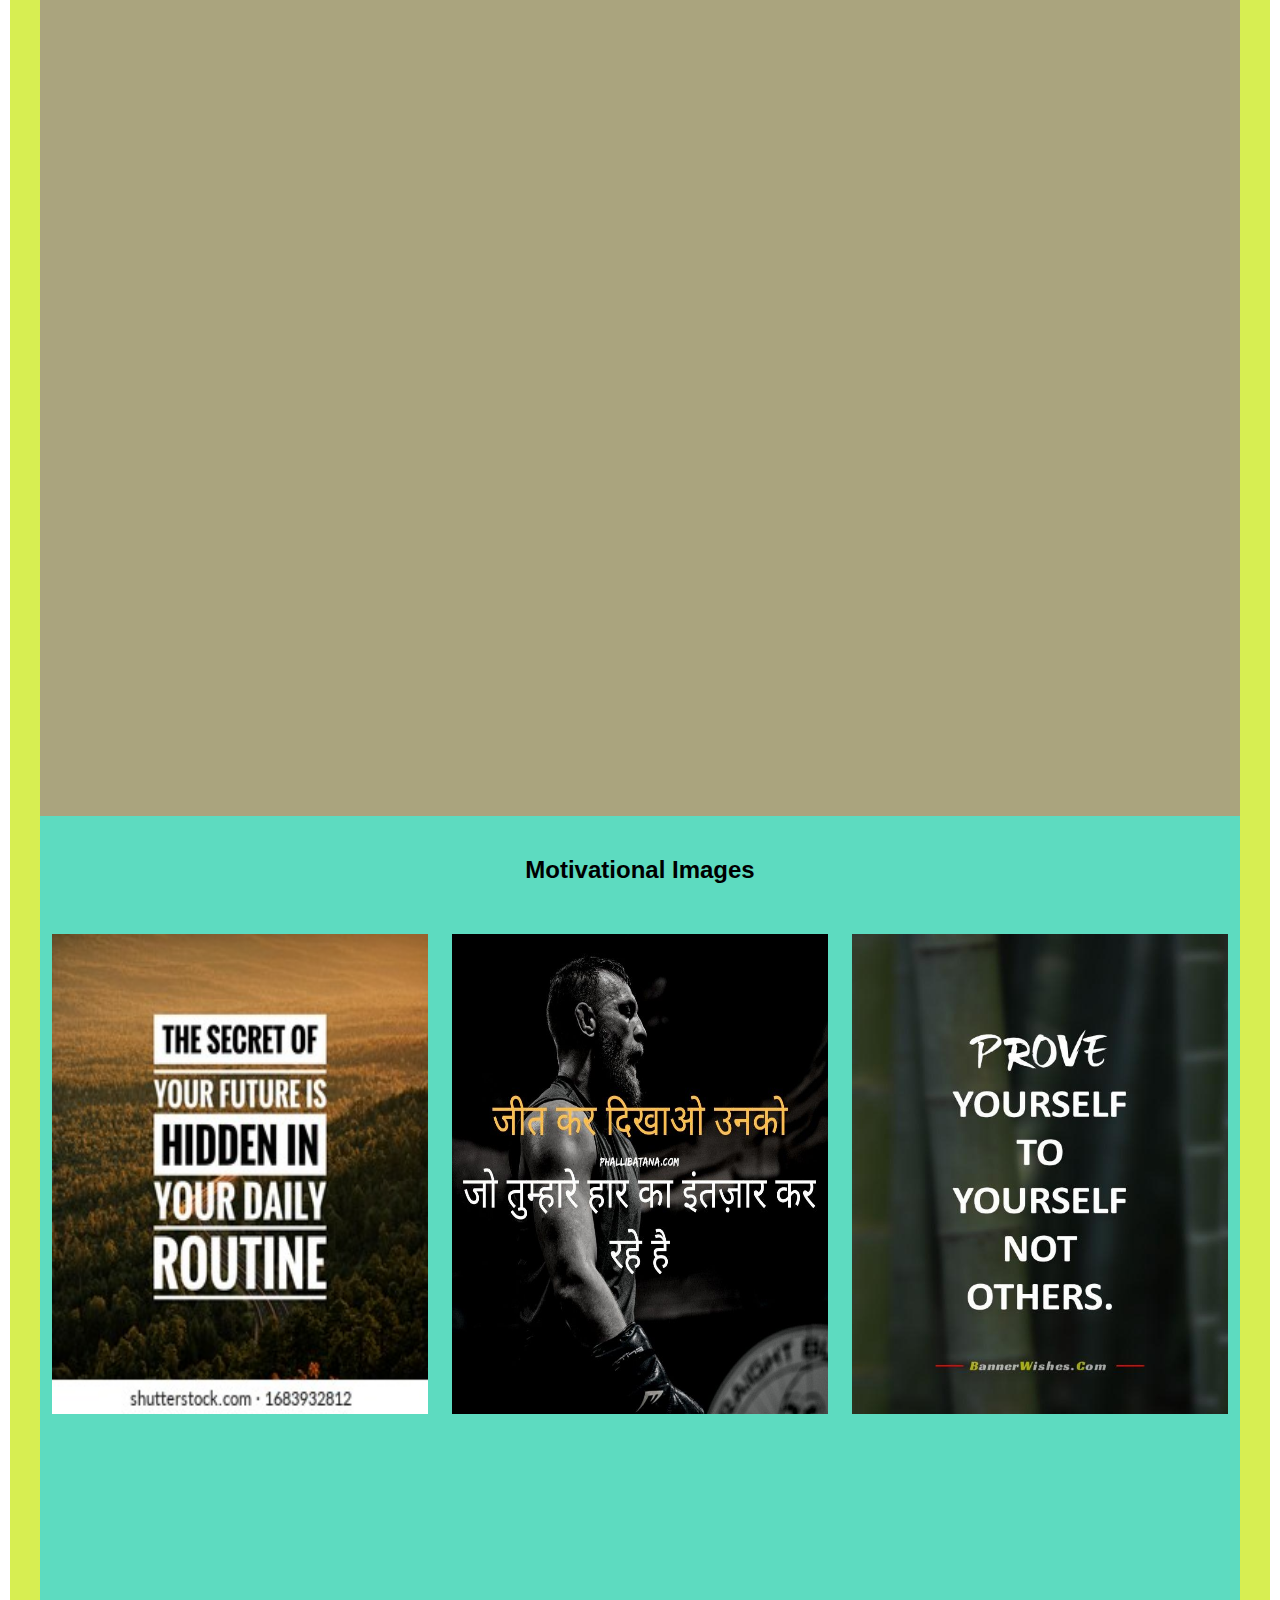
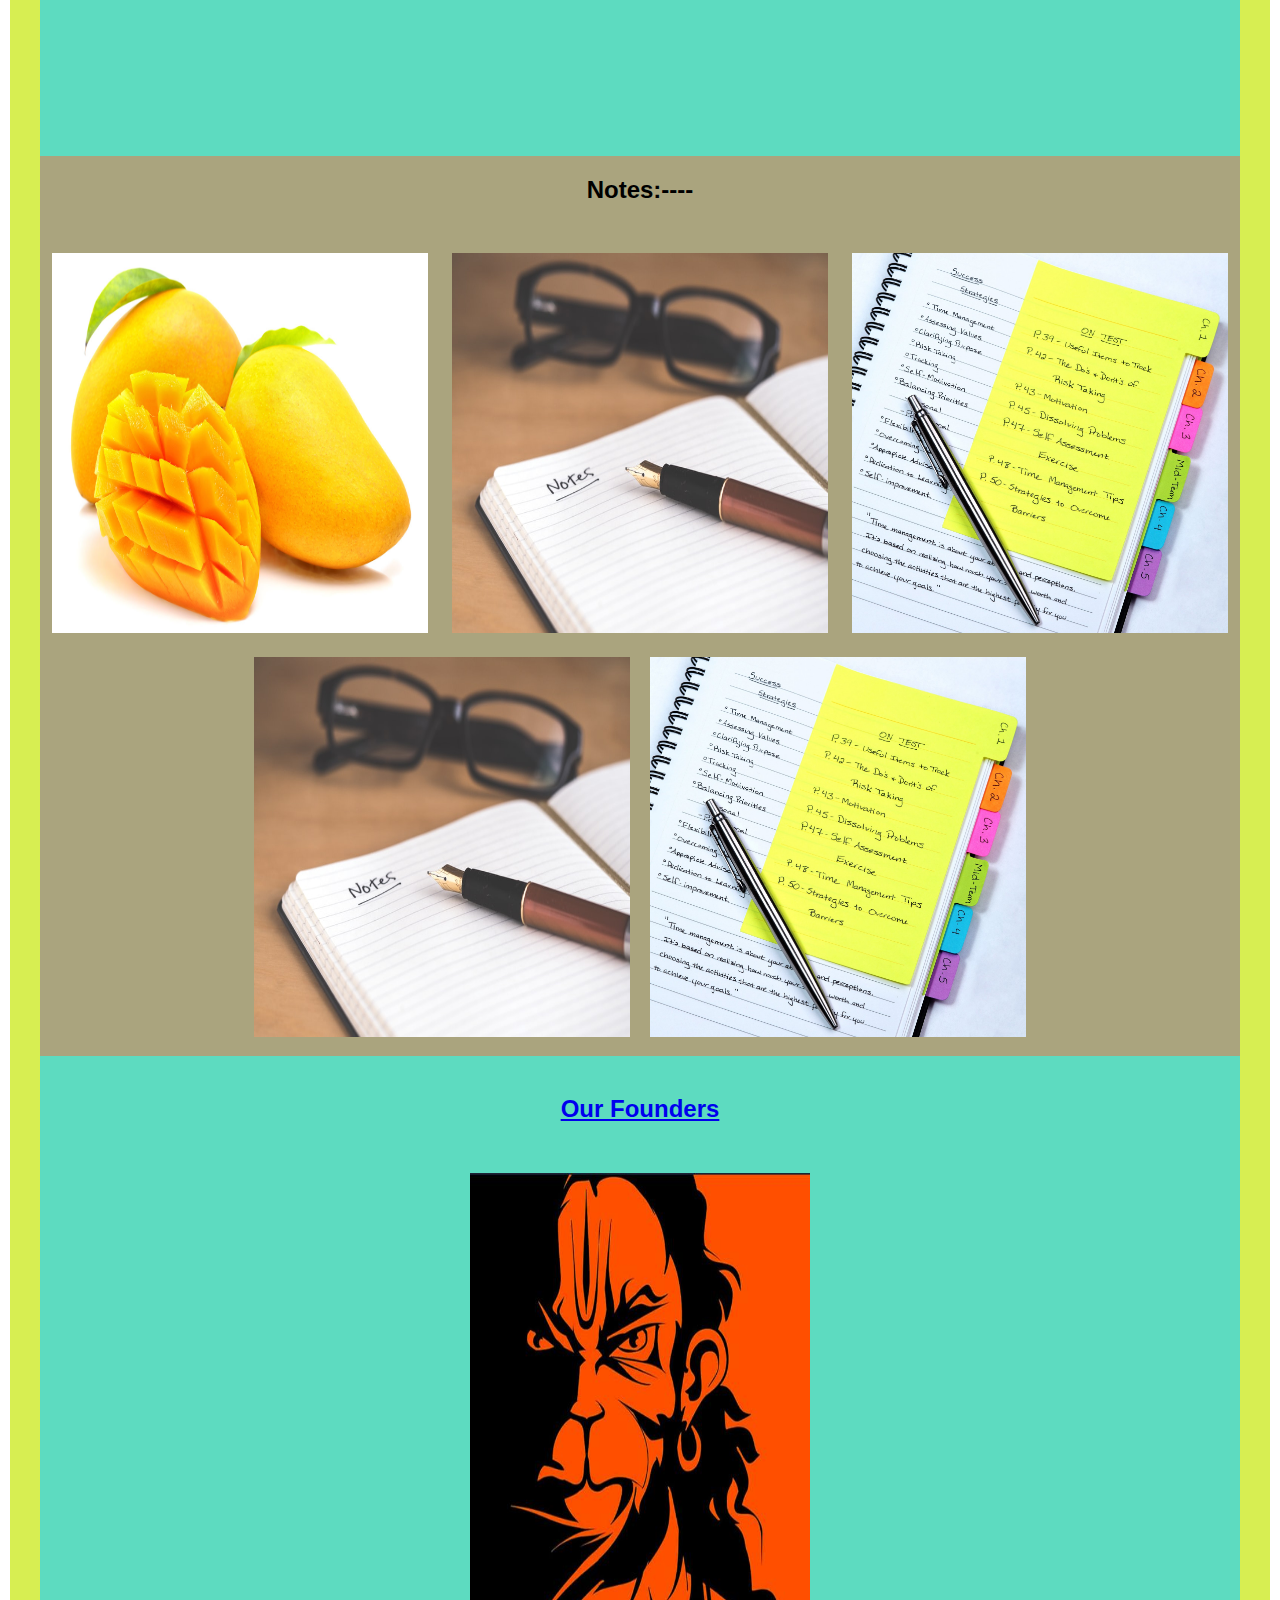
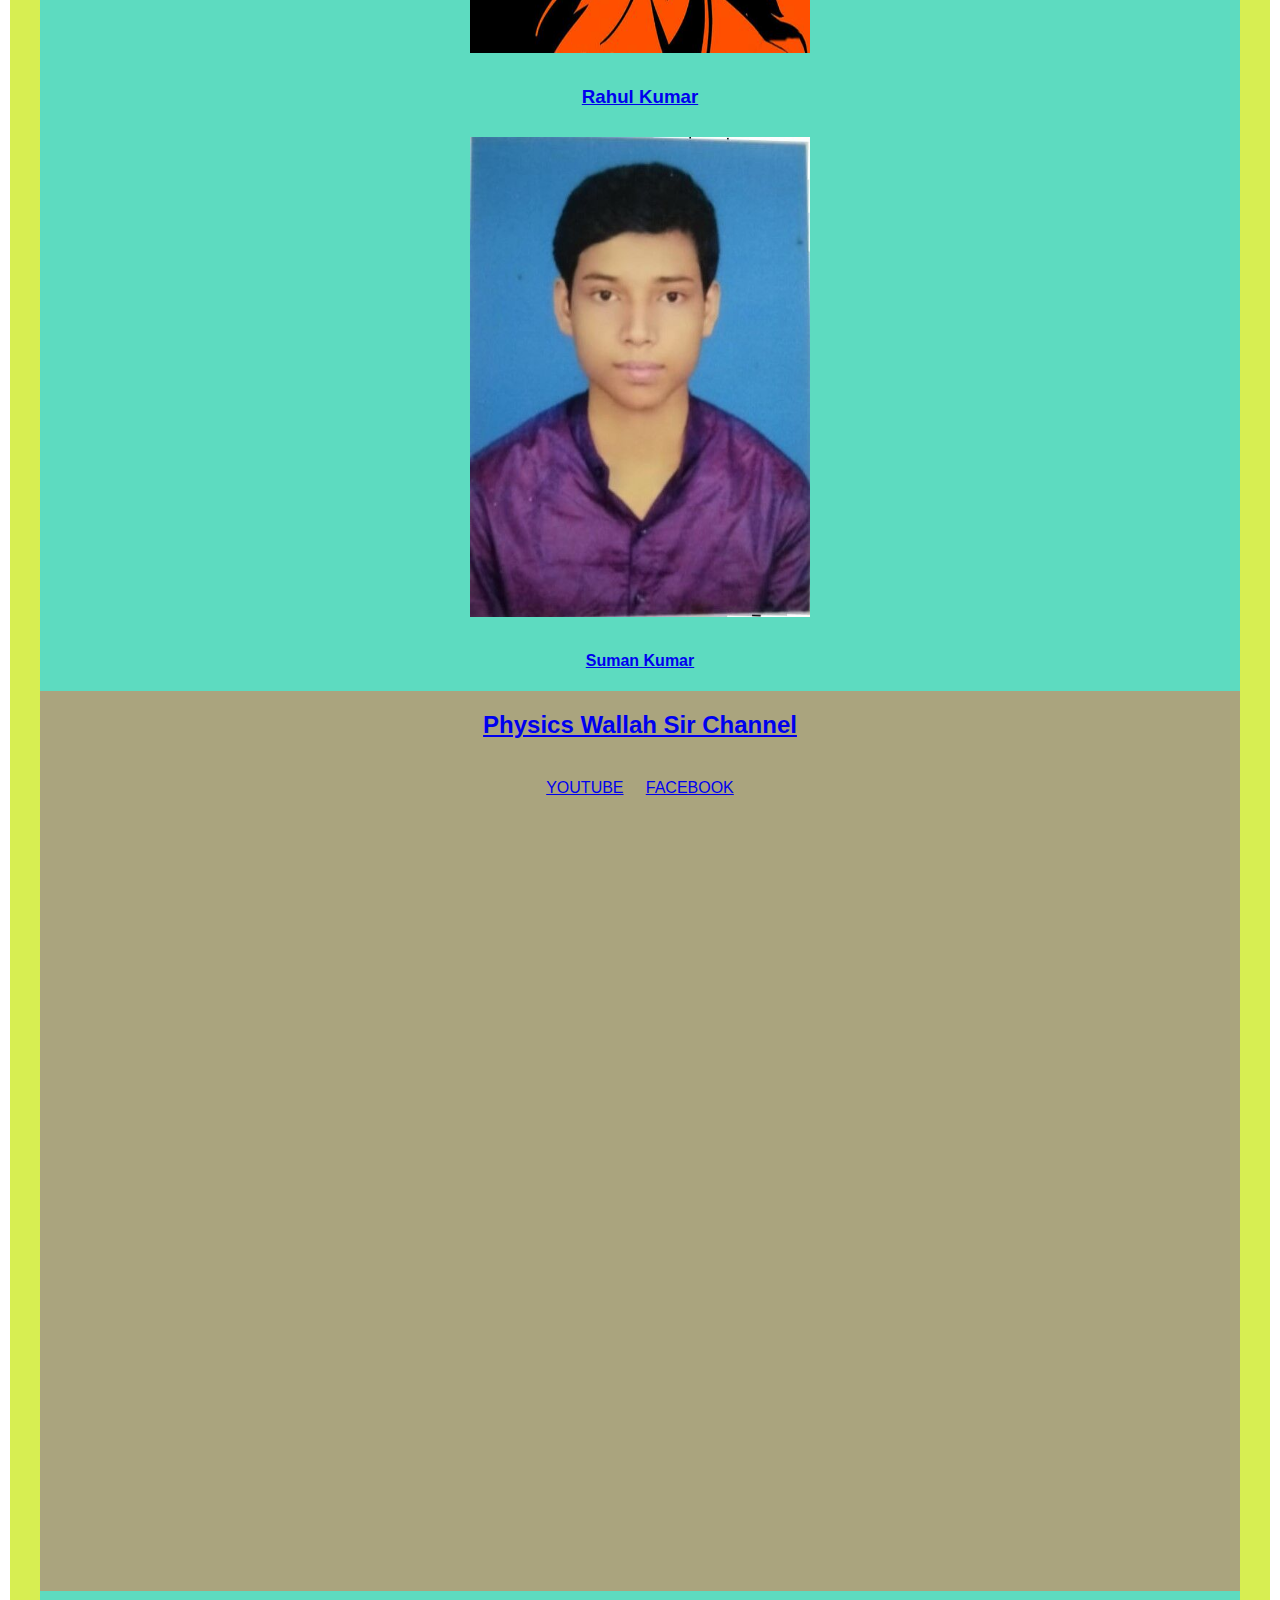
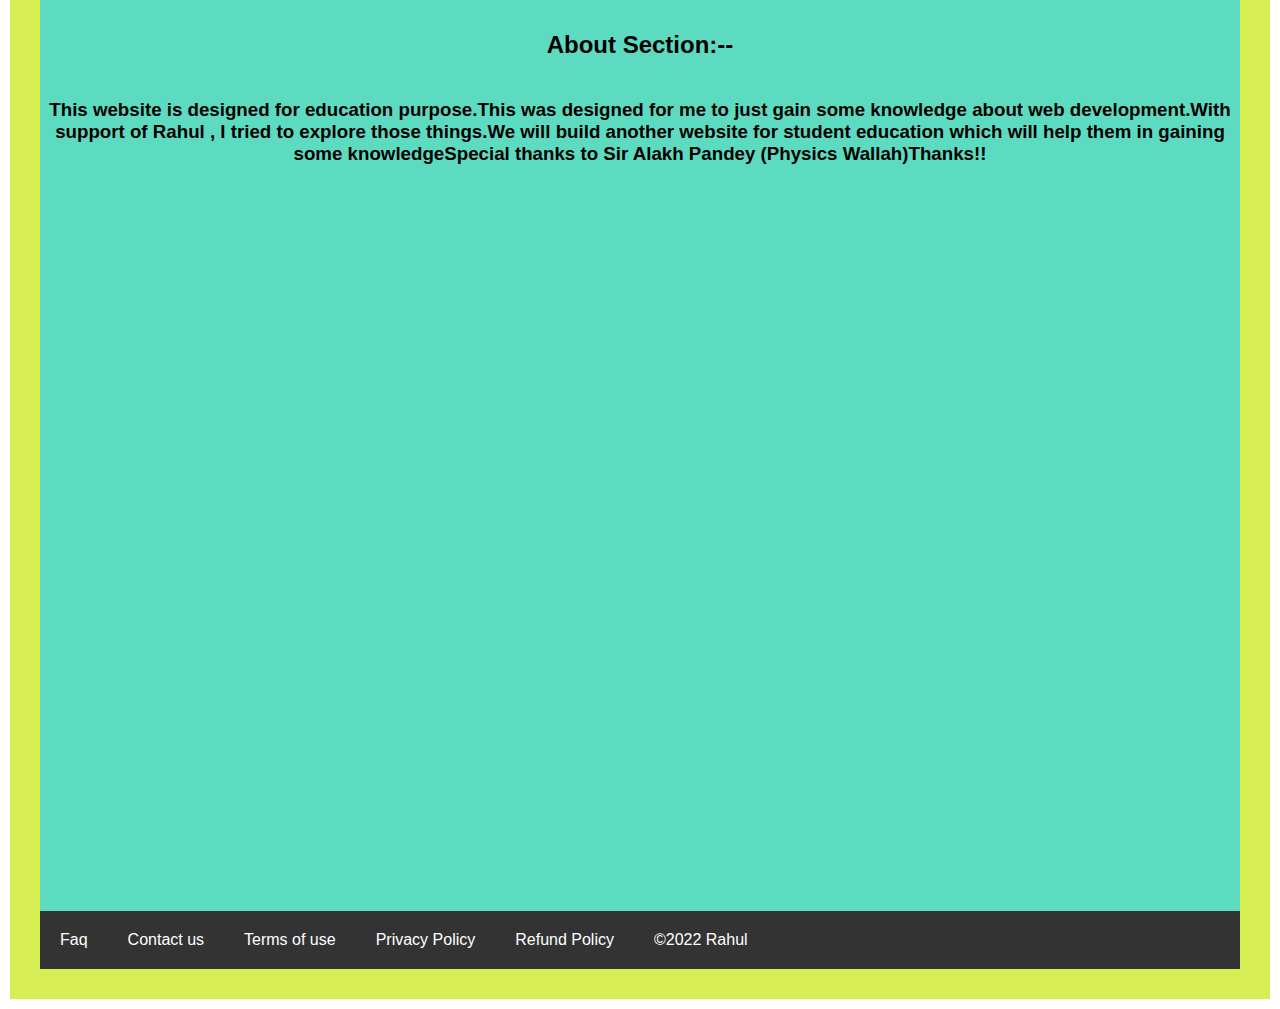
==== commit 0192b20f: "Update index.html" ====
--- a/index.html
+++ b/index.html
@@ -6,6 +6,10 @@
     <meta name="viewport" content="width=device-width, initial-scale=1.0">
     <title>Trying Web development | Home</title>
     <link rel="stylesheet" href="style.css">
+<<<<<<< HEAD
+=======
+
+>>>>>>> 9071a5e846abececfe02f65572a08899fd98f524
 </head>
 <body>
     <header>
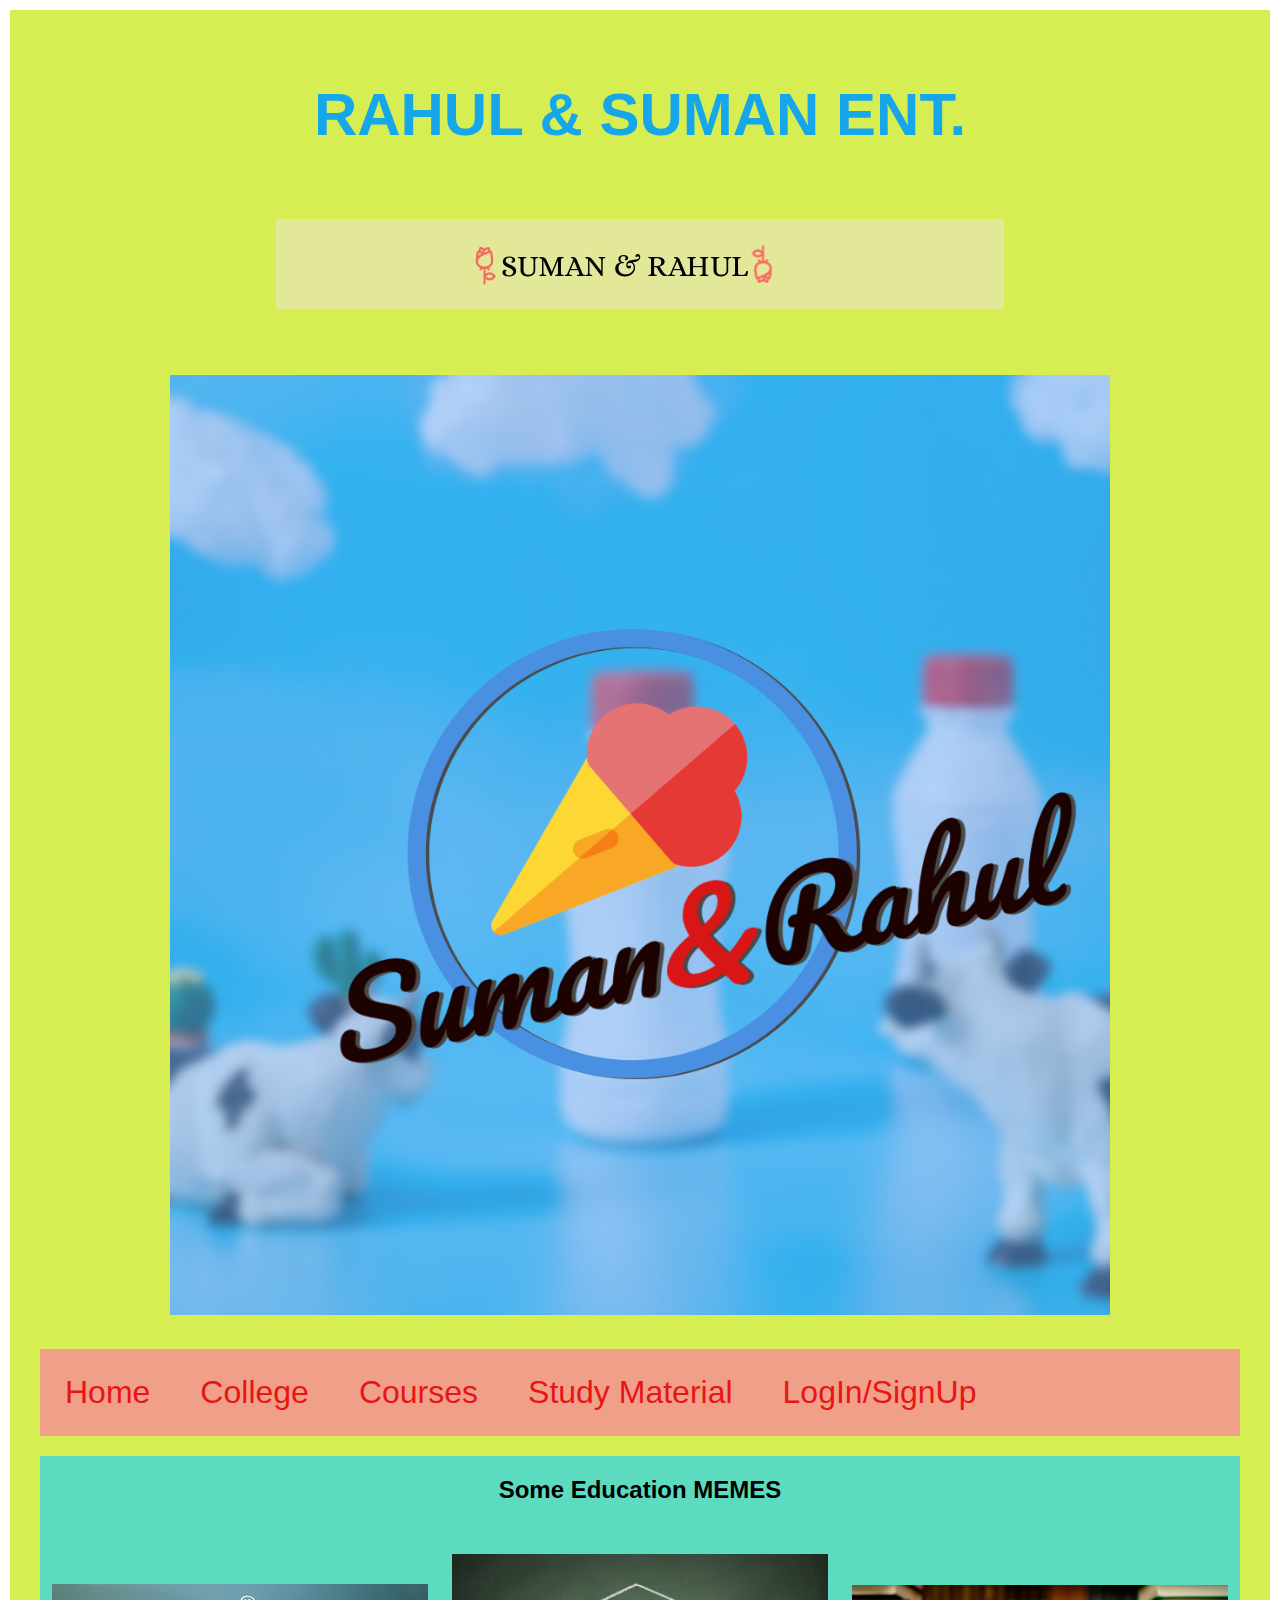
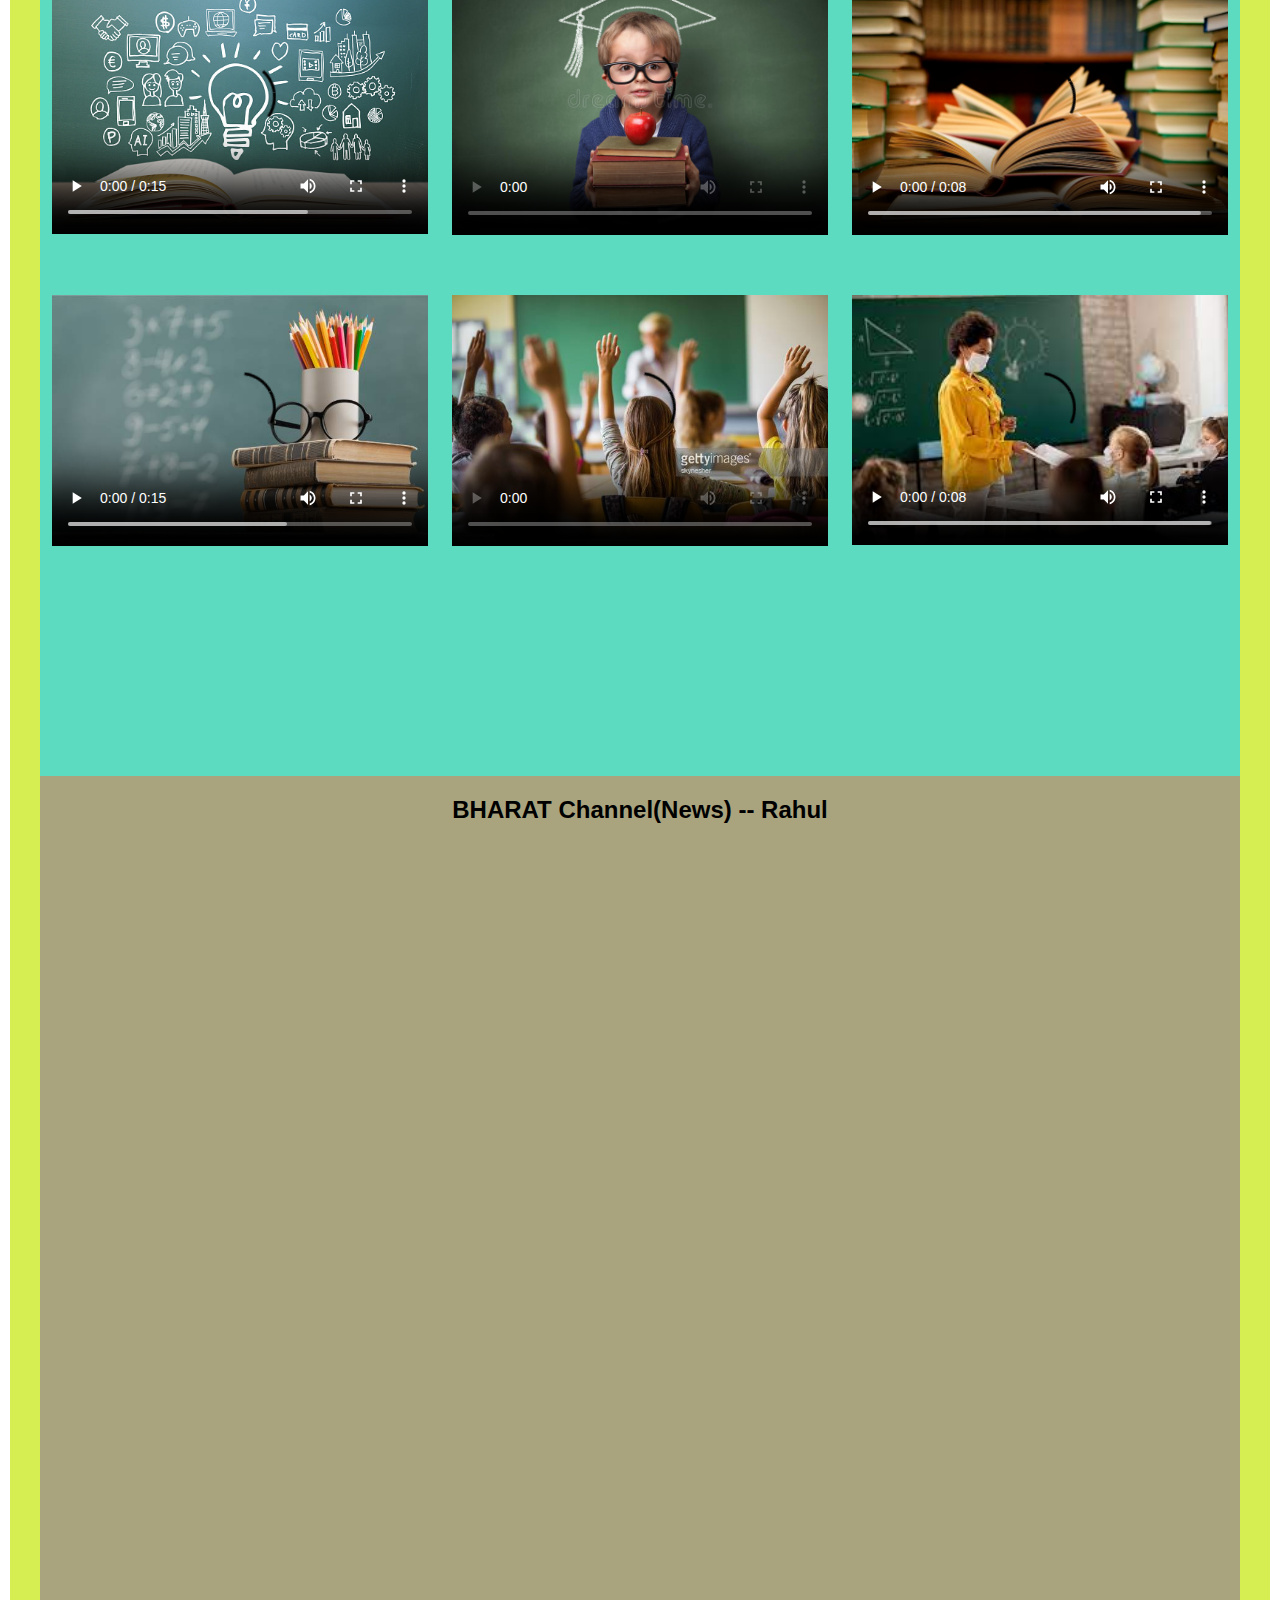
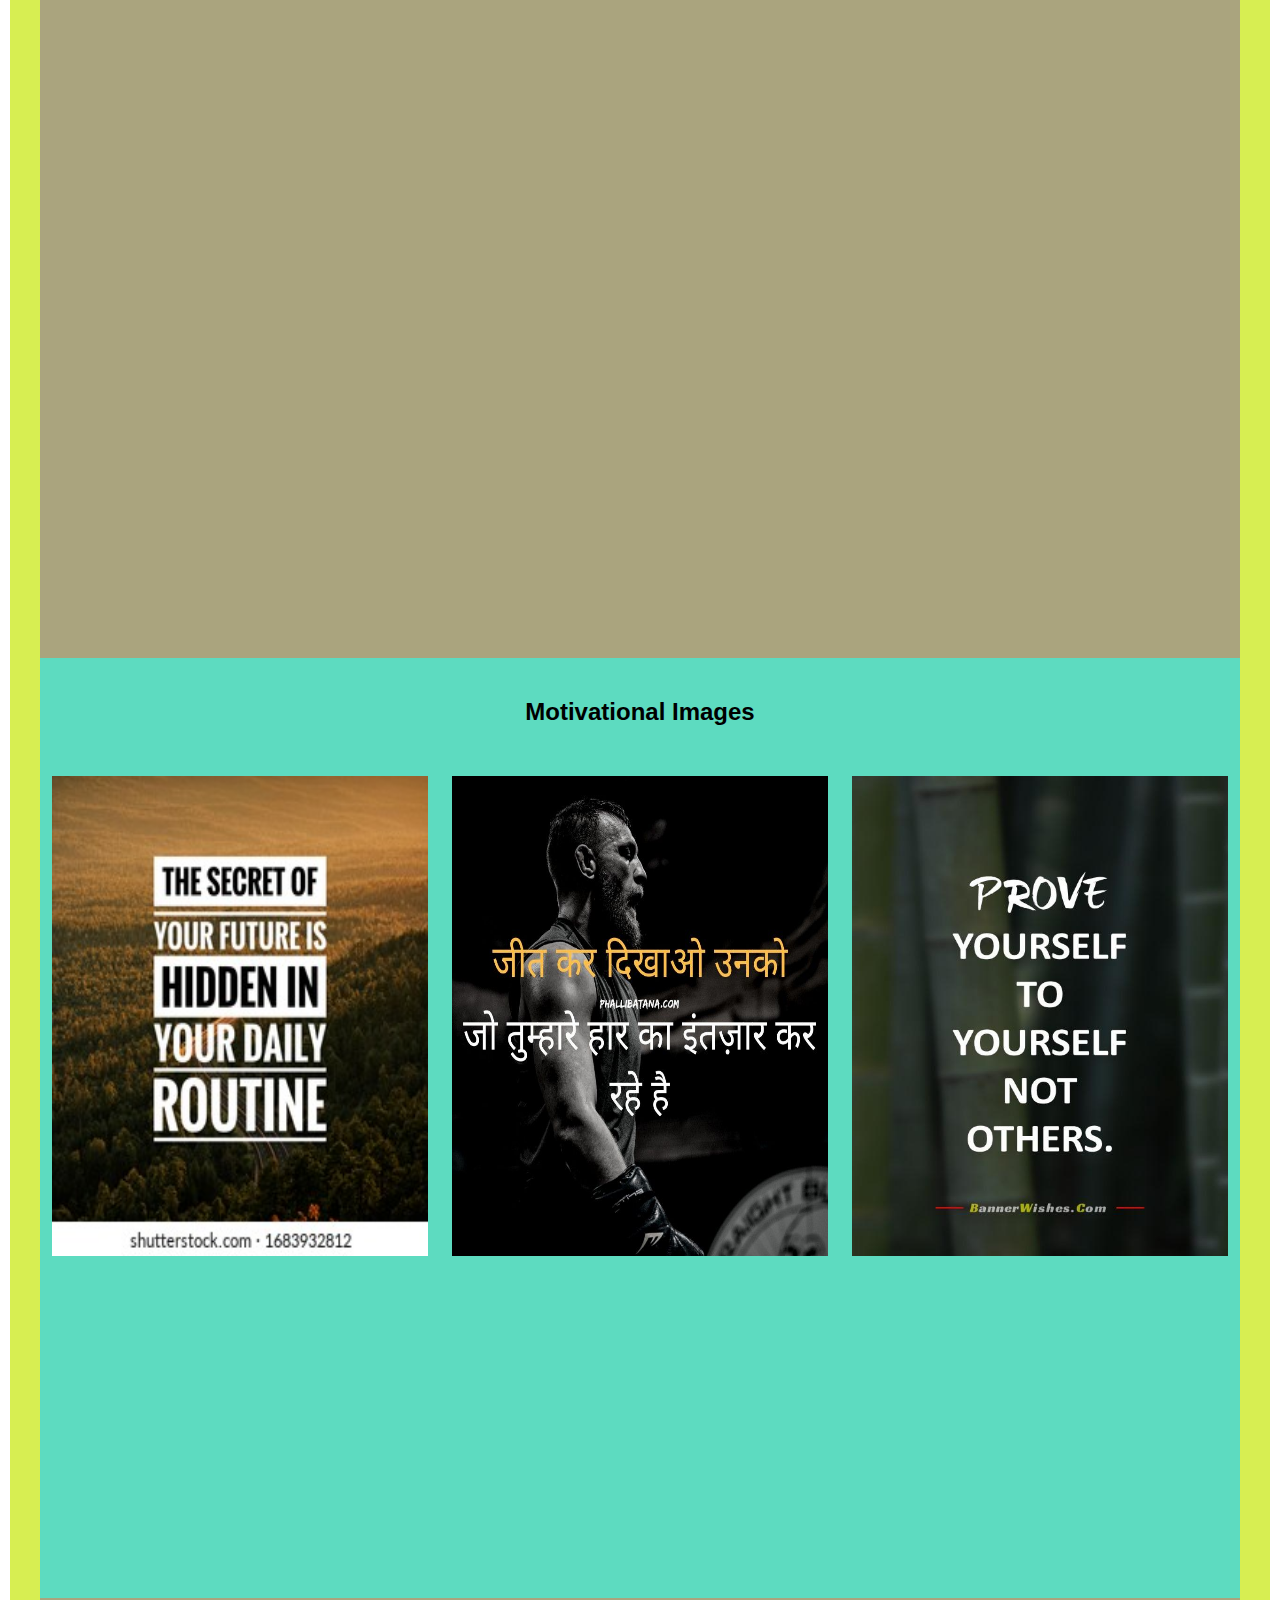
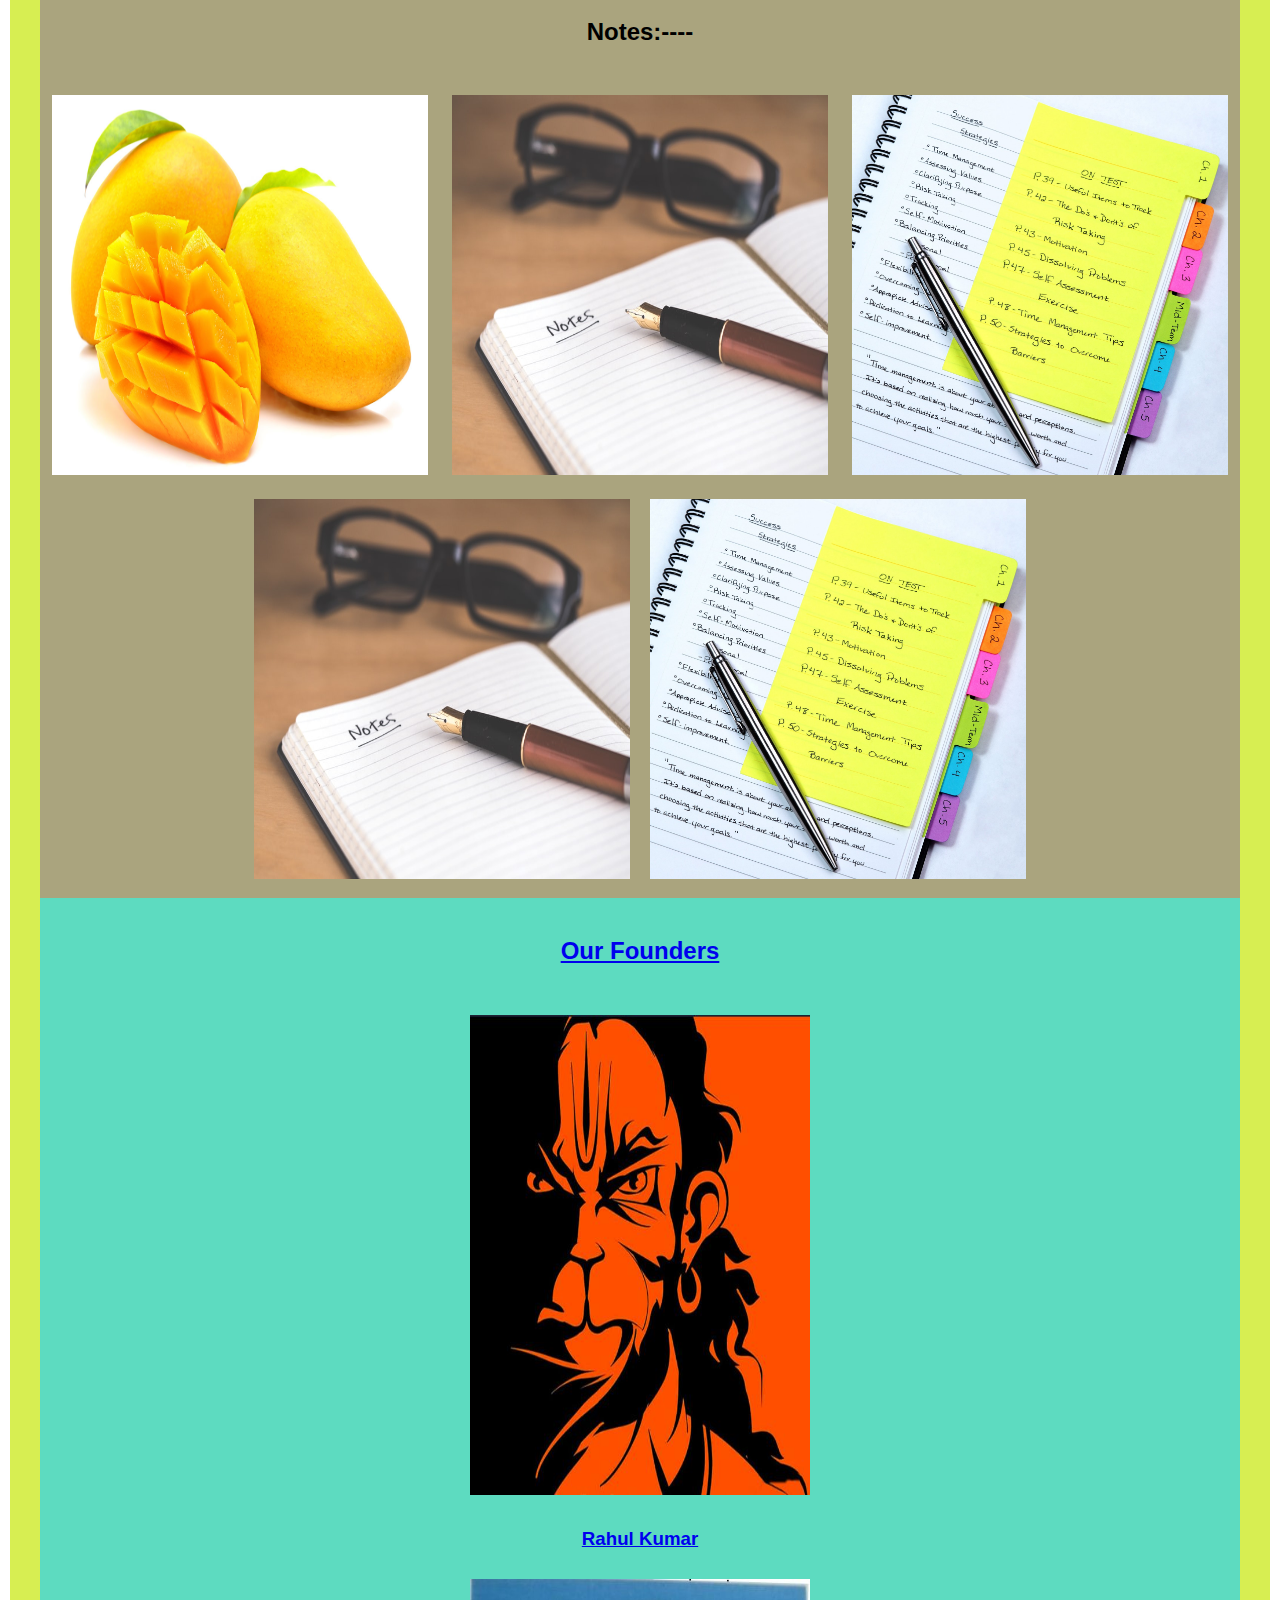
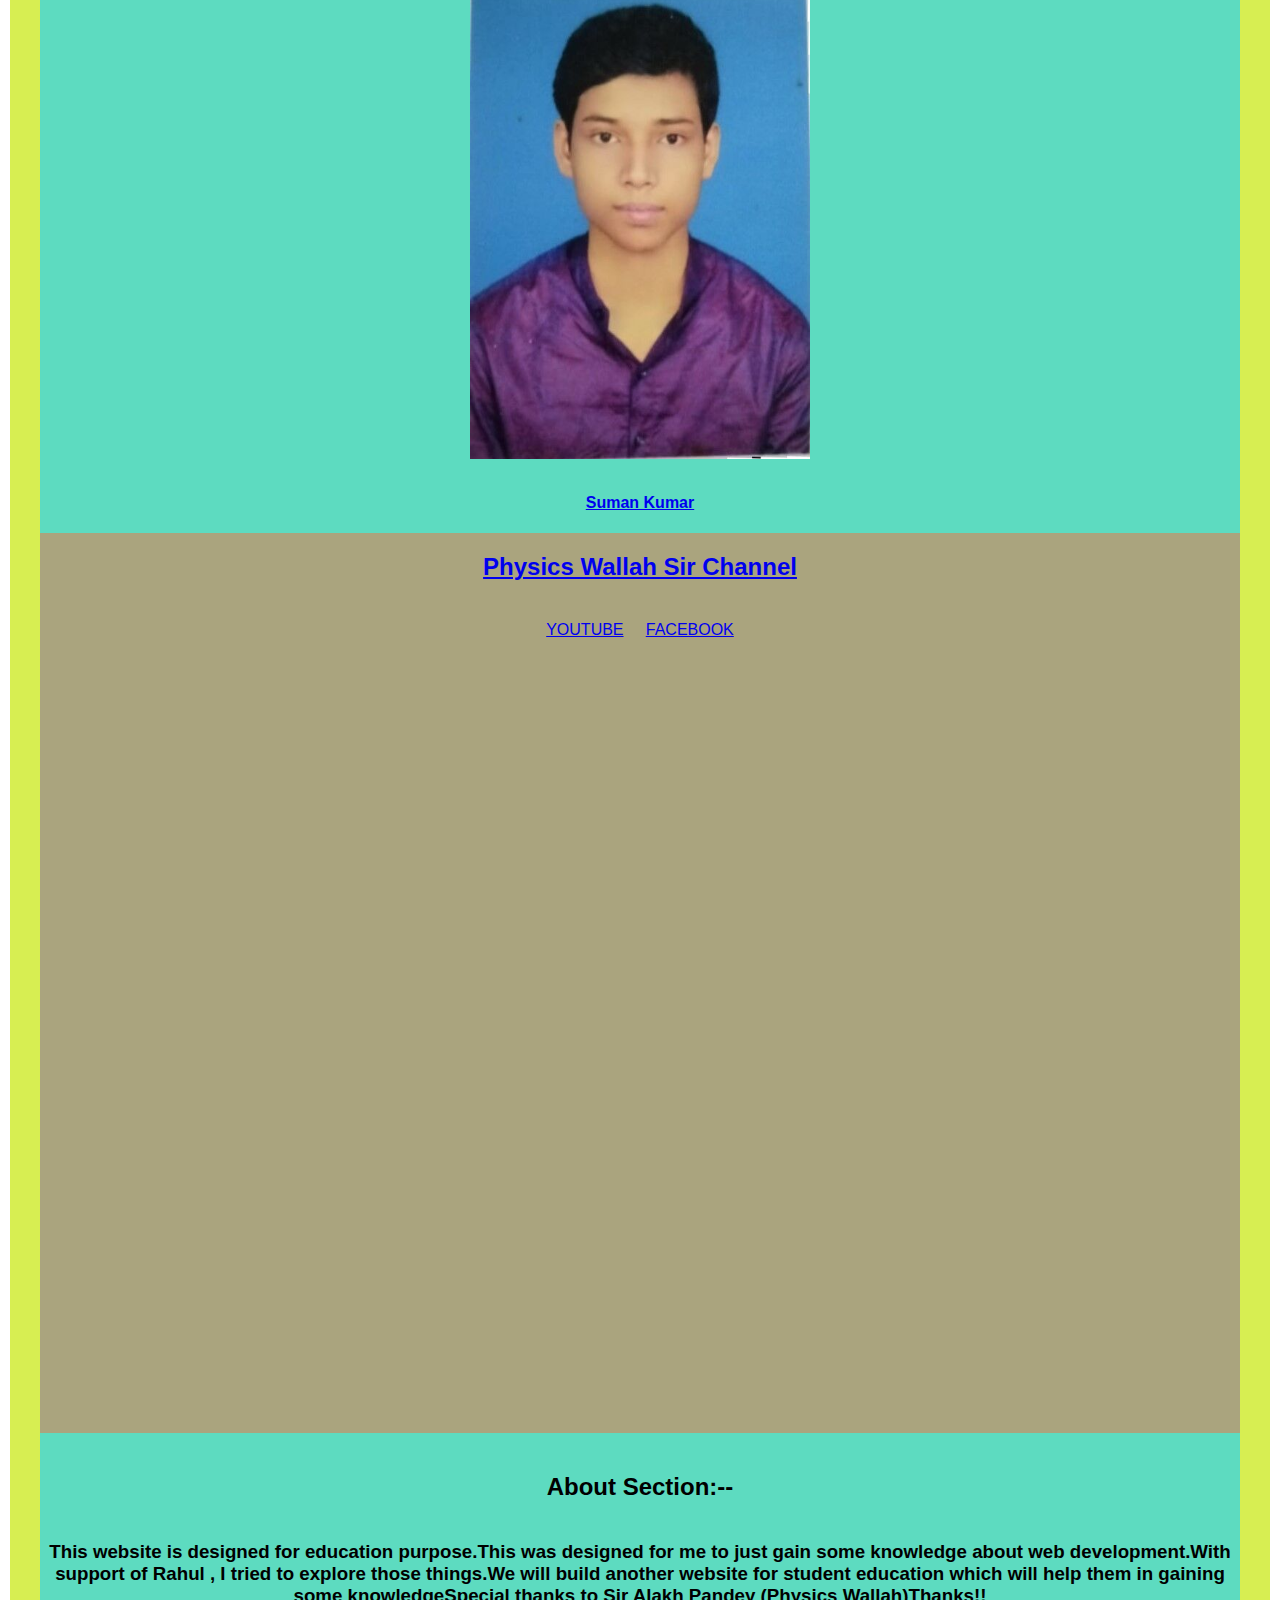
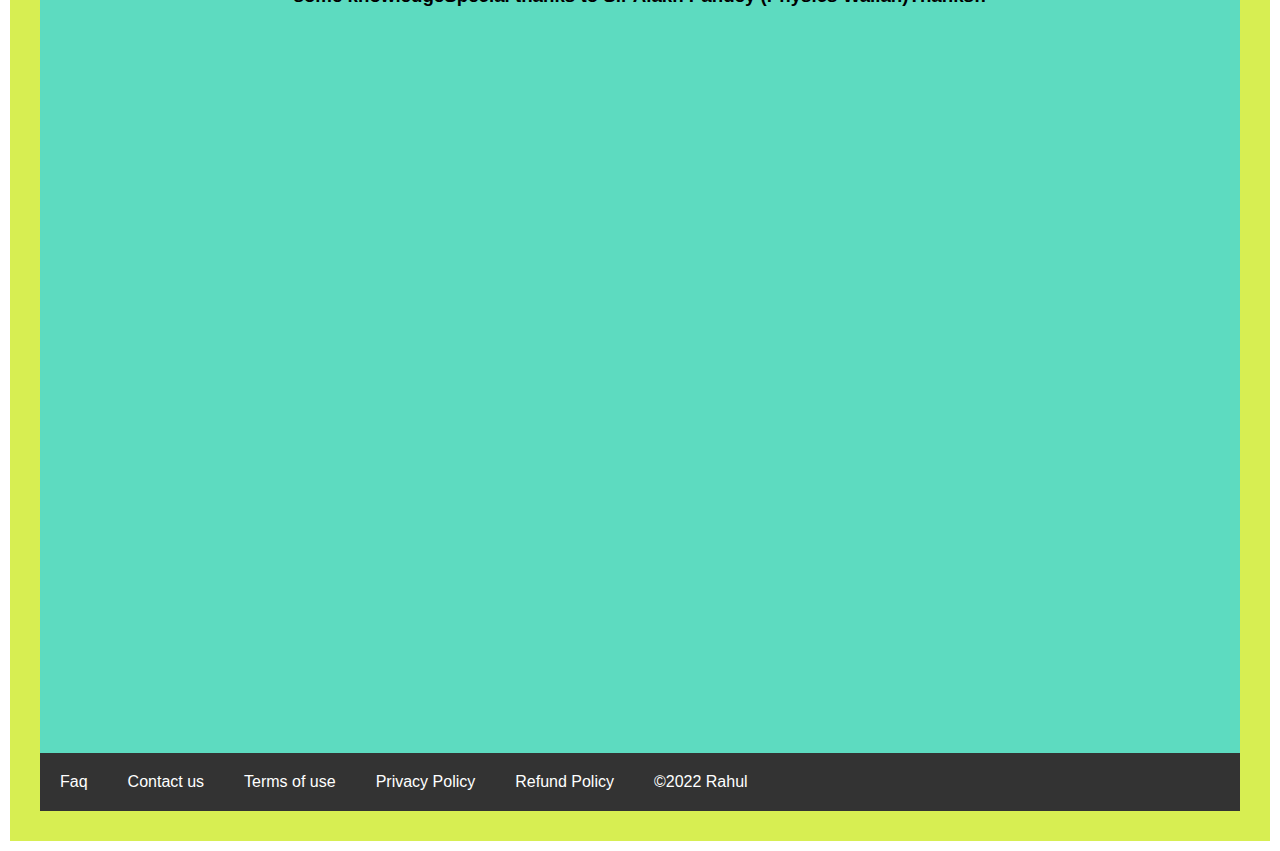
==== commit 04f1eea8: "Update index.html" ====
--- a/index.html
+++ b/index.html
@@ -6,16 +6,12 @@
     <meta name="viewport" content="width=device-width, initial-scale=1.0">
     <title>Trying Web development | Home</title>
     <link rel="stylesheet" href="style.css">
-<<<<<<< HEAD
-=======
-
->>>>>>> 9071a5e846abececfe02f65572a08899fd98f524
 </head>
 <body>
     <header>
         <h1>RAHUL & SUMAN ENT.</h1>
         <h2> <img src="Logo1.jpeg" alt=""></h2>
-        <h3> <img src="Logo2.png" alt=""></h3>
+        <h3> <img src="Logo2.png" alt="" width="80%" height="40%"></h3>
     <nav>
         <a href="#">Home</a>
         <a href="#">College</a>
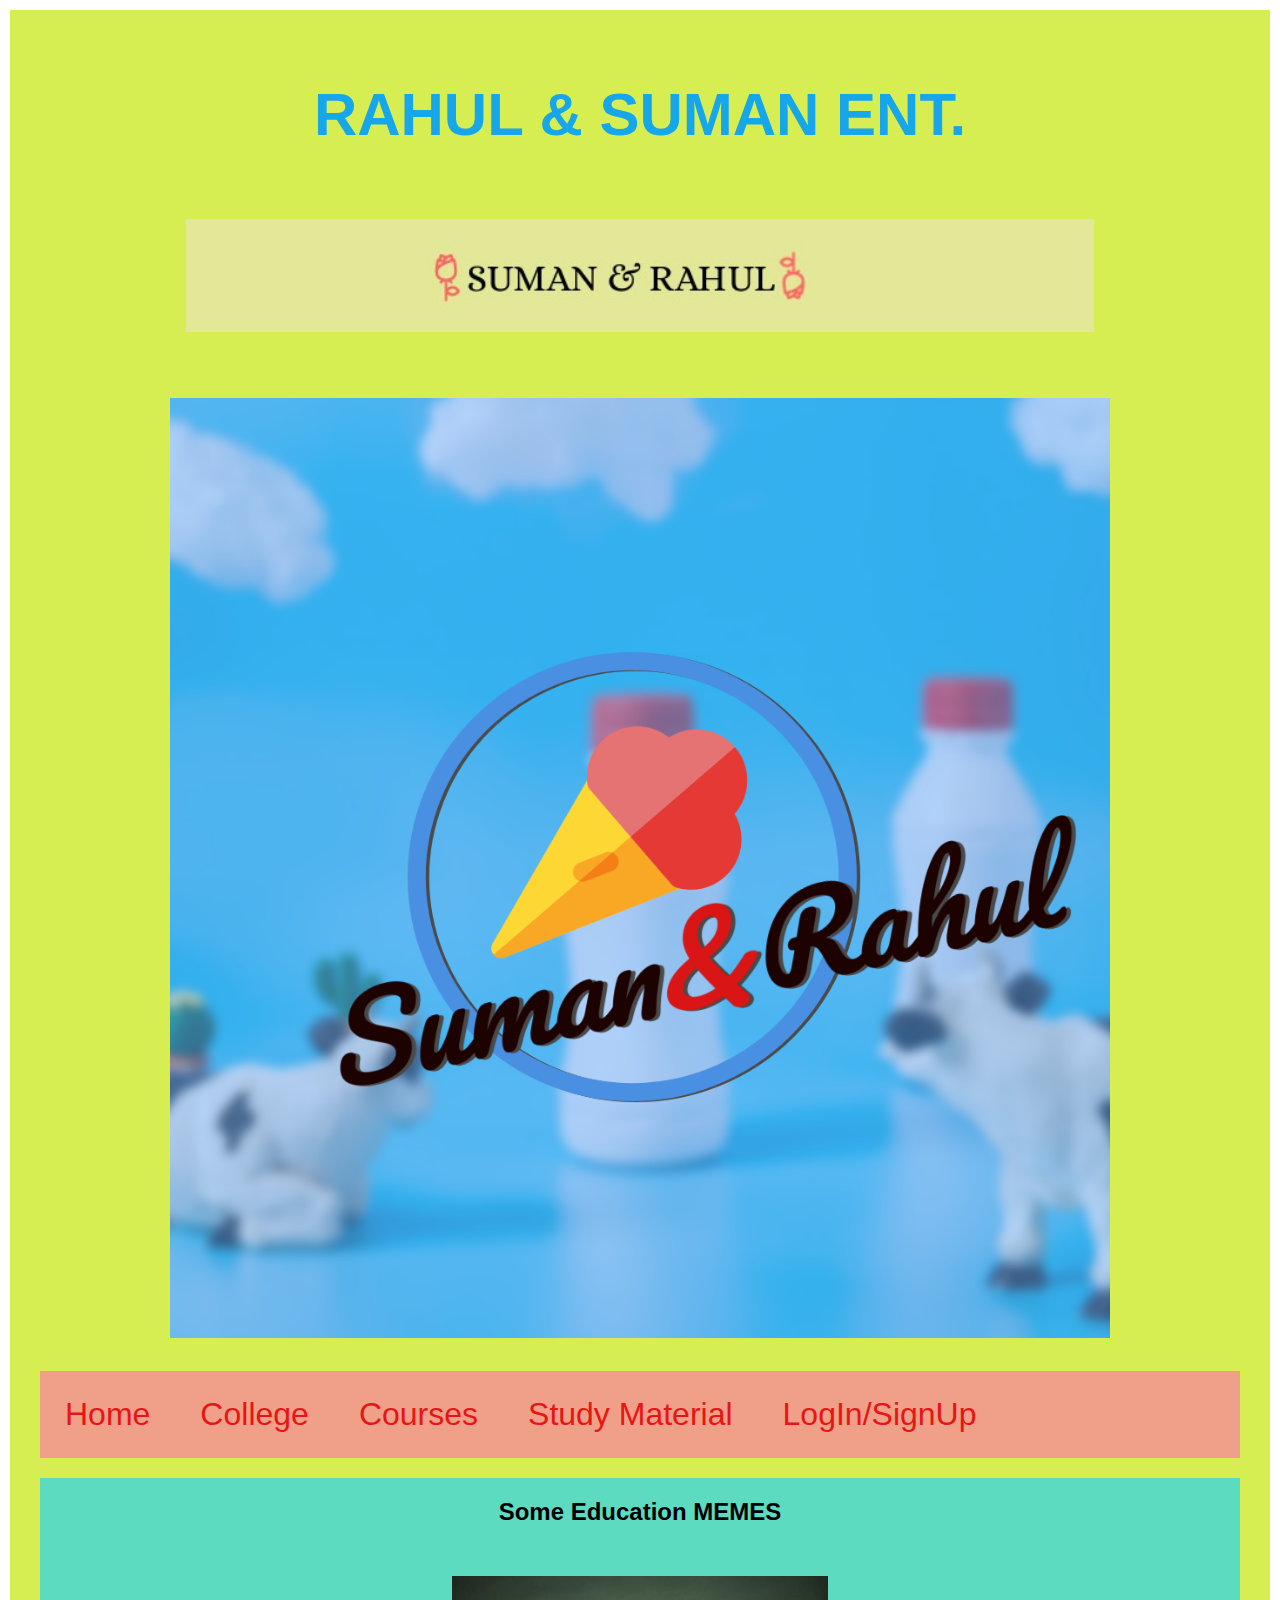
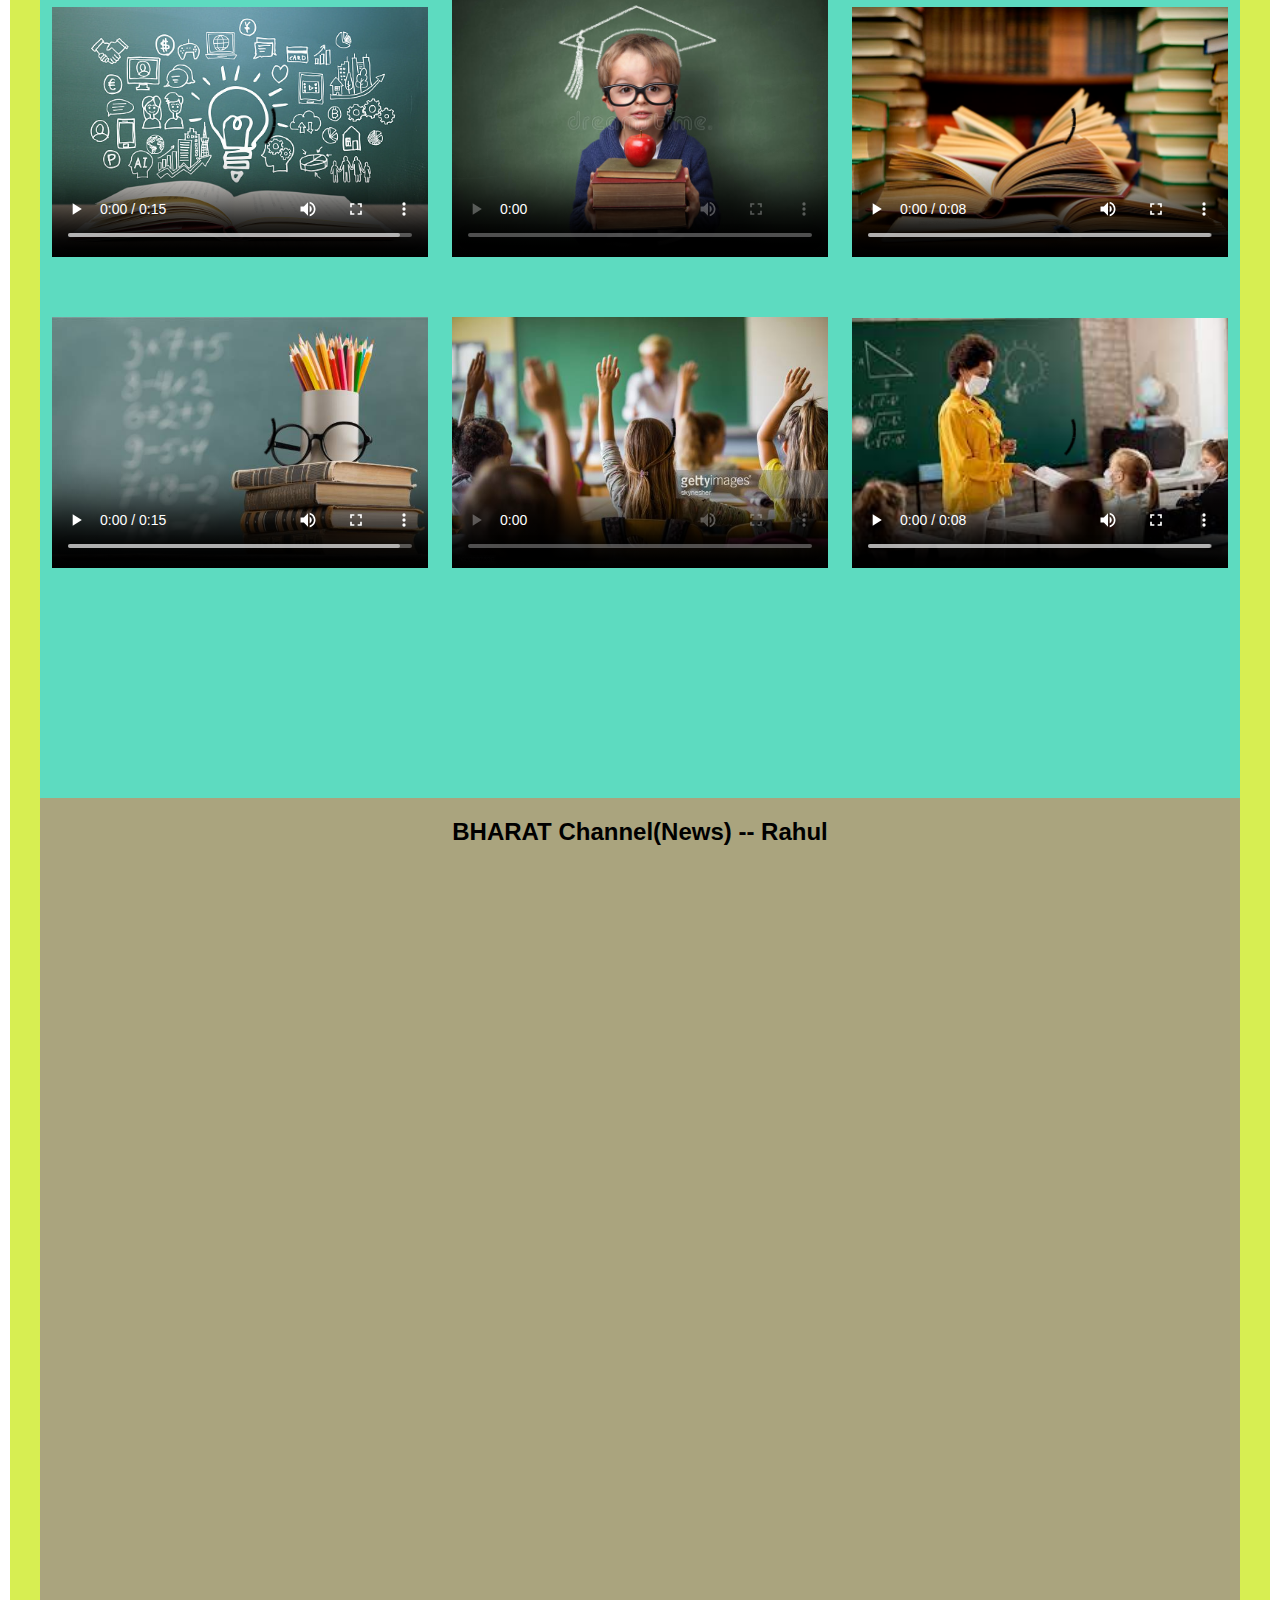
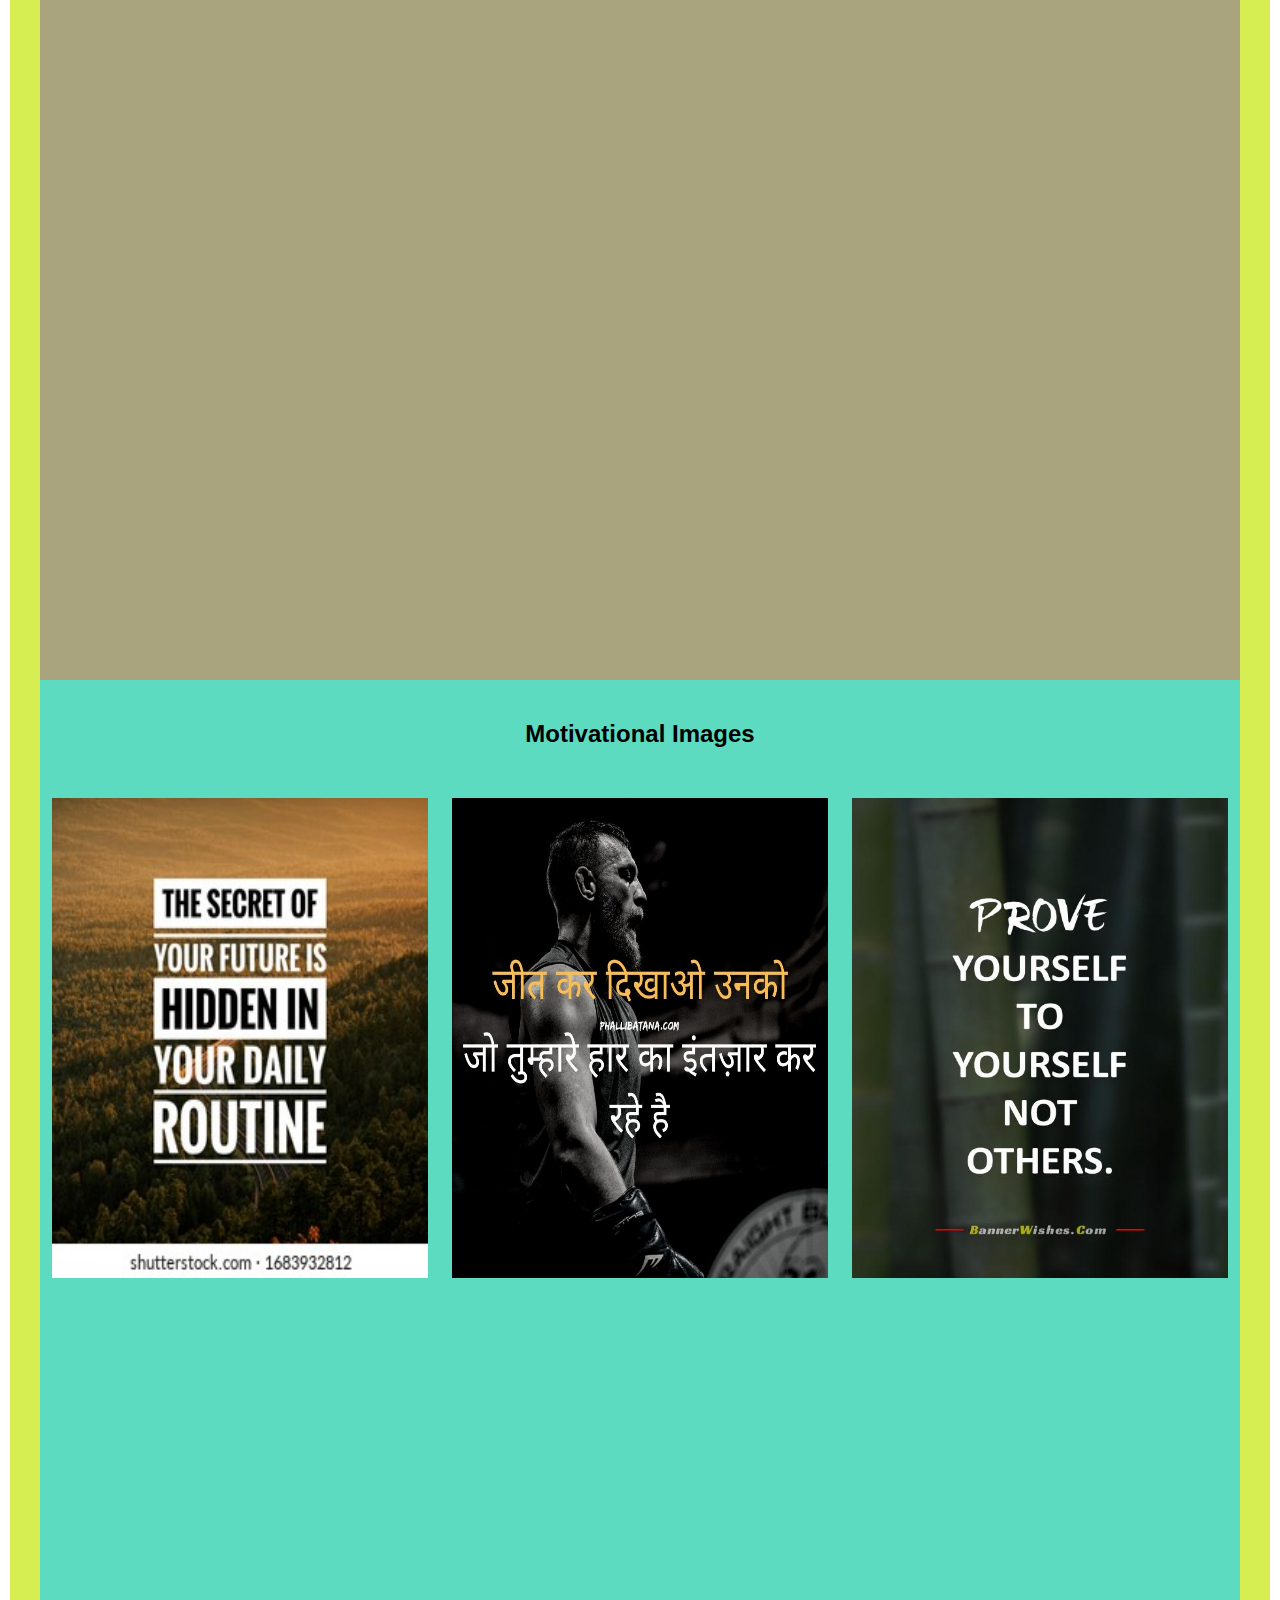
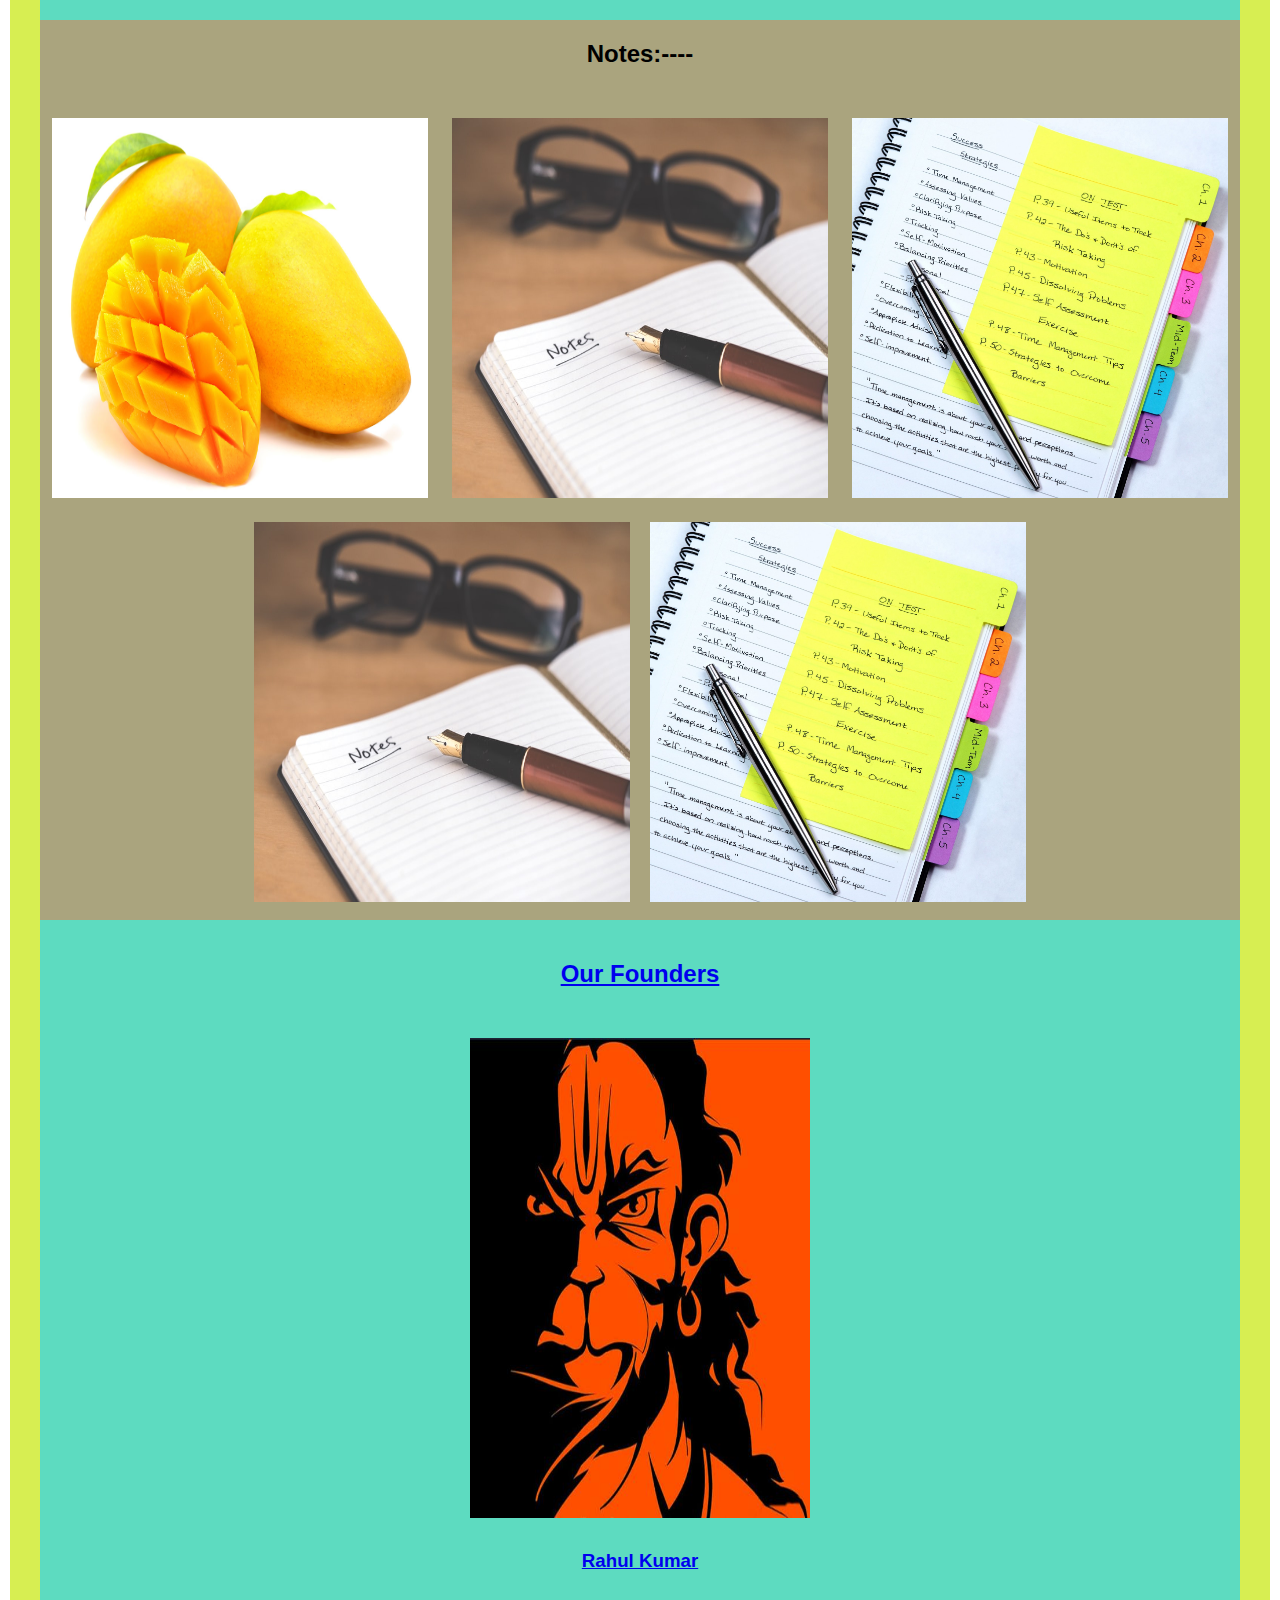
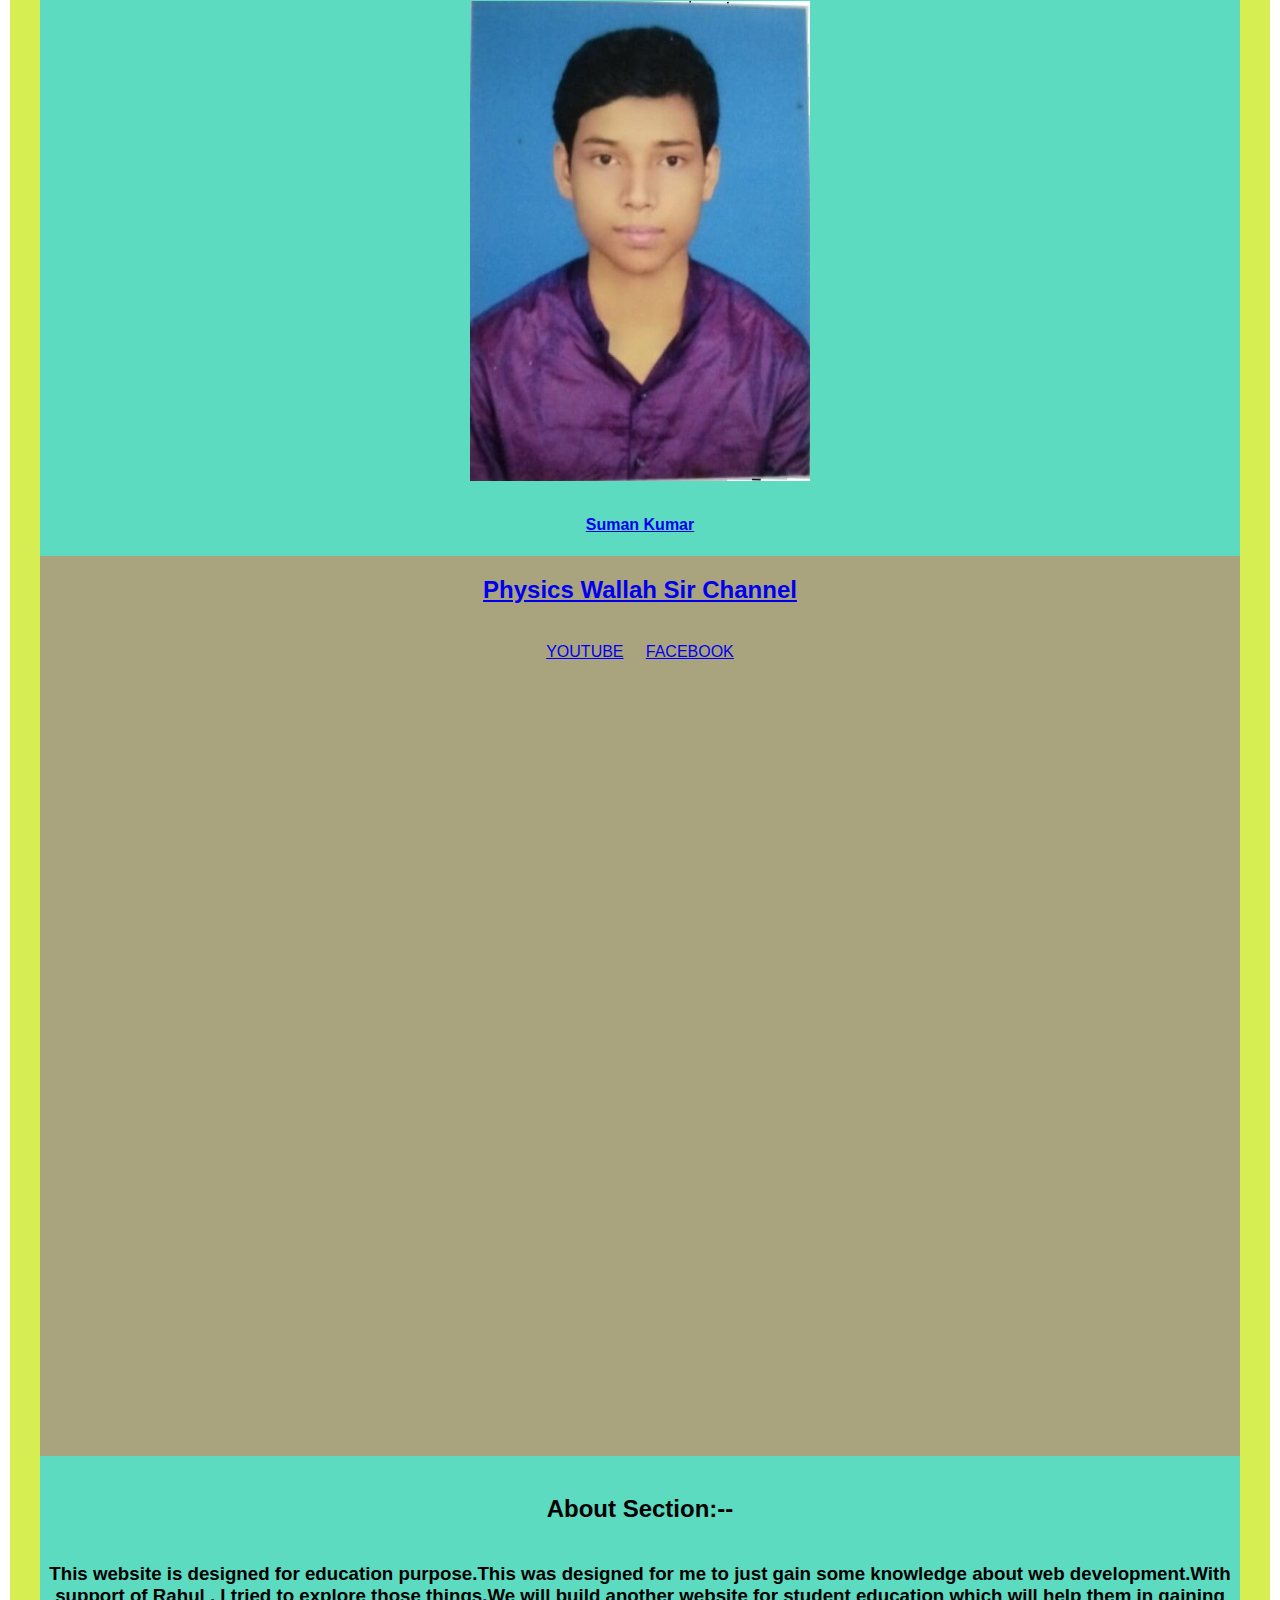
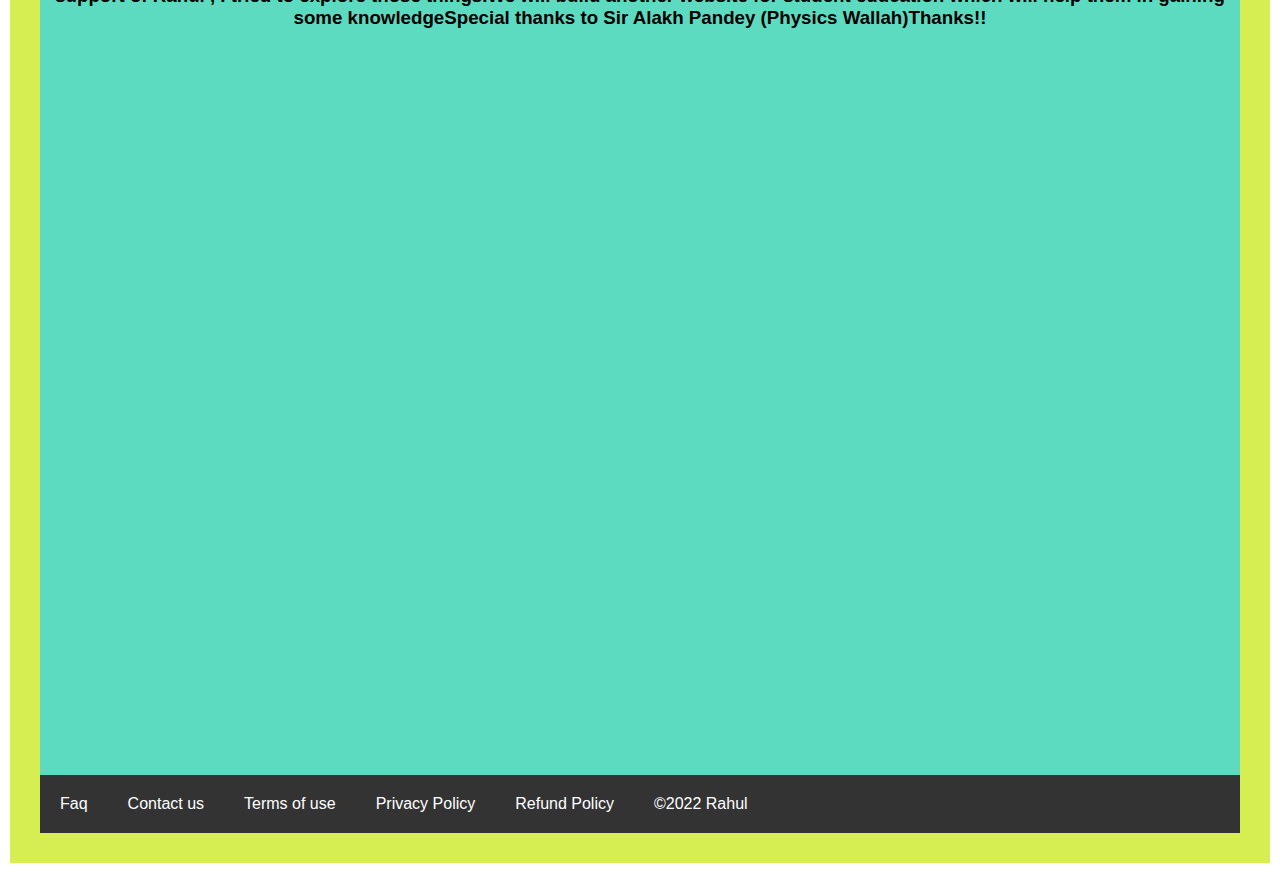
==== commit 48bc3a29: "Update index.html" ====
--- a/index.html
+++ b/index.html
@@ -10,7 +10,7 @@
 <body>
     <header>
         <h1>RAHUL & SUMAN ENT.</h1>
-        <h2> <img src="Logo1.jpeg" alt=""></h2>
+        <h2> <img src="Logo1.jpeg"  alt="" width="80%"></h2>
         <h3> <img src="Logo2.png" alt="" width="80%" height="40%"></h3>
     <nav>
         <a href="#">Home</a>
